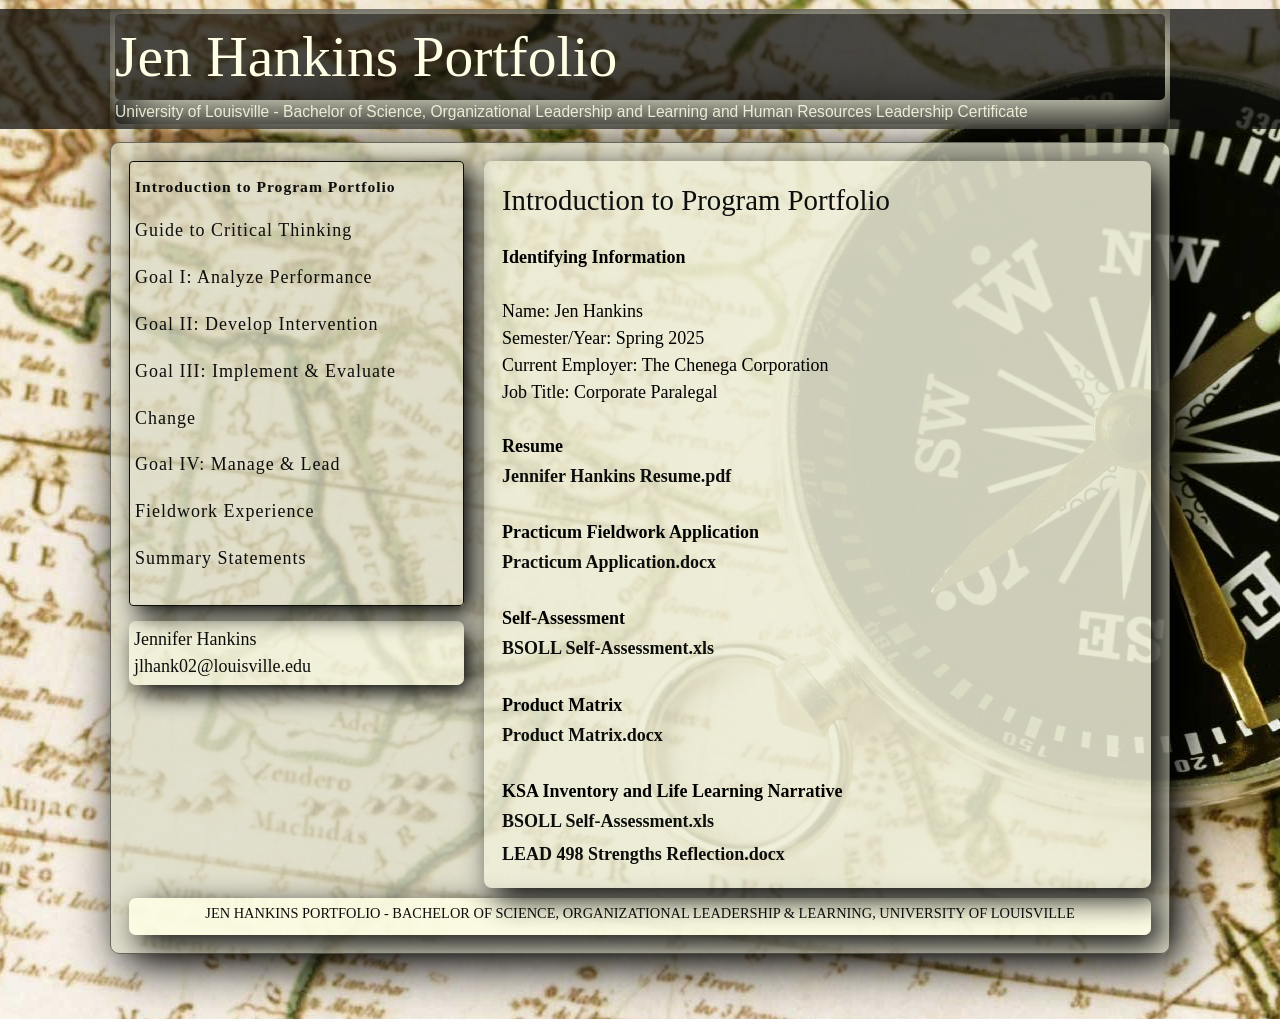
==== index.html @ f67855e6 "Move portfolio homepage to root" ====
﻿
<!DOCTYPE html>


<!--[if lt IE 7]><html lang="en"  class="iewin ie6 ielt9 norgba png"><![endif]-->
<!--[if IE 7]><html lang="en"  class="iewin ie7 ielt9 norgba png"><![endif]-->
<!--[if IE 8]><html lang="en"  class="iewin ie8 ielt9 norgba png"><![endif]-->
<!--[if IE 9]><html lang="en"  class="iewin ie9 png"><![endif]-->
<!--[if (gt IE 9)|!(IE)]><!--><html lang="en" class=""><!--<![endif]-->
<head>
    <meta charset="utf-8">
    <meta property="og:title" content="Jen Hankins Portfolio">
<meta property="og:image" content="https://files.foliotek.com/images/screenshots/GPDtfsG2c-w?t=638809185467853006">
<meta property="og:type" content="website">
<meta property="og:url" content="https://presentation.foliotek.com/portfolio/ExportView/c87e8b1d-bb16-480a-9642-0ada69ec833d?page=e181378a-3ef1-4da7-a0c4-e9688845da04">
<meta property="og:description" content="A Foliotek Portfolio">
<meta name="description" content="A Foliotek Portfolio">

    <title>Jen Hankins Portfolio</title>

    <link href="../fltkresources/-1326222438.css" rel="stylesheet" type="text/css">
    

    <script type="text/javascript">
    document.domain = 'foliotek.com';
    </script>

    <link href="../fltkresources/1492409928.css" rel="stylesheet" type="text/css">


<link id="grid" href="../fltkresources/-1443992161.css" rel="stylesheet" media="screen" type="text/css"><link id="custom" href="../fltkresources/1015469081.css" rel="stylesheet" media="screen" type="text/css">




    <link href="../fltkresources/1116782234.css" rel="stylesheet" type="text/css">



    <script>
    var fltk = {
        models: {}
    };
</script>
</head>
<body class="v2 view">
        <div id="outer-wrapper" class="container">
    <div id="top-wrapper">
        <div class="container">
            <div id="header-container">
                <h1 id="portfolioTitle" class="contentBlock">Jen Hankins Portfolio</h1>
                <div id="portfolioDescription" class="contentBlock"><div>University of Louisville - Bachelor of Science, Organizational Leadership and Learning and Human Resources Leadership Certificate</div></div>
            </div>
        </div>
    </div>
    <div id="middle-wrapper">
        <div class="container">
            <div id="content-wrapper">
                <div id="content-inner">
                    <div id="side-col" class="span-5">
                        <div class="content-container" id="menu-container">
                            
                            <ul id="menu"><li pageid="e181378a-3ef1-4da7-a0c4-e9688845da04" class="current">
  <a href="Introduction to Program Portfolio.html" pageid="e181378a-3ef1-4da7-a0c4-e9688845da04" data-slug="introduction-to-program-portfolio">Introduction to Program Portfolio</a>
</li><li pageid="65fc0ead-17ca-40a3-9191-16f4cc87f41c" class="">
  <a href="Guide to Critical Thinking.html" pageid="65fc0ead-17ca-40a3-9191-16f4cc87f41c" data-slug="guide-to-critical-thinking">Guide to Critical Thinking</a>
</li><li pageid="91ce5c4d-9a0b-4d85-8b79-c44f118c5cdc" class="">
  <a href="Goal I: Analyze Performance.html" pageid="91ce5c4d-9a0b-4d85-8b79-c44f118c5cdc" data-slug="goal-i-analyze-performance">Goal I: Analyze Performance</a>
</li><li pageid="2c5a2b47-0f80-4917-8820-c50f4b77f37e" class="">
  <a href="Goal II: Develop Intervention.html" pageid="2c5a2b47-0f80-4917-8820-c50f4b77f37e" data-slug="goal-ii-develop-intervention">Goal II: Develop Intervention</a>
</li><li pageid="eb23eafe-1638-4a03-92fb-2dab72aa9413" class="">
  <a href="Goal III: Implement & Evaluate Change.html" pageid="eb23eafe-1638-4a03-92fb-2dab72aa9413" data-slug="goal-iii-implement-evaluate-change">Goal III: Implement & Evaluate Change</a>
</li><li pageid="596a5a19-7ede-4246-993d-ca3e93bbe47d" class="">
  <a href="Goal IV: Manage & Lead.html" pageid="596a5a19-7ede-4246-993d-ca3e93bbe47d" data-slug="goal-iv-manage-lead">Goal IV: Manage & Lead</a>
</li><li pageid="d71b069f-cc6d-4d31-842d-d08d4aa5b4be" class="">
  <a href="Fieldwork Experience.html" pageid="d71b069f-cc6d-4d31-842d-d08d4aa5b4be" data-slug="fieldwork-experience">Fieldwork Experience</a>
</li><li pageid="48b22aef-c59a-49c3-b771-b42ff2d04e5e" class="">
  <a href="Summary Statements.html" pageid="48b22aef-c59a-49c3-b771-b42ff2d04e5e" data-slug="summary-statements">Summary Statements</a>
</li></ul>
                        </div>     
                        <div class="content-container" id="profile-container">
                            
                            <div class="content"><div id="profileContent" class="contentBlock"><div>Jennifer Hankins</div><div>jlhank02@louisville.edu</div></div></div>
                        </div>
                    </div>

                    <div id="main-col" class="span-15 last">
                        <div class="content-container" id="page-container">
                            <h2 id="page-title" class="block block title">Introduction to Program Portfolio</h2>
                            <div class="contentBlock" id="pageContent"><div><font size="4" color="#000000" face="inherit"><b>Identifying Information</b></font></div><div><font size="4" color="#000000" face="inherit"><br></font></div><div><font size="4" color="#000000" face="inherit">Name: Jen Hankins</font></div><div><font size="4" color="#000000" face="inherit">Semester/Year: Spring 2025</font></div><div><font size="4" color="#000000" face="inherit">Current Employer: The Chenega Corporation</font></div><div><font size="4" color="#000000" face="inherit">Job Title: Corporate Paralegal</font></div><div><font color="#000000" size="4" face="inherit"><br></font></div><div><font size="4" color="#000000" face="inherit"><b>Resume</b></font></div><div><font color="#000000" size="4" face="inherit"><a href="../fltkresources/774066333.pdf">Jennifer Hankins Resume.pdf</a><br></font></div><div><b style="font-style: inherit;"><font color="#000000" size="4" face="inherit"><br></font></b></div><div><b style="font-style: inherit;"><font size="4" color="#000000" face="inherit">Practicum Fieldwork Application</font></b></div><div><font color="#000000" size="4" face="inherit"><a href="../fltkresources/324482863.docx">Practicum Application.docx</a><br></font></div><div><font color="#000000" size="4" face="inherit"><br></font></div><div><font size="4" color="#000000" face="inherit"><b>Self-Assessment</b></font></div><div><font color="#000000" size="4" face="inherit"><a href="../fltkresources/819889343.xls">BSOLL Self-Assessment.xls</a><br></font></div><div><font color="#000000" size="4" face="inherit"><br></font></div><div><b style="font-style: inherit;"><font color="#000000" size="4" face="inherit">Product Matrix</font></b></div><div><font color="#000000" size="4" face="inherit"><a href="../fltkresources/1071521066.docx">Product Matrix.docx</a><br></font></div><div><b style="font-family: inherit; color: rgb(0, 0, 0); font-size: large; font-style: inherit;"><br></b></div><div><b style="font-family: inherit; color: rgb(0, 0, 0); font-size: large; font-style: inherit;">KSA Inventory and Life Learning Narrative</b></div><div><font color="#000000" size="4" face="inherit"><a href="../fltkresources/-1577835088.xls">BSOLL Self-Assessment.xls</a><br></font></div><div><a href="../fltkresources/-1331256882.docx"><font face="Times New Roman, Times" size="4">LEAD 498 Strengths Reflection.docx</font></a><br></div></div>
                        </div>
                    </div>
                </div>
                <div id="footer-container" class="content-container">
                    <div id="footerContent" class="contentBlock">JEN HANKINS PORTFOLIO - BACHELOR OF SCIENCE, ORGANIZATIONAL LEADERSHIP &amp; LEARNING, UNIVERSITY OF LOUISVILLE</div>
                    <div id="footer"></div>
                </div>
            </div>
        </div>
    </div>
    <div id="bottom-wrapper">
        <div class="container">
            <div id="bottom-container">
            </div>
        </div>
    </div>
</div>



    <div id="project-overlay" style="display: none;">
    
</div>


    <div id="outdated">
    <h6>Your browser is out-of-date!</h6>
    <p>You need to update your browser to view Foliotek correctly. <a id="btnUpdateBrowser" href="http://outdatedbrowser.com/en">Update my browser now </a></p>
    <p class="last"><a href="#" id="btnCloseUpdateBrowser" title="Close">&times;</a></p>
</div>
<script src="../fltkresources/-27610575.js"></script>

<script>
        function addLoadEvent(func) {
            var oldonload = window.onload;
            if (typeof window.onload != 'function') {
                window.onload = func;
            } else {
                window.onload = function () {
                    if (oldonload) {
                        oldonload();
                    }
                    func();
                }
            }
        }

    addLoadEvent(function () {
            outdatedBrowser({
                bgColor: '#f25648',
                color: '#ffffff',
                lowerThan: 'object-fit',
                languagePath: ''
            })
        });
</script>

    <script type="text/javascript">
        SERVER = {"docRoot":"/","appRootUrl":"https://presentation.foliotek.com/","presentationUserTerms":{"IDPage":{"Singular":"ID Page","Plural":"ID Pages","Indefinite":"ID Page(s)"},"Project":{"Singular":"Project","Plural":"Projects","Indefinite":"Project(s)"},"Eportfolio":{"Singular":"ePortfolio","Plural":"ePortfolios","Indefinite":"ePortfolio(s)"},"Community":{"Singular":"Community","Plural":"Communities","Indefinite":"Community"},"Dashboard":{"Singular":"Dashboard","Plural":"Dashboards","Indefinite":"Dashboard(s)"},"File":{"Singular":"File","Plural":"Files","Indefinite":"Files"},"FullIDPage":{"Singular":"Identity Page","Plural":"Identity Pages","Indefinite":"Identity Page(s)"},"Material":{"Singular":"Material","Plural":"Materials","Indefinite":"Material(s)"}},"portfolioID":"c87e8b1d-bb16-480a-9642-0ada69ec833d","pageID":"e181378a-3ef1-4da7-a0c4-e9688845da04","track":false,"isExport":true,"rc":true,"isScreenshot":false,"gizmoInstances":[],"isDev":false};
        Object.freeze(SERVER);
    </script>
    <script src="../fltkresources/1229329416.js"></script>
    <script src="../fltkresources/-213078323.js"></script>

    
</body>
</html>
---- fltkresources/-1326222438.css ----
/*!--------------------------------------------------------------------
STYLES "Outdated Browser"
Version:    1.1.2 - 2015
author:     Burocratik
website:    http://www.burocratik.com
* @preserve
-----------------------------------------------------------------------*/#outdated{display:none;position:fixed;top:0;left:0;width:100%;height:170px;text-align:center;text-transform:uppercase;z-index:1500;background-color:#f25648;color:#fff}* html #outdated{position:absolute}#outdated h6{font-size:25px;line-height:25px;margin:30px 0 10px}#outdated p{font-size:12px;line-height:12px;margin:0}#outdated #btnUpdateBrowser{display:block;position:relative;padding:10px 20px;margin:30px auto 0;width:230px;color:#fff;text-decoration:none;border:2px solid #fff;cursor:pointer}#outdated #btnUpdateBrowser:hover{color:#f25648;background-color:#fff}#outdated .last{position:absolute;top:10px;right:25px;width:20px;height:20px}#outdated #btnCloseUpdateBrowser{display:block;position:relative;width:100%;height:100%;text-decoration:none;color:#fff;font-size:36px;line-height:36px}#outdated{z-index:100000}
---- fltkresources/1492409928.css ----
*{-webkit-box-sizing:border-box;-moz-box-sizing:border-box;box-sizing:border-box}html{margin:0;padding:0;border:0;font-size:100.01%;height:100%}a,abbr,acronym,address,article,aside,blockquote,body,caption,code,dd,del,dfn,div,dl,dt,em,fieldset,figure,footer,form,h1,h2,h3,h4,h5,h6,header,hgroup,iframe,img,label,legend,li,nav,object,ol,p,pre,q,section,span,table,tbody,td,tfoot,th,thead,tr,ul{margin:0;padding:0;border:0;font-weight:inherit;font-style:inherit;font-size:100%;font-family:inherit;vertical-align:baseline}article,aside,figure,footer,header,hgroup,nav,section{display:block}body{line-height:1.5;font-size:75%;color:#444;background:#fff;font-family:Helvetica,Trebuchet MS,Arial,sans-serif;position:relative;min-height:99.9%;border-top:1px solid transparent}table{border-collapse:separate;border-spacing:0;margin-bottom:1.4em;width:100%}caption,td,th{text-align:left;font-weight:400;float:none!important;padding:4px 10px 4px 5px}table,td,th{vertical-align:middle}blockquote:after,blockquote:before,q:after,q:before{content:""}blockquote,q{quotes:"" ""}a img{border:none}:focus{outline:0}h1,h2,h3,h4,h5,h6{font-weight:400}h1{font-size:3em;margin-bottom:.5em}h2{font-size:2em;margin-bottom:.75em}h3{font-size:1.5em;margin-bottom:1em}h4{font-size:1.2em;margin-bottom:1.25em}h5{margin-bottom:1.5em}h5,h6{font-size:1em;font-weight:700}h1 img,h2 img,h3 img,h4 img,h5 img,h6 img{margin:0}p{margin:0 0 1.5em}.left{float:left!important}p .left{margin:1.5em 1.5em 1.5em 0;padding:0}.right{float:right!important}p .right{margin:1.5em 0 1.5em 1.5em;padding:0}a:focus,a:hover{color:#09f}a{color:#06c;text-decoration:underline}blockquote{margin:1.5em}blockquote.tr_bq{color:#666;font-style:italic}dfn,strong{font-weight:700}dfn,em{font-style:italic}sub,sup{line-height:0}abbr,acronym{border-bottom:1px dotted #666}address{margin:0 0 1.5em;font-style:italic}del{color:#666}pre{margin:1.5em 0;white-space:pre}code,pre,tt{font:1em andale mono,lucida console,monospace;line-height:1.5}li ol,li ul{margin:0}ol,ul{margin:0 1.5em 1.5em .1em;list-style-position:outside;padding-left:1.5em}ul{list-style-type:disc}ol{list-style-type:decimal}dl{margin:0 0 1.5em}dl dt{font-weight:700}dd{margin-left:1.5em}th{font-weight:700}thead th{background:#c3d9ff}tfoot{font-style:italic}caption{background:#eee}font[face=inherit]{font-family:inherit}.small{font-size:.8em;margin-bottom:1.875em;line-height:1.875em}.large{font-size:1.2em;line-height:2.5em;margin-bottom:1.25em}.hide{display:none!important}.block{display:block!important}.quiet{color:#666}.loud{color:#000}.highlighted{background:#ff0}.added{background:#060;color:#fff}.removed{background:#900;color:#fff}.first{margin-left:0;padding-left:0}.last{margin-right:0;padding-right:0}.top{margin-top:0;padding-top:0}.bottom{margin-bottom:0;padding-bottom:0}label{font-weight:700}fieldset{padding:0 1.4em 1.4em;margin:0 0 1.5em}legend{font-weight:700;font-size:1.2em;margin-top:-.2em;margin-bottom:1em}#IE8#HACK,fieldset{padding-top:1.4em}#IE8#HACK,legend{margin-top:0;margin-bottom:0}input.text,input.title,input[type=password],input[type=text],textarea{background-color:#fff;border:1px solid #bbb}input.text:focus,input.title:focus,input[type=password]:focus,input[type=text]:focus,textarea:focus{border-color:#666}select{background-color:#fff;border-width:1px;border-style:solid}input.text,input.title,input[type=password],input[type=text],select,textarea{margin:.5em 0}input.text,input.title{width:300px;padding:5px}input.title{font-size:1.5em}textarea{width:390px;height:250px;padding:5px}form.inline{line-height:3}form.inline p{margin-bottom:0}.alert,.error,.info,.notice,.success{padding:.8em;margin-bottom:1em;border:2px solid #ddd}.alert,.error{background:#fbe3e4;color:#8a1f11;border-color:#fbc2c4}.alert a,.error a{color:#8a1f11}.notice{background:#fff6bf;color:#514721;border-color:#ffd324}.success{background:#e6efc2;color:#264409;border-color:#c6d880}.info{background:#d5edf8;color:#205791;border-color:#92cae4}.notice a{color:#514721}.success a{color:#264409}.info a{color:#205791}.prepend-top,div.prepend-top{margin-top:1.5em}.append-bottom,.box,div.append-bottom{margin-bottom:1.5em}.box{padding:1.5em;background:#e5ecf9}hr{background:#ddd;color:#ddd;clear:both;float:none;width:100%;height:2px;border:none;margin:0 auto 1.45em}hr.space{background:#fff;color:#fff;visibility:hidden}#container:after,#content-inner:after,#content-wrapper:after,#header-container:after,.content-container:after{content:"\0020";display:block;height:0;clear:both;visibility:hidden;overflow:hidden}#container,#content-inner,#content-wrapper,#header-container,.content-container{display:block}.clear{clear:both}#content-wrapper,#header-container{padding:5px}.container{margin:0 auto}@supports (-webkit-overflow-scrolling:touch){#templateContainer{cursor:pointer}}#templateContainer{height:100%;min-height:100%;padding:0;margin:0}#outer-wrapper{position:relative;padding-bottom:50px}#pageContent,#profileContent,#profileContent span{-ms-word-wrap:break-word;word-wrap:break-word}#portfolioDescription p,#portfolioTitle p{margin:0;line-height:inherit}#portfolioTitle{margin-bottom:7px;word-wrap:break-word}.content-container{padding:5px;margin:5px 0}.content-container.horizontal{clear:both}#footer-container{text-align:center;clear:both}#footerContent{margin-bottom:5px}#profileContent blockquote{margin-left:0}#menu-container{position:relative}#menu-container.inline ul{margin:0;padding-left:0}#menu-container.inline ul.nested-pages{left:0;bottom:5px}#menu-container.inline li{float:left;margin-right:1em}#menu-container li.current a{font-weight:700}#menu{*zoom:1;padding-left:0;margin-left:0}#menu,#menu:before{display:table}#menu #menu:before{content:""}#menu #menu:after{clear:both}#menu ul.nested-pages{display:none;margin:0 0 0 10px;padding:0 0 0 10px;border-left:3px solid}#menu li{list-style:none;list-style-position:outside}#menu li.expanded ul.nested-pages{display:block;overflow:hidden}#menu li.current ul.nested-pages li a{font-weight:400}.withjs #menu-container.inline #menu ul.nested-pages{position:absolute;z-index:3}.withjs #menu-container ul.nested-pages.anim-expand{-webkit-animation-name:growFadeIn;-webkit-animation-duration:1s;-webkit-animation-fill-mode:both;-moz-animation-name:growFadeIn;-moz-animation-duration:1s;-moz-animation-fill-mode:both;-o-animation-name:growFadeIn;-o-animation-duration:1s;-o-animation-fill-mode:both;animation-name:growFadeIn;animation-duration:1s;animation-fill-mode:both}body #built-by-foliotek{position:absolute;bottom:0;left:0;width:100%;background:rgba(0,0,0,.6);color:#efefef;text-align:center;padding:5px 0;font-size:12px}body #built-by-foliotek:hover{background:rgba(0,0,0,.7)}body #built-by-foliotek a{text-decoration:none;color:#efefef}body #built-by-foliotek a:hover{text-decoration:underline}body #built-by-foliotek em{color:#ffba00;font-style:normal}body #built-by-foliotek .footer-detail{font-size:11px}body #built-by-foliotek strong{font-weight:400;color:#aaa}.norgba body #built-by-foliotek{background:transparent;filter:progid:DXImageTransform.Microsoft.gradient(startColorstr="#99000000",endColorstr="#99000000")}.norgba body #built-by-foliotek:hover{background:transparent;-ms-filter:"progid:DXImageTransform.Microsoft.gradient(startColorstr='#cc000000', endColorstr='#cc000000')";filter:progid:DXImageTransform.Microsoft.gradient(startColorstr="#cc000000",endColorstr="#cc000000")}.norgba .jQueryTextShadow{color:#888}.small-share{margin-bottom:-4px;background:url(/static/built/css/assets/sharing-sprite.png) no-repeat 0 0;width:21px;height:18px;display:inline-block;opacity:1;text-indent:-9999px;overflow:hidden}.small-share.facebook{background-position:0 -265px}.small-share.linkedin{background-position:0 -300px}.small-share.twitter{background-position:0 -336px}.small-share.googleplus{background-position:0 -372px}.small-share.plusone{background-position:0 -407px}#___plusone_0{height:11px!important}.auto-submitted-msg{background:#ffba00;height:22px;display:flex;justify-content:center;align-items:center;text-transform:uppercase;color:#fff}#feedback-message,.tyb-message{font-size:11px;font-family:Tahoma,sans-serif;background-color:#ffecba;color:#333;letter-spacing:.2em;z-index:1000;border-bottom:2px solid #ffd053;-moz-box-shadow:0 0 5px rgba(0,0,0,.5);-webkit-box-shadow:0 0 5px rgba(0,0,0,.5);box-shadow:0 0 5px rgba(0,0,0,.5);text-align:center;position:fixed;top:0;left:0;right:0}#feedback-message .inner,.tyb-message .inner{position:relative;width:640px;margin:0 auto}.tyb-message{padding:2px 0;text-transform:lowercase}.tyb-message a{position:absolute;right:-110px;background:#ffdf88;background-image:-moz-linear-gradient(#ffecba,#ffba00);background-image:-ms-linear-gradient(#ffecba,#ffba00);background-image:-webkit-linear-gradient(#ffecba,#ffba00);background-image:linear-gradient(#ffecba,#ffba00);border:2px solid #999;border-top:none;color:#666;top:0;height:30px;letter-spacing:.1em;text-decoration:none;line-height:30px;padding:0 14px;-moz-border-radius:0 0 5px 5px;-webkit-border-radius:0 0 5px 5px;border-radius:0 0 5px 5px;-moz-box-shadow:0 0 10px #333;-webkit-box-shadow:0 0 10px #333;box-shadow:0 0 10px #333;text-transform:uppercase}.tyb-message a:hover{text-decoration:underline;color:#000}#feedback-message{font-size:13px;height:30px;line-height:30px}.fixie{display:none}body #templateContainer .fixff,body #templateContainer .fixff p{height:0;line-height:0;-moz-user-select:none;-webkit-user-select:none;-o-user-select:none;-ms-user-select:none;user-select:none;margin:0;padding:0}body.add-file{cursor:not-allowed}body.add-file .dropzone{cursor:default}#old-title{display:none}.contentBlock.disabled,.contentBlock.disabled .pp-gizmo-editcontent{cursor:not-allowed}body.can-position{cursor:move}@-webkit-keyframes growFadeIn{0%{opacity:0;max-height:0}to{opacity:1;max-height:1600px}}@-moz-keyframes growFadeIn{0%{opacity:0;max-height:0}to{opacity:1;max-height:1600px}}@-o-keyframes growFadeIn{0%{opacity:0;max-height:0}to{opacity:1;max-height:1600px}}@-ms-keyframes growFadeIn{0%{opacity:0;max-height:0}to{opacity:1;max-height:1600px}}@keyframes growFadeIn{0%{opacity:0;max-height:0}to{opacity:1;max-height:1600px}}#menu-container.hover-menu li.has-children{position:relative}#menu-container.hover-menu li.has-children ul.nested-pages{text-align:left;overflow:hidden;display:block;position:absolute;left:10px;top:100%;bottom:auto;background-color:rgba(0,0,0,.5);border:0;padding:0;margin:0;opacity:0;width:200px;visibility:hidden;-moz-box-shadow:0 5px 15px rgba(0,0,0,.1);-webkit-box-shadow:0 5px 15px rgba(0,0,0,.1);box-shadow:0 5px 15px rgba(0,0,0,.1);-webkit-transform:scaleY(0);-o-transform:scaleY(0);-ms-transform:scaleY(0);transform:scaleY(0);-webkit-transform-origin:0 0;transform-origin:0 0;-o-transition:-o-transform .2s linear;-webkit-transition:-webkit-transform .2s linear;-moz-transition:-moz-transform .2s linear;-ms-transition:-ms-transform .2s linear;transition:transform .2s linear}#menu-container.hover-menu li.has-children ul.nested-pages li{float:none;margin:0 0 1px}#menu-container.hover-menu li.has-children ul.nested-pages li:last-child{margin-bottom:0}#menu-container.hover-menu li.has-children ul.nested-pages li a{color:#fff;line-height:1;display:block;padding:12px 12px 12px 8px;background-color:rgba(0,0,0,.7);border-left:4px solid transparent}#menu-container.hover-menu li.has-children ul.nested-pages li a:hover{background-color:rgba(0,0,0,.9);border-left-color:#fff}#menu-container.hover-menu li.has-children:hover ul.nested-pages{overflow:visible;opacity:1;visibility:visible;-webkit-transform:scaleY(1);-o-transform:scaleY(1);-ms-transform:scaleY(1);transform:scaleY(1)}#menu-container.hover-menu li.has-children:hover ul.nested-pages:before{content:""}#menu-container.hover-menu.right-menu li.has-children ul.nested-pages{text-align:right;left:auto;right:10px}body.v2 .container{-moz-box-sizing:content-box;-webkit-box-sizing:content-box;box-sizing:content-box}body.v3{border:none;min-height:100%;height:100%}body.v3 #menu-container a{-webkit-transition:all .2s linear;-moz-transition:all .2s linear;-ms-transition:all .2s linear;transition:all .2s linear}body.v3 #outer-wrapper{min-height:100%}body.v3 #outer-wrapper #footer-container.sticky{position:absolute;bottom:0;left:0;right:0}body.v3 #outer-wrapper #top-wrapper{overflow:visible;*zoom:1}body.v3 #outer-wrapper #top-wrapper:after,body.v3 #outer-wrapper #top-wrapper:before{display:table;content:"";line-height:0}body.v3 #outer-wrapper #top-wrapper:after{clear:both}body.v3 #outer-wrapper #top-wrapper.center{text-align:center}body.v3 #outer-wrapper #menu-container.inline #menu{display:block}body.v3 #outer-wrapper #menu-container.inline #menu>li{float:none;display:inline-block;margin:0;padding:0 10px}body.v3 #outer-wrapper #menu-container.inline.center-menu{text-align:center}body.v3 #top-wrapper.split{*zoom:1}body.v3 #top-wrapper.split:after,body.v3 #top-wrapper.split:before{display:table;content:"";line-height:0}body.v3 #top-wrapper.split:after{clear:both}body.v3 #top-wrapper.split #portfolioTitle{float:left;max-width:50%}body.v3 #top-wrapper.split #menu-container{float:right;max-width:50%}body.v3 #menu-container.fixed-menu{position:fixed;top:0;left:0;width:100%;text-align:center;z-index:20}body.v3.preview #menu-container.fixed-menu{top:17px}svg:not(:root){overflow:hidden}#header-container,#top-wrapper{position:relative;overflow:hidden}#header-container #menu-container,#header-container .container,#header-container h1,#top-wrapper #menu-container,#top-wrapper .container,#top-wrapper h1{position:relative;z-index:1}#header-container svg.bg,#top-wrapper svg.bg{position:absolute;top:0;left:0;width:100%;height:100%;z-index:0;background-repeat:no-repeat}.feedback{margin:0}.feedback ul{margin:0;padding:5px}.feedback ul li{list-style:none;clear:both;margin-bottom:7px;overflow:hidden;text-align:left}.feedback ul li label{vertical-align:top;display:block;font-weight:400}.feedback input,.feedback textarea{width:100%;padding:.5em;-moz-box-sizing:border-box;-webkit-box-sizing:border-box;-ms-box-sizing:border-box;box-sizing:border-box}#profileContent .feedback input[type=submit],.feedback .input[type=submit]{float:right;margin-left:0;padding:14px 12px;width:auto}#profileContent .feedback input[type=submit]{padding:12px 10px}#profileContent .feedback input,#profileContent .feedback textarea{width:97%}#profileContent .feedback label{width:100%;margin-bottom:3px}#profileContent .feedback fieldset{padding:0;margin:0}#profileContent .feedback .buttons input{margin:0}.gizmo-slideshow{cursor:default}.slideshow-gizmo-container{overflow:hidden}.gizmo-align-left .slideshow-gizmo-container{float:left}.gizmo-align-right .slideshow-gizmo-container{float:right}.splat{position:relative}.splat-box{float:left}.splat-box svg{display:block}.iewin .pp-gizmo-editcontent .image-grid li,.iewin .pp-gizmo-editcontent .splat-box{line-height:0}.image-grid{margin:0;padding:0;display:flex;flex-wrap:wrap}.image-grid.grid-1 .fill{margin-top:50%;*height:50%}.image-grid.grid-1 li{width:100%}.image-grid.grid-2 li{width:50%}.image-grid.grid-3 li{width:33.33333333%}.image-grid.grid-4 li{width:25%}.image-grid.grid-5 li{width:20%}.image-grid.grid-6 li{width:16.6666666%}.image-grid li{list-style:none;position:relative;width:20%}.pp-gizmo-editcontent .image-grid li{-webkit-transition:all .1s ease-in-out;-moz-transition:all ease-in-out .1s;-ms-transition:all ease-in-out .1s;transition:all .1s ease-in-out}.image-grid .fill{margin-top:75%;*height:75%}.image-grid span.img{background:rgba(0,0,0,.1);display:flex;align-items:center;justify-content:center;height:100%}.iewin .image-grid span.img{background:transparent;-ms-filter:progid:DXImageTransform.Microsoft.gradient(startColorstr=#11000000,endColorstr=#11000000);filter:progid:DXImageTransform.Microsoft.gradient(startColorstr=#11000000,endColorstr=#11000000)}.image-grid li svg{margin:auto;width:auto;height:auto;max-width:100%;max-height:100%;min-width:20px;min-height:20px}.image-grid li svg.crop-mode{width:100%!important;height:100%!important}body .slider .slide-image svg{vertical-align:middle;max-width:100%;max-height:100%;width:auto;height:auto}.transition-clear,.transition-clear *{-webkit-transition-duration:0s!important;transition-duration:0s!important}.iewin .slider .slide-image.current{opacity:0}.slider{position:relative}.slider.loading>*{display:none}.slider a.nextSlide:hover,.slider a.prevSlide:hover{text-decoration:none}.slider .slide-images{position:relative;padding:0;overflow:hidden}.slider .slide-image{opacity:0;filter:alpha(opacity=0);height:100%;position:absolute;padding:0;margin:0;z-index:0;text-align:center;-webkit-transform-origin:50% 50%;transform-origin:50% 50%;line-height:1.5}.slider .slide-image,.slider .slide-image .caption,.slider .slide-image svg{-webkit-transition-duration:1.5s;transition-duration:1.5s}.slider .slide-image .caption{opacity:.8;filter:alpha(opacity=80);z-index:3;position:absolute;line-height:normal;right:0;top:4px;padding:5px 10px;font-size:14px}.slider .slide-image a{text-decoration:none}.slider .slide-image svg{z-index:2;width:100%;border:none}.slider .slide-image.current{opacity:1;z-index:10}.slider .slide-image.current svg{z-index:12}.slider .slide-image.current .caption{z-index:13}.slider .options{padding:3px 10px;text-align:center}.slider .options a{cursor:pointer;text-decoration:none;font-weight:400;font-size:11px;font-family:Open Sans,sans-serif;margin:0 2px;text-transform:uppercase}.slider .options a:hover{text-decoration:none;line-height:16px}.slider .options .prevSlide{float:left}.slider .options .nextSlide{float:right}.slider .slide-pager a{-webkit-transition-duration:.5s;transition-duration:.5s;-moz-border-radius:50%;-webkit-border-radius:50%;border-radius:50%;width:16px;height:16px;display:inline-block;line-height:16px}.slider .loader{display:none}.slider .loader .spinner{display:inline-block;width:20px;height:16px}.slider.loading .loader{display:block;text-align:center;margin:10px;padding:10px;font-size:1.8em}.slider.transition-rotatezoomout .slide-image{-webkit-transform:scale(0) rotate(40deg);-o-transform:scale(0) rotate(40deg);-ms-transform:scale(0) rotate(40deg);transform:scale(0) rotate(40deg)}.slider.transition-rotatezoomout .slide-image.current{-webkit-transform:scale(1) rotate(0deg);-o-transform:scale(1) rotate(0deg);-ms-transform:scale(1) rotate(0deg);transform:scale(1) rotate(0deg)}.slider.transition-rotatezoomin .slide-image{-webkit-transform:scale(2) rotate(30deg);-o-transform:scale(2) rotate(30deg);-ms-transform:scale(2) rotate(30deg);transform:scale(2) rotate(30deg)}.slider.transition-rotatezoomin.current{-webkit-transform:scale(1) rotate(0deg);-o-transform:scale(1) rotate(0deg);-ms-transform:scale(1) rotate(0deg);transform:scale(1) rotate(0deg)}.slider.transition-left .slide-image{opacity:1;filter:alpha(opacity=100);left:-100%}.slider.transition-left .slide-image.current{left:0}.slider.transition-left .slide-image.current~.slide-image{left:100%}.slider.transition-top .slide-image{opacity:1;filter:alpha(opacity=100);top:-100%}.slider.transition-top .slide-image.current{top:0}.slider.transition-top .slide-image.current~.slide-image{top:100%}.slider.transition-oblique .slide-image{-webkit-transform:matrix(1,1,0,1,-100%,0);-o-transform:matrix(1,1,0,1,-100%,0);-ms-transform:matrix(1,1,0,1,-100%,0);transform:matrix(1,1,0,1,-100%,0)}.slider.transition-oblique .slide-image.current{-webkit-transform:matrix(1,0,0,1,0,0);-o-transform:matrix(1,0,0,1,0,0);-ms-transform:matrix(1,0,0,1,0,0);transform:matrix(1,0,0,1,0,0)}.slider.transition-oblique .slide-image.current~.slide-image{-webkit-transform:matrix(1,1,0,1,100%,0);-o-transform:matrix(1,1,0,1,100%,0);-ms-transform:matrix(1,1,0,1,100%,0);transform:matrix(1,1,0,1,100%,0)}.slider.transition-topfade .slide-image{top:-50%}.slider.transition-topfade .slide-image.current{top:0}.slider.transition-simple1 .slide-image .caption{right:100%}.slider.transition-simple1 .slide-image.current .caption{right:0}.slider.transition-zoomin .slide-image{-webkit-transform:scale(2);-o-transform:scale(2);-ms-transform:scale(2);transform:scale(2)}.slider.transition-zoomin .slide-image.current{-webkit-transform:scale(1);-o-transform:scale(1);-ms-transform:scale(1);transform:scale(1)}.slider.transition-zoomout .slide-image{-webkit-transform:scale(0);-o-transform:scale(0);-ms-transform:scale(0);transform:scale(0)}.slider.transition-zoomout .slide-image.current{-webkit-transform:scale(1);-o-transform:scale(1);-ms-transform:scale(1);transform:scale(1)}.slider.transition-flip .slide-image{-webkit-transform:scaleX(-1);-o-transform:scaleX(-1);-ms-transform:scaleX(-1);transform:scaleX(-1)}.slider.transition-flip .slide-image.current{-webkit-transform:scale(1);-o-transform:scale(1);-ms-transform:scale(1);transform:scale(1)}.slider.transition-cardflip .slide-image{-webkit-transform:scale(-1,.2);-o-transform:scale(-1,.2);-ms-transform:scale(-1,.2);transform:scale(-1,.2)}.slider.transition-cardflip .slide-image.current{-webkit-transform:scale(1);-o-transform:scale(1);-ms-transform:scale(1);transform:scale(1)}.slider.transition-skewflip .slide-image{-webkit-transform:skew(90deg,90deg);-o-transform:skew(90deg,90deg);-ms-transform:skew(90deg,90deg);transform:skew(90deg,90deg)}.slider.transition-skewflip .slide-image.current{-webkit-transform:skew(0deg,0deg);-o-transform:skew(0deg,0deg);-ms-transform:skew(0deg,0deg);transform:skew(0deg,0deg)}.slider.theme-dark{background:#000;color:#fff}.slider.theme-dark a{color:#fff}.slider.theme-dark .caption{background:rgba(0,0,0,.5)}.slider.theme-dark .options a{color:#888}.slider.theme-dark .options a:hover{color:#fff}.slider.theme-dark .slide-image{background:#000}.slider.theme-dark .slide-pager a.current{background-color:#888;color:#000}.slider.theme-dark .loader .spinner{background:url([data-uri]) no-repeat}.slider.theme-light{background:#fff;color:#000}.slider.theme-light a{color:#555}.slider.theme-light .caption{background:hsla(0,0%,100%,.7);color:#555}.slider.theme-light .options a{color:#aaa}.slider.theme-light .options a:hover{color:#888}.slider.theme-light .slide-image{background:#fff}.slider.theme-light .slide-pager a.current{background-color:#aaa;color:#fff}.slider.theme-light .loader .spinner{background:url([data-uri]) no-repeat}.slider.theme-embed{background:#000;color:#fff}.slider.theme-embed a{color:#fff}.slider.theme-embed .caption{background:rgba(0,0,0,.5)}.slider.theme-embed .options{padding:0}.slider.theme-embed .options *{z-index:20}.slider.theme-embed .options a{color:#91becc}.slider.theme-embed .options a:hover{color:#d3e5eb}.slider.theme-embed .options .slide-pager{padding:3px 10px;position:absolute;text-align:center;bottom:0;left:8%;width:80%;overflow:hidden}.slider.theme-embed .options .slide-pager a{padding:0 4px;background:#000}.slider.theme-embed .options a.nextSlide,.slider.theme-embed .options a.prevSlide{position:absolute;bottom:0;background:#000;margin:0;padding:5px 10px}.slider.theme-embed .options a.prevSlide{left:0}.slider.theme-embed .options a.nextSlide{right:0}.slider.theme-embed .slide-image{background:#000}.slider.theme-embed .slide-pager a.current{background-color:#91becc;color:#000}.slider.theme-embed .loader .spinner{background:url([data-uri]) no-repeat}.slider.theme-bottom{background:#000;color:#fff}.slider.theme-bottom a{color:#fff}.slider.theme-bottom .caption{background:rgba(0,0,0,.5)}.slider.theme-bottom .options{position:absolute;bottom:0;left:25%;width:50%;background:#000;z-index:20;overflow:hidden}.slider.theme-bottom .options a{color:#91becc}.slider.theme-bottom .options a:hover{color:#d3e5eb}.slider.theme-bottom .slide-image{background:#000}.slider.theme-bottom .slide-pager a.current{background-color:#91becc;color:#000}.slider.theme-bottom .loader .spinner{background:url([data-uri]) no-repeat}.slider.no-control{background:#000;color:#fff}.slider.no-control .caption{background:rgba(0,0,0,.5)}.slider.no-control .options{display:none}.slider.no-control .loader .spinner{background:url([data-uri]) no-repeat}.slidercontainer.nonumbers .slider .slide-pager{display:none}.doc-viewer-outer{position:relative;overflow:hidden;display:flex;flex-direction:column}.doc-viewer-outer iframe{width:100%;height:100%;background:#fff;flex:1}.editor .doc-viewer-outer iframe{pointer-events:none}.doc-viewer-outer audio{width:100%;flex:1 60px}.editor .doc-viewer-outer audio{pointer-events:none}.doc-viewer-outer .pp-gizmo-editcontent{cursor:move;height:100%;display:flex;flex-direction:column}.doc-viewer-outer .doc-viewer-overlay{background:hsla(0,0%,100%,.9);position:absolute;top:0;bottom:0;left:0;right:0;opacity:0;transition:opacity .2s linear;display:flex;justify-content:center;align-items:center;color:#111}.doc-viewer-outer:hover .doc-viewer-overlay{opacity:1}.doc-viewer-description-wrapper{background:rgba(0,0,0,.8);color:#ccc;width:100%;font-family:Open Sans,sans-serif;font-size:11px;text-align:left}.doc-viewer-description-wrapper span.doc-viewer-filename{color:#fff}.doc-viewer-description-wrapper p.doc-viewer-description{padding:5px;margin:0}.doc-viewer-description-wrapper p.doc-viewer-description:empty{display:none}.doc-viewer-outer .doc-contain{overflow:hidden;width:380px;margin:0 auto;position:relative}.doc-viewer-outer .doc-contain .doc-overlay{position:absolute;opacity:0;top:0;left:0;right:0;bottom:0}.files-loading img,.googledrive-no-auth,.googledrive-no-auth a{display:none}.googledrive-no-auth img{display:inline-block;margin-top:-5px}iframe.drive-viewer{width:400px}.gizmo-placeholder{background-color:#f1f1f1;border:2px solid #e1e1e1;text-align:left!important;text-decoration:none!important;margin:0 auto}.gizmo-placeholder h4,.twitter-placeholder span{padding:6px 6px 0;margin:0;color:#333;font-family:Open Sans,sans-serif}.gizmo-placeholder h4{font-size:14px;font-weight:400}.gizmo-placeholder span{font-size:10px}.twitter-placeholder{background-color:#f1f1f1;border:2px solid #e1e1e1;text-align:left!important;text-decoration:none!important;margin:0 auto;cursor:pointer;-moz-user-select:none;-webkit-user-select:none;-o-user-select:none;-ms-user-select:none;user-select:none}.twitter-placeholder h4,.twitter-placeholder span{padding:6px 6px 0;margin:0;color:#333;font-family:verdana,tahoma}.twitter-placeholder h4{font-size:14px;font-weight:400}.twitter-placeholder span{font-size:10px}a.twitter-timeline{display:none}.video-gizmo-placeholder{border:1px solid #e1e1e1;text-align:left;overflow:hidden;background-color:#fff;-moz-box-sizing:border-box;-webkit-box-sizing:border-box;box-sizing:border-box;padding:10px;font-family:Verdana!important;color:#333!important;margin:auto;cursor:pointer}.video-gizmo-placeholder h4{margin-bottom:0!important}.video-gizmo-placeholder>div{float:left;padding-left:10px}.video-gizmo-container{position:relative;display:block;clear:both}.video-gizmo-container .fltk-vid-title{font-size:32px;text-transform:uppercase}.video-gizmo-container video{background:#000}.video-gizmo-caption{text-align:center;margin:auto auto 0}.video-gizmo-wrapper img{max-width:100%;max-height:100%}.video-sprite{background:url(/static/built/css/assets/icon-sprite.png) no-repeat 0 0;width:56px;height:54px;display:block;float:left}.video-sprite.youtube{background-position:0 0}.video-sprite.vimeo{background-position:0 -64px}.video-sprite.teachertube{background-position:0 -128px}.video-sprite.google{background-position:0 -192px}.video-sprite.blip{background-position:0 -256px}.video-sprite.dcccd{background-position:0 -320px}.project-gizmo-container{height:200px;position:relative;font-family:Open Sans,sans-serif;cursor:default;margin:5px 0;overflow:hidden}.project-gizmo-container .pg-brief,.project-gizmo-container .pg-image{float:left;height:100%}.project-gizmo-container .pg-image{width:33%;background-size:cover;position:relative}.project-gizmo-container .pg-brief{width:67%;position:relative;background-size:cover}.project-gizmo-container .pg-brief-inner{position:absolute;top:0;left:0;right:0;bottom:0;background-color:rgba(0,0,0,.6);padding:0 10px 10px;text-align:left;color:#fff;font-size:13px}.project-gizmo-container .pg-brief-inner h3{font-family:Open Sans Condensed,Lucida Sans,Lucida Sans Unicode,Lucida Grande;font-size:32px;text-transform:uppercase;margin:0;font-weight:700}#pageContent .project-gizmo-container h3{color:#fff}.project-gizmo-container .pg-brief-inner .pg-description{height:113px;overflow:hidden}.project-gizmo-container .pg-brief-inner .pg-read-more{display:none;float:right;padding-right:20px}.pg-close,.pg-config{-webkit-transition:all .2s linear;-moz-transition:all .2s linear;-ms-transition:all .2s linear;transition:all .2s linear}.gizmo-open .pg-config{display:none}.project-gizmo-container.v1 .pg-config{background:hsla(0,0%,100%,.7);width:50%;height:50%;z-index:1;position:absolute;top:20%;left:25%;border-radius:50%;cursor:pointer;border:6px solid hsla(0,0%,78.4%,.5);opacity:0;color:#555}.project-gizmo-container.v1 .pg-config p{margin-top:20px;line-height:32px}.project-gizmo-container.v1 .pg-config span{display:block;font-size:16px;white-space:nowrap}.project-gizmo-container.v1 .pg-config .fal{font-size:24px}.project-gizmo-container.v1 .pg-config:hover{color:#000;border:6px solid #fff;background-color:hsla(0,0%,100%,.8)}.project-gizmo-container.v1:hover .pg-config{opacity:1;box-shadow:0 0 0 1000px rgba(0,0,0,.5)}body.template-editor .project-gizmo-container.v1:hover .pg-config{opacity:0;box-shadow:none}.gizmo-helper .pg-config{display:none}.project-gizmo-container .pg-close{height:100px;width:100px;position:absolute;top:-60px;right:-60px;background:hsla(0,0%,100%,.2);border-radius:50%;border:2px solid hsla(0,0%,100%,.5);cursor:pointer;z-index:1;color:hsla(0,0%,100%,.5);font-size:16px}.project-gizmo-container .pg-close:hover{background:hsla(0,0%,78.4%,.5);color:#fff;border-color:#fff}.pg-close .fa-times{float:left;margin-top:64px;margin-left:18px}body.view .project-gizmo-container{cursor:pointer}.project-gizmo-container.v2{width:300px;height:167px;color:#fff;display:inline-block}.project-gizmo-container.v2 .overlay{position:absolute;top:0;left:0;right:0;bottom:0;z-index:1}.project-gizmo-container.v2 .pg-config{cursor:pointer}.project-gizmo-container.v2 .pg-header{background-color:rgba(85,85,85,.8);height:65px;position:relative;text-align:center}.project-gizmo-container.v2 .pg-header .pg-header-inner{position:relative;width:100%}.project-gizmo-container.v2 .pg-header .pg-header-inner h3{text-transform:uppercase;font-size:24px!important;font-weight:300;overflow:hidden;text-overflow:ellipsis;white-space:nowrap;display:inline-block;line-height:59px;margin:0}.project-gizmo-container.v2 .pg-divider{height:2px;background-color:rgba(51,51,51,.3);position:relative;z-index:1}.project-gizmo-container.v2 .pg-divider .pg-divider-image{border-radius:50%;height:105px;width:105px;z-index:2;border:3px solid hsla(0,0%,100%,.3);-webkit-transform:translate(-52px,-15px);-o-transform:translate(-52px,-15px);-ms-transform:translate(-52px,-15px);transform:translate(-52px,-15px);background-size:150%;background-position:50%;position:relative;left:50%}.project-gizmo-container.v2 .pg-divider .pg-divider-image .gizmo-icon{position:relative;opacity:0;font-size:56px;display:inline-block;width:100%;height:100%;line-height:111px;vertical-align:middle;text-align:center;z-index:3}.project-gizmo-container.v2 .pg-divider .pg-divider-image .overlay{border-radius:50%}.project-gizmo-container.v2 .pg-footer{height:100px;font-size:11px;font-weight:400;text-align:left;position:relative;overflow:hidden}.project-gizmo-container.v2 .pg-footer .pg-description{left:100%;position:absolute;-webkit-transition:all .2s linear;-moz-transition:all .2s linear;-ms-transition:all .2s linear;transition:all .2s linear;width:96%;height:100%;z-index:20;padding:2px 0}.project-gizmo-container.v2 .pg-footer:after{content:" ";position:absolute;left:0;right:0;top:0;bottom:0;background-color:rgba(0,0,0,.3);z-index:0}.project-gizmo-container.v2:not(.edit) h3{position:absolute;-webkit-transition:all .2s linear;-moz-transition:all .2s linear;-ms-transition:all .2s linear;transition:all .2s linear;opacity:0}.project-gizmo-container.v2:not(.edit):hover .pg-footer .pg-description{left:2%;right:2%}.project-gizmo-container.v2:not(.edit):hover .overlay{display:none}.project-gizmo-container.v2:not(.edit):hover .pg-divider-image{left:-40%;opacity:0}.project-gizmo-container.v2.edit .pg-description{display:none}.project-gizmo-container.v2.edit h3{width:100%;max-width:250px}.project-gizmo-container.v2.edit:hover .overlay{background-color:rgba(0,0,0,.85)}.project-gizmo-container.v2.edit:hover .pg-divider-image{border:3px solid #fff}.project-gizmo-container.v2.edit:hover .pg-divider-image .gizmo-icon{opacity:1}.fltk-badge-modal-wrap{background:hsla(0,0%,100%,0);position:fixed;top:0;height:100%;width:100%;transition:background .5s;z-index:9999}.fltk-badge-modal-wrap.open{background:hsla(0,0%,100%,.8)}.fltk-badge-modal{position:fixed;top:0;right:0;left:0;width:900px;margin:100px auto 0;z-index:10;height:600px;max-width:100%;max-height:100%;overflow:hidden;background:#fff;opacity:0;transform:translateY(-100px);transition:all .5s;border:15px solid var(--hc-active,var(--th-active));z-index:9999}.fltk-badge-modal iframe{width:100%;height:100%;border:none}.fltk-badge-modal .close{position:absolute;top:-35px;right:-35px;border-radius:50%;border:2px solid #ccc;width:70px;height:70px;cursor:pointer;background:#363636;color:#ccc;transition:color .2s linear,background .2s linear,border .2s linear;z-index:2;font-size:14px}.fltk-badge-modal .close:before{position:absolute;bottom:0;left:0;top:22px;right:28px;width:12px;height:12px;margin:auto}.fltk-badge-modal-wrap.open .fltk-badge-modal{transform:none;opacity:1}.badge-list{grid-auto-rows:minmax(min-content,max-content)}.badge-wrap{color:var(--hc-dark,#252525);text-align:center;overflow:hidden;cursor:pointer;position:relative;display:flex;flex-direction:column;height:100%}.badge-wrap,.badge-wrap>button{background:var(--hc-light,#f1f1f1)}.badge-wrap>button{display:grid;width:100%;border:1px solid var(--hc-dark,none);flex:1}.badge-wrap img{width:120px;height:120px;margin:10px auto}.badge-wrap .badge-title{font-size:14px;text-align:center;padding:10px 5px;border-bottom:2px solid #fff}.badge-wrap:hover:not(.selected) .badge-title{color:#fff;background:var(--hc-dark,#6a7070)}.badge-wrap.selected .badge-title{color:#fff;background:var(--hc-active,var(--th-active))}.badge-wrap .badge-actions{display:grid;grid-auto-flow:column;padding:10px;grid-gap:10px;justify-content:center;border-top:2px solid #fff}.badge-wrap .badge-actions.earned{color:#fff;background:var(--hc-active,var(--th-active))}.badge-wrap .badge-actions.unearned{color:#fff;background:#c44341}.badge-list{display:grid;grid-template-columns:repeat(auto-fill,minmax(140px,1fr));align-items:flex-start;margin:0;grid-gap:15px}.badge-list .unauthorized h3{width:425px}.badge-list .unauthorized .badge-plat{display:inline-flex;align-items:center;cursor:pointer;font-size:18px;padding:0}.badge-list .unauthorized .badge-plat img{border-radius:50%;width:50px;height:50px;display:inline-flex;justify-content:center;align-items:center;border:2px solid var(--hc-dark,#6a7070);margin-right:10px}.badge-list .unauthorized .badge-plat span{width:130px}a.caption-btn,button.caption-btn{text-decoration:none;color:var(--hc-dark,#252525)}a.caption-btn:focus,a.caption-btn:hover,button.caption-btn:focus,button.caption-btn:hover{color:var(--hc-dark,#252525)}a.caption-btn:focus .fal,a.caption-btn:hover .fal,button.caption-btn:focus .fal,button.caption-btn:hover .fal{color:#fff;background:var(--hc-dark,var(--th-hover))}.caption-btn{cursor:pointer;font-size:18px;vertical-align:middle;font-family:Open Sans,sans-serif;display:inline-grid;justify-content:flex-start;grid-gap:15px;grid-auto-flow:column}.caption-btn,.caption-btn .fal{align-items:center;transition:all .2s linear}.caption-btn .fal{-moz-border-radius:50%;-webkit-border-radius:50%;border-radius:50%;border:3px solid var(--hc-light,#f1f1f1);color:#fff;background:var(--hc-dark,#6a7070);width:60px;height:60px;font-size:28px;display:inline-flex;justify-content:center}.caption-btn:focus .fal,.caption-btn:hover .fal{color:#fff;background:var(--hc-dark,var(--th-hover))}.caption-btn.small{grid-gap:10px}.caption-btn.small .fal{width:50px;height:50px;border-width:2px;font-size:24px}.caption-btn.smaller{grid-gap:5px}.caption-btn.smaller .fal{width:40px;height:40px;border-width:2px;font-size:20px}.caption-btn.vert{display:inline-grid;grid-auto-flow:row}.caption-btn.vert .label{-webkit-transition:color .2s linear;-moz-transition:color .2s linear;-ms-transition:color .2s linear;transition:color .2s linear}.caption-btn.vert .fal{margin:0;justify-self:center}.caption-btn:hover .fal{font-weight:900}.caption-btn.cb-large-caption{font-size:18px}.caption-btn.cb-large{padding-top:10px;margin:80px 0;font-weight:300;font-size:46px}.caption-btn.cb-large .fal{width:75px;height:75px;font-size:40px;margin-top:-10px}.caption-btn.cb-large .label,.caption-btn.cb-large.vert .label{font-size:18px}.caption-btn.cb-huge{font-weight:300;font-size:46px}.caption-btn.cb-huge .fal{width:100px;height:100px;font-size:45px;margin-top:-10px}.caption-btn.cb-huge.vert .label{margin-top:20px}.caption-btn.cb-huge .label{font-size:24px}.caption-btn.cancel{color:rgba(231,100,100,.8);opacity:.3}.caption-btn.cancel .fal{background:rgba(231,100,100,.8)}.caption-btn.cancel:hover{opacity:1;color:rgba(231,100,100,.8)}.caption-btn.cb-small{font-size:14px}.caption-btn.cb-extra-small,.caption-btn.extra-small{font-size:16px;grid-gap:5px}.caption-btn.cb-extra-small .fal,.caption-btn.extra-small .fal{width:35px;height:35px;font-size:18px;border-width:2px}.caption-btn.cb-no-bg{grid-gap:5px;font-size:12px;position:absolute;right:15px;bottom:0}.caption-btn.cb-no-bg .fal{background:none;border:none;font-size:20px;width:20px;height:50px}.caption-btn.flip .fal{margin-right:0}.caption-btn.cb-white{color:#000}.caption-btn.cb-white .fal{background:#fff;border-color:#000;color:#000}.caption-btn.cb-split{display:inline-flex}.caption-btn.cb-split .fal{font-size:25px;border:2px solid hsla(0,0%,100%,.5)}.caption-btn.cb-split span{display:flex;flex-direction:column;align-items:flex-start;padding-top:5px}.caption-btn.cb-split small{text-transform:lowercase}.caption-btn.cb-split strong{text-transform:uppercase;font-size:28px}.caption-btn.disabled,.caption-btn.disabled:hover{color:var(--hc-dark,#252525);background:var(--hc-light,#f1f1f1);cursor:default}.circle-btn{-moz-border-radius:50%;-webkit-border-radius:50%;border-radius:50%;border:3px solid var(--hc-light,#f1f1f1);width:60px;height:60px;font-size:28px;text-align:center;color:#fff;background:var(--hc-dark,#6a7070);display:inline-flex;justify-content:center;align-items:center;cursor:pointer;-webkit-transform-style:preserve-3d;-moz-transform-style:preserve-3d;transform-style:preserve-3d;position:relative;transition:all .2s linear;font-family:Font Awesome\ 5 Pro;font-weight:300}.circle-btn:focus:not(.disabled),.circle-btn:hover:not(.disabled){text-decoration:none;font-weight:900;color:#fff;background:var(--hc-dark,var(--th-hover))}.circle-btn.small{width:50px;height:50px;border-width:2px;font-size:24px}.circle-btn.extra-small,.circle-btn.smaller{width:40px;height:40px;font-size:18px}.circle-btn.smaller{border-width:2px}.circle-btn.large{width:75px;height:75px;font-size:36px;margin-left:1px}.circle-btn.larger{width:100px;height:100px;font-size:44px;margin-left:1px}.circle-btn.huge{width:150px;height:150px;font-size:90px}.circle-btn.huge p{font-size:18px}.circle-btn.huge .fal{font-size:44px;line-height:44px}.circle-btn.lite{background:hsla(0,0%,100%,.2);border-color:hsla(0,0%,100%,.7)}.circle-btn.lite:hover{background:hsla(0,0%,100%,.5)}.circle-btn.white{background:#fff;color:#000;border-color:hsla(0,0%,100%,.2);opacity:1;-webkit-transition:background .2s linear,border .2s linear,color .2s linear;-moz-transition:background .2s linear,border .2s linear,color .2s linear;-ms-transition:background .2s linear,border .2s linear,color .2s linear;transition:background .2s linear,border .2s linear,color .2s linear}.circle-btn.white:hover{background:#000;color:#fff;border-color:#fff}.circle-btn.cb-text{line-height:55px;font-size:12px}.circle-btn .cb-inner{display:inline-flex;justify-content:center;align-items:center;flex-direction:column}.circle-btn .cb-inner p{margin:10px 0;font-family:Open Sans,sans-serif;font-weight:400}.circle-btn.cb-no-border{border:none!important}.circle-btn.disabled,.circle-btn.disabled:active,.circle-btn.disabled:hover{color:#666;border-color:#666;cursor:default;pointer-events:none}.circle-btn.cb50{width:50px;height:50px;font-size:26px;border-width:3px}.circle-btn.cb30{width:30px;height:30px;font-size:16px;border-width:2px}a.circle-btn:hover{color:#fff}.cb-action-list .circle-btn{margin:0 3px;vertical-align:bottom}.cb-action-list .caption-btn{margin:0 15px}.circle-btn-toggle .circle-btn{color:#999;-webkit-transition:all .2s linear;-moz-transition:all .2s linear;-ms-transition:all .2s linear;transition:all .2s linear}.circle-btn-toggle .circle-btn:not(last-child){margin-right:2px}.circle-btn-toggle.active .fa-check{background:green;border-color:#fff;color:#fff}.circle-btn-toggle.inactive .fa-ban{background:#7b0000;border-color:#fff;color:#fff}.circle-btn-toggle.inline{display:inline-block}.dialog-close{position:absolute;top:-35px;right:-35px;-moz-border-radius:50%;-webkit-border-radius:50%;border-radius:50%;color:#fff;background:var(--hc-dark,#6a7070);border:2px solid var(--hc-light,#f1f1f1);width:70px;height:70px;cursor:pointer;transition:all .2s linear;z-index:2;font-size:14px;-moz-osx-font-smoothing:grayscale;-webkit-font-smoothing:antialiased;display:inline-block;font-style:normal;font-variant:normal;font-weight:400;line-height:1;display:inline-flex;justify-content:center;align-items:center;font-family:Font Awesome\ 5 Pro;font-weight:300}.dialog-close:before{position:absolute;bottom:0;left:0;top:25px;right:25px;width:12px;height:12px;margin:auto}.dialog-close:focus,.dialog-close:hover{font-weight:600;color:#fff;background:var(--hc-dark,var(--th-hover))}.dialog-close.dc-large{top:-60px;right:-60px;width:120px;height:120px;font-size:32px}.dialog-close.dc-large:before{top:25px;right:65px;position:absolute}.dialog-close.dc-huge{top:-90px;right:-90px;width:180px;height:180px;font-size:40px}.dialog-close.dc-huge:before{top:35px;right:95px;position:absolute}.full-modal{background:hsla(0,0%,100%,.4)}.full-modal .modal-head{color:var(--hc-dark,#252525);background:var(--hc-light,#f1f1f1)}.full-modal h2{margin:0;font-size:38px;padding:15px 20px}.full-modal.show{z-index:9999}.full-modal>div{position:absolute;top:0;bottom:0;right:0;left:0;width:90%;margin:auto;max-width:1150px;box-shadow:0 0 90px 5px rgba(0,0,0,.6);overflow:hidden;color:var(--hc-dark,#252525);background:#fff}.full-modal .modal-head+.nano{max-height:calc(100% - 85px)}.full-modal code{color:#c44341}.full-modal .modal-subtitle{padding:0 25px 15px}.full-modal .control-group .control-label{display:block}.full-modal .modal-nav{border-top:2px solid #fff;height:50px}.full-modal .modal-nav img{vertical-align:middle;margin-right:8px}.full-modal .modal-nav .input-append{margin:0;position:relative;height:100%;color:#444;width:50%}.full-modal .modal-nav .input-append span{position:absolute;top:13px;left:15px;font-size:20px;z-index:1;pointer-events:none}.full-modal .modal-nav .input-append input{height:100%;width:100%;background:#eee;padding-left:45px;border:none}.full-modal .modal-nav .input-append input:focus{background:#fbfbfb;border:none}.full-modal img.js-logo{position:absolute;top:0;right:0}.full-modal .js-gh{color:#222;text-decoration:none}.full-modal .deets,.full-modal .form{transition:transform .5s ease-out;position:absolute;top:0;left:0;right:0;bottom:0}.full-modal .form{transform:translateX(100%)}.full-modal .form input,.full-modal .form textarea{width:98%}.full-modal .form textarea{resize:none;height:500px}.full-modal .form .caption-btn{opacity:.8}.full-modal .form .caption-btn:hover{opacity:1}.full-modal.show-form .form{transform:none}.full-modal.show-form .deets{transform:translateX(-100%)}.full-modal a{color:var(--hc-dark,var(--th-notification))}.full-modal .chart-wrap{margin:auto;max-width:800px;max-height:calc(100vh - 200px);text-align:center}.full-modal .chart-wrap .chart-legend ul{margin-bottom:20px;display:inline-block}.full-modal .chart-wrap .chart-legend li:not(:last-child){margin-right:25px}.full-modal .chart-wrap .chart-legend .color{display:inline-block;width:30px;height:10px}.full-modal input[type=checkbox]+label:hover:before{border:2px solid #aaa}.full-modal input[type=checkbox]:checked+label:before{color:green;border:2px solid green}.full-modal input[type=number],.full-modal input[type=text]{margin-right:10px}.full-modal input[type=number]::-webkit-inner-spin-button,.full-modal input[type=number]::-webkit-outer-spin-button{-webkit-appearance:none;margin:0}.full-modal div:first-child.fullscreen{max-width:100%;width:100%}.full-modal div:first-child.fullscreen .nano .nano-slider{background:transparent}.full-modal.bump{top:46px}body.noscroll{overflow-y:hidden}.pp-gizmo{overflow:hidden;max-width:100%}.gizmo-active{position:relative;z-index:2}.clearfix{*zoom:1}.clearfix:after,.clearfix:before{content:"";display:table}.clearfix:after{clear:both}.gizmo-align-left{text-align:left;zoom:1;clear:both}.gizmo-align-left:after{content:".";display:block;clear:both;height:0;visibility:hidden}.gizmo-align-right{text-align:right;zoom:1;clear:both}.gizmo-align-right:after{content:".";display:block;clear:both;height:0;visibility:hidden}.gizmo-align-center{text-align:center;clear:both}.gizmo-align-floatleft .image-gizmo-container.snap img,.gizmo-align-floatleft .snap,.gizmo-align-left .snap{margin-top:0!important;margin-left:0!important}.gizmo-align-floatright .image-gizmo-container.snap img,.gizmo-align-floatright .snap,.gizmo-align-right .snap{margin-top:0!important;margin-right:0!important}.gizmo-align-center .snap{margin-top:0!important}.gizmo-align-center .slideshow-gizmo-container,.gizmo-align-center .video-gizmo-container,.gizmo-align-center .video-gizmo-container .video-gizmo-wrapper{margin-left:auto!important;margin-right:auto!important}.gizmo-align-right .video-gizmo-container,.gizmo-align-right .video-gizmo-container .video-gizmo-wrapper{float:right!important}.gizmo-align-left .video-gizmo-container{float:left!important}.justifyCenter{text-align:center}.justifyLeft{text-align:left}.justifyRight{text-align:right}.justifyFull{text-align:justify}.gizmo-align-floatright{float:right}.gizmo-align-floatleft{float:left}.gizmo-remove{display:none}.gizmo-align-left .image-gizmo-container{float:left}.gizmo-align-right .image-gizmo-container{float:right}.image-gizmo-container>a>div,.image-gizmo-container>div{display:inline-flex}.image-gizmo-caption{text-align:center;margin:auto auto 0}.iewin li,.iewin ul{list-style-position:inside}.full-overlay{position:absolute;top:0;bottom:0;left:0;right:0;background-color:rgba(0,0,0,.5);display:none;z-index:100}.badges-gizmo-container{min-height:270px;display:block;max-width:100%;padding:20px 10px}.badges-gizmo-container .badges-gizmo-badge{display:inline-block}.badges-gizmo-container .badge-gizmo-list{display:grid;grid-template-columns:repeat(3,33%);grid-gap:5px;justify-items:center}.badges-gizmo-container .badge-gizmo-list .cf-badge-item.badgr{padding:20px 8px 0;width:256px}.badges-gizmo-container .badge-gizmo-list .cf-badge-item{background:#fff;border:0;width:181px;margin:0}.badges-gizmo-container .badge-gizmo-list .cf-badge-item.badgr iframe{width:100%}.badges-gizmo-container .badge-gizmo-list .cf-badge-item>div{height:100%}.badges-gizmo-container .badge-gizmo-list .cf-badge-item .cf-fltk-badge{display:flex;flex-direction:column;align-items:center;justify-content:space-between}.badges-gizmo-container .badge-gizmo-list .cf-badge-item img{max-width:95%;margin:15px auto}.badges-gizmo-container .badge-gizmo-list .cf-fltk-badge{background:#2c2b2b;border:1px solid #666;height:100%}.badges-gizmo-container .badge-gizmo-list .cf-fltk-badge .cf-badge-name{background:hsla(0,0%,100%,.3);color:#fff;width:100%;padding:12px;font-size:14px;white-space:nowrap;overflow:hidden;text-overflow:ellipsis}.badges-gizmo-container .badge-gizmo-list .badge-gizmo-click-capture{position:absolute;width:100%;height:100%;left:0;top:0}.badges-gizmo-container .bg-if-wrap{background:#f0f0f0;margin:0 2px;width:180px;height:270px;color:#444;text-decoration:none}.badges-gizmo-container img{margin-top:20px;width:100%}.badges-gizmo-container .fltk-badge-name{margin-top:20px}.badges-gizmo-container [role=button]{height:100%;cursor:pointer}.full-modal{background:rgba(0,0,0,.4);position:fixed;top:0;left:0;right:0;bottom:0;opacity:0;z-index:-99999;pointer-events:none;transition:opacity .2s linear}.full-modal.show{opacity:1;pointer-events:all;z-index:99999}.full-modal>div:not(.trap-end){position:absolute;top:0;bottom:0;right:0;left:0;width:90%;margin:auto;max-width:1150px;box-shadow:0 0 0 15px hsla(0,0%,100%,.6);overflow:hidden;background:#fff;color:#222}.full-modal .modal-inner{color:#222;font-size:16px;padding:0;height:100%;overflow:hidden}.full-modal iframe{width:100%;height:100%;border:none}.embed-wrapper img{max-width:100%}#project-overlay{position:fixed;left:0;top:0;height:100%;width:100%;opacity:0;z-index:9999;overflow:hidden;background:rgba(0,0,0,.8);-webkit-transform-origin:0 0;transform-origin:0 0;-webkit-transition:transform .4s cubic-bezier(.45,.05,.55,.1),opacity .2s cubic-bezier(.45,.05,.55,.1);-moz-transition:transform .4s cubic-bezier(.45,.05,.55,.1),opacity .2s cubic-bezier(.45,.05,.55,.1);-ms-transition:transform .4s cubic-bezier(.45,.05,.55,.1),opacity .2s cubic-bezier(.45,.05,.55,.1);transition:transform .4s cubic-bezier(.45,.05,.55,.1),opacity .2s cubic-bezier(.45,.05,.55,.1)}#project-overlay.active{opacity:1}#project-overlay #project-iframe{width:1px;min-width:100%;height:100%;border:0}body.v3 #project-overlay{z-index:21}body.preview #project-overlay{margin-top:15px}

/*!
 * Font Awesome Pro 5.13.0 by @fontawesome - https://fontawesome.com
 * License - https://fontawesome.com/license (Commercial License)
 */@font-face{font-family:Font Awesome\ 5 Pro;font-style:normal;font-weight:900;font-display:block;src:url(/static/built/css/assets/fa-solid-900.eot);src:url(/static/built/css/assets/fa-solid-900.eot?#iefix) format("embedded-opentype"),url(/static/built/css/assets/fa-solid-900.woff2) format("woff2"),url(/static/built/css/assets/fa-solid-900.woff) format("woff"),url(/static/built/css/assets/fa-solid-900.ttf) format("truetype"),url(/static/built/css/assets/fa-solid-900.svg#fontawesome) format("svg")}.fa,.fas{font-weight:900}

/*!
 * Font Awesome Pro 5.13.0 by @fontawesome - https://fontawesome.com
 * License - https://fontawesome.com/license (Commercial License)
 */@font-face{font-family:Font Awesome\ 5 Pro;font-style:normal;font-weight:400;font-display:block;src:url(/static/built/css/assets/fa-regular-400.eot);src:url(/static/built/css/assets/fa-regular-400.eot?#iefix) format("embedded-opentype"),url(/static/built/css/assets/fa-regular-400.woff2) format("woff2"),url(/static/built/css/assets/fa-regular-400.woff) format("woff"),url(/static/built/css/assets/fa-regular-400.ttf) format("truetype"),url(/static/built/css/assets/fa-regular-400.svg#fontawesome) format("svg")}.fa,.far,.fas{font-family:Font Awesome\ 5 Pro}

/*!
 * Font Awesome Pro 5.13.0 by @fontawesome - https://fontawesome.com
 * License - https://fontawesome.com/license (Commercial License)
 */@font-face{font-family:Font Awesome\ 5 Brands;font-style:normal;font-weight:400;font-display:block;src:url(/static/built/css/assets/fa-brands-400.eot);src:url(/static/built/css/assets/fa-brands-400.eot?#iefix) format("embedded-opentype"),url(/static/built/css/assets/fa-brands-400.woff2) format("woff2"),url(/static/built/css/assets/fa-brands-400.woff) format("woff"),url(/static/built/css/assets/fa-brands-400.ttf) format("truetype"),url(/static/built/css/assets/fa-brands-400.svg#fontawesome) format("svg")}.fab,.far{font-weight:400}.fab{font-family:Font Awesome\ 5 Brands}

/*!
 * Font Awesome Pro 5.13.0 by @fontawesome - https://fontawesome.com
 * License - https://fontawesome.com/license (Commercial License)
 */@font-face{font-family:Font Awesome\ 5 Pro;font-style:normal;font-weight:300;font-display:block;src:url(/static/built/css/assets/fa-light-300.eot);src:url(/static/built/css/assets/fa-light-300.eot?#iefix) format("embedded-opentype"),url(/static/built/css/assets/fa-light-300.woff2) format("woff2"),url(/static/built/css/assets/fa-light-300.woff) format("woff"),url(/static/built/css/assets/fa-light-300.ttf) format("truetype"),url(/static/built/css/assets/fa-light-300.svg#fontawesome) format("svg")}.fal{font-family:Font Awesome\ 5 Pro;font-weight:300}

/*!
 * Font Awesome Pro 5.13.0 by @fontawesome - https://fontawesome.com
 * License - https://fontawesome.com/license (Commercial License)
 */.fa,.fab,.fad,.fal,.far,.fas{-moz-osx-font-smoothing:grayscale;-webkit-font-smoothing:antialiased;display:inline-block;font-style:normal;font-variant:normal;text-rendering:auto;line-height:1}.fa-lg{font-size:1.33333em;line-height:.75em;vertical-align:-.0667em}.fa-xs{font-size:.75em}.fa-sm{font-size:.875em}.fa-1x{font-size:1em}.fa-2x{font-size:2em}.fa-3x{font-size:3em}.fa-4x{font-size:4em}.fa-5x{font-size:5em}.fa-6x{font-size:6em}.fa-7x{font-size:7em}.fa-8x{font-size:8em}.fa-9x{font-size:9em}.fa-10x{font-size:10em}.fa-fw{text-align:center;width:1.25em}.fa-ul{list-style-type:none;margin-left:2.5em;padding-left:0}.fa-ul>li{position:relative}.fa-li{left:-2em;position:absolute;text-align:center;width:2em;line-height:inherit}.fa-border{border:.08em solid #eee;border-radius:.1em;padding:.2em .25em .15em}.fa-pull-left{float:left}.fa-pull-right{float:right}.fa.fa-pull-left,.fab.fa-pull-left,.fal.fa-pull-left,.far.fa-pull-left,.fas.fa-pull-left{margin-right:.3em}.fa.fa-pull-right,.fab.fa-pull-right,.fal.fa-pull-right,.far.fa-pull-right,.fas.fa-pull-right{margin-left:.3em}.fa-spin{-webkit-animation:fa-spin 2s linear infinite;animation:fa-spin 2s linear infinite}.fa-pulse{-webkit-animation:fa-spin 1s steps(8) infinite;animation:fa-spin 1s steps(8) infinite}@-webkit-keyframes fa-spin{0%{-webkit-transform:rotate(0deg);transform:rotate(0deg)}to{-webkit-transform:rotate(1turn);transform:rotate(1turn)}}@keyframes fa-spin{0%{-webkit-transform:rotate(0deg);transform:rotate(0deg)}to{-webkit-transform:rotate(1turn);transform:rotate(1turn)}}.fa-rotate-90{-ms-filter:"progid:DXImageTransform.Microsoft.BasicImage(rotation=1)";-webkit-transform:rotate(90deg);transform:rotate(90deg)}.fa-rotate-180{-ms-filter:"progid:DXImageTransform.Microsoft.BasicImage(rotation=2)";-webkit-transform:rotate(180deg);transform:rotate(180deg)}.fa-rotate-270{-ms-filter:"progid:DXImageTransform.Microsoft.BasicImage(rotation=3)";-webkit-transform:rotate(270deg);transform:rotate(270deg)}.fa-flip-horizontal{-ms-filter:"progid:DXImageTransform.Microsoft.BasicImage(rotation=0, mirror=1)";-webkit-transform:scaleX(-1);transform:scaleX(-1)}.fa-flip-vertical{-webkit-transform:scaleY(-1);transform:scaleY(-1)}.fa-flip-both,.fa-flip-horizontal.fa-flip-vertical,.fa-flip-vertical{-ms-filter:"progid:DXImageTransform.Microsoft.BasicImage(rotation=2, mirror=1)"}.fa-flip-both,.fa-flip-horizontal.fa-flip-vertical{-webkit-transform:scale(-1);transform:scale(-1)}:root .fa-flip-both,:root .fa-flip-horizontal,:root .fa-flip-vertical,:root .fa-rotate-90,:root .fa-rotate-180,:root .fa-rotate-270{-webkit-filter:none;filter:none}.fa-stack{display:inline-block;height:2em;line-height:2em;position:relative;vertical-align:middle;width:2.5em}.fa-stack-1x,.fa-stack-2x{left:0;position:absolute;text-align:center;width:100%}.fa-stack-1x{line-height:inherit}.fa-stack-2x{font-size:2em}.fa-inverse{color:#fff}.fa-500px:before{content:"\f26e"}.fa-abacus:before{content:"\f640"}.fa-accessible-icon:before{content:"\f368"}.fa-accusoft:before{content:"\f369"}.fa-acorn:before{content:"\f6ae"}.fa-acquisitions-incorporated:before{content:"\f6af"}.fa-ad:before{content:"\f641"}.fa-address-book:before{content:"\f2b9"}.fa-address-card:before{content:"\f2bb"}.fa-adjust:before{content:"\f042"}.fa-adn:before{content:"\f170"}.fa-adobe:before{content:"\f778"}.fa-adversal:before{content:"\f36a"}.fa-affiliatetheme:before{content:"\f36b"}.fa-air-conditioner:before{content:"\f8f4"}.fa-air-freshener:before{content:"\f5d0"}.fa-airbnb:before{content:"\f834"}.fa-alarm-clock:before{content:"\f34e"}.fa-alarm-exclamation:before{content:"\f843"}.fa-alarm-plus:before{content:"\f844"}.fa-alarm-snooze:before{content:"\f845"}.fa-album:before{content:"\f89f"}.fa-album-collection:before{content:"\f8a0"}.fa-algolia:before{content:"\f36c"}.fa-alicorn:before{content:"\f6b0"}.fa-alien:before{content:"\f8f5"}.fa-alien-monster:before{content:"\f8f6"}.fa-align-center:before{content:"\f037"}.fa-align-justify:before{content:"\f039"}.fa-align-left:before{content:"\f036"}.fa-align-right:before{content:"\f038"}.fa-align-slash:before{content:"\f846"}.fa-alipay:before{content:"\f642"}.fa-allergies:before{content:"\f461"}.fa-amazon:before{content:"\f270"}.fa-amazon-pay:before{content:"\f42c"}.fa-ambulance:before{content:"\f0f9"}.fa-american-sign-language-interpreting:before{content:"\f2a3"}.fa-amilia:before{content:"\f36d"}.fa-amp-guitar:before{content:"\f8a1"}.fa-analytics:before{content:"\f643"}.fa-anchor:before{content:"\f13d"}.fa-android:before{content:"\f17b"}.fa-angel:before{content:"\f779"}.fa-angellist:before{content:"\f209"}.fa-angle-double-down:before{content:"\f103"}.fa-angle-double-left:before{content:"\f100"}.fa-angle-double-right:before{content:"\f101"}.fa-angle-double-up:before{content:"\f102"}.fa-angle-down:before{content:"\f107"}.fa-angle-left:before{content:"\f104"}.fa-angle-right:before{content:"\f105"}.fa-angle-up:before{content:"\f106"}.fa-angry:before{content:"\f556"}.fa-angrycreative:before{content:"\f36e"}.fa-angular:before{content:"\f420"}.fa-ankh:before{content:"\f644"}.fa-app-store:before{content:"\f36f"}.fa-app-store-ios:before{content:"\f370"}.fa-apper:before{content:"\f371"}.fa-apple:before{content:"\f179"}.fa-apple-alt:before{content:"\f5d1"}.fa-apple-crate:before{content:"\f6b1"}.fa-apple-pay:before{content:"\f415"}.fa-archive:before{content:"\f187"}.fa-archway:before{content:"\f557"}.fa-arrow-alt-circle-down:before{content:"\f358"}.fa-arrow-alt-circle-left:before{content:"\f359"}.fa-arrow-alt-circle-right:before{content:"\f35a"}.fa-arrow-alt-circle-up:before{content:"\f35b"}.fa-arrow-alt-down:before{content:"\f354"}.fa-arrow-alt-from-bottom:before{content:"\f346"}.fa-arrow-alt-from-left:before{content:"\f347"}.fa-arrow-alt-from-right:before{content:"\f348"}.fa-arrow-alt-from-top:before{content:"\f349"}.fa-arrow-alt-left:before{content:"\f355"}.fa-arrow-alt-right:before{content:"\f356"}.fa-arrow-alt-square-down:before{content:"\f350"}.fa-arrow-alt-square-left:before{content:"\f351"}.fa-arrow-alt-square-right:before{content:"\f352"}.fa-arrow-alt-square-up:before{content:"\f353"}.fa-arrow-alt-to-bottom:before{content:"\f34a"}.fa-arrow-alt-to-left:before{content:"\f34b"}.fa-arrow-alt-to-right:before{content:"\f34c"}.fa-arrow-alt-to-top:before{content:"\f34d"}.fa-arrow-alt-up:before{content:"\f357"}.fa-arrow-circle-down:before{content:"\f0ab"}.fa-arrow-circle-left:before{content:"\f0a8"}.fa-arrow-circle-right:before{content:"\f0a9"}.fa-arrow-circle-up:before{content:"\f0aa"}.fa-arrow-down:before{content:"\f063"}.fa-arrow-from-bottom:before{content:"\f342"}.fa-arrow-from-left:before{content:"\f343"}.fa-arrow-from-right:before{content:"\f344"}.fa-arrow-from-top:before{content:"\f345"}.fa-arrow-left:before{content:"\f060"}.fa-arrow-right:before{content:"\f061"}.fa-arrow-square-down:before{content:"\f339"}.fa-arrow-square-left:before{content:"\f33a"}.fa-arrow-square-right:before{content:"\f33b"}.fa-arrow-square-up:before{content:"\f33c"}.fa-arrow-to-bottom:before{content:"\f33d"}.fa-arrow-to-left:before{content:"\f33e"}.fa-arrow-to-right:before{content:"\f340"}.fa-arrow-to-top:before{content:"\f341"}.fa-arrow-up:before{content:"\f062"}.fa-arrows:before{content:"\f047"}.fa-arrows-alt:before{content:"\f0b2"}.fa-arrows-alt-h:before{content:"\f337"}.fa-arrows-alt-v:before{content:"\f338"}.fa-arrows-h:before{content:"\f07e"}.fa-arrows-v:before{content:"\f07d"}.fa-artstation:before{content:"\f77a"}.fa-assistive-listening-systems:before{content:"\f2a2"}.fa-asterisk:before{content:"\f069"}.fa-asymmetrik:before{content:"\f372"}.fa-at:before{content:"\f1fa"}.fa-atlas:before{content:"\f558"}.fa-atlassian:before{content:"\f77b"}.fa-atom:before{content:"\f5d2"}.fa-atom-alt:before{content:"\f5d3"}.fa-audible:before{content:"\f373"}.fa-audio-description:before{content:"\f29e"}.fa-autoprefixer:before{content:"\f41c"}.fa-avianex:before{content:"\f374"}.fa-aviato:before{content:"\f421"}.fa-award:before{content:"\f559"}.fa-aws:before{content:"\f375"}.fa-axe:before{content:"\f6b2"}.fa-axe-battle:before{content:"\f6b3"}.fa-baby:before{content:"\f77c"}.fa-baby-carriage:before{content:"\f77d"}.fa-backpack:before{content:"\f5d4"}.fa-backspace:before{content:"\f55a"}.fa-backward:before{content:"\f04a"}.fa-bacon:before{content:"\f7e5"}.fa-bacteria:before{content:"\f959"}.fa-bacterium:before{content:"\f95a"}.fa-badge:before{content:"\f335"}.fa-badge-check:before{content:"\f336"}.fa-badge-dollar:before{content:"\f645"}.fa-badge-percent:before{content:"\f646"}.fa-badge-sheriff:before{content:"\f8a2"}.fa-badger-honey:before{content:"\f6b4"}.fa-bags-shopping:before{content:"\f847"}.fa-bahai:before{content:"\f666"}.fa-balance-scale:before{content:"\f24e"}.fa-balance-scale-left:before{content:"\f515"}.fa-balance-scale-right:before{content:"\f516"}.fa-ball-pile:before{content:"\f77e"}.fa-ballot:before{content:"\f732"}.fa-ballot-check:before{content:"\f733"}.fa-ban:before{content:"\f05e"}.fa-band-aid:before{content:"\f462"}.fa-bandcamp:before{content:"\f2d5"}.fa-banjo:before{content:"\f8a3"}.fa-barcode:before{content:"\f02a"}.fa-barcode-alt:before{content:"\f463"}.fa-barcode-read:before{content:"\f464"}.fa-barcode-scan:before{content:"\f465"}.fa-bars:before{content:"\f0c9"}.fa-baseball:before{content:"\f432"}.fa-baseball-ball:before{content:"\f433"}.fa-basketball-ball:before{content:"\f434"}.fa-basketball-hoop:before{content:"\f435"}.fa-bat:before{content:"\f6b5"}.fa-bath:before{content:"\f2cd"}.fa-battery-bolt:before{content:"\f376"}.fa-battery-empty:before{content:"\f244"}.fa-battery-full:before{content:"\f240"}.fa-battery-half:before{content:"\f242"}.fa-battery-quarter:before{content:"\f243"}.fa-battery-slash:before{content:"\f377"}.fa-battery-three-quarters:before{content:"\f241"}.fa-battle-net:before{content:"\f835"}.fa-bed:before{content:"\f236"}.fa-bed-alt:before{content:"\f8f7"}.fa-bed-bunk:before{content:"\f8f8"}.fa-bed-empty:before{content:"\f8f9"}.fa-beer:before{content:"\f0fc"}.fa-behance:before{content:"\f1b4"}.fa-behance-square:before{content:"\f1b5"}.fa-bell:before{content:"\f0f3"}.fa-bell-exclamation:before{content:"\f848"}.fa-bell-on:before{content:"\f8fa"}.fa-bell-plus:before{content:"\f849"}.fa-bell-school:before{content:"\f5d5"}.fa-bell-school-slash:before{content:"\f5d6"}.fa-bell-slash:before{content:"\f1f6"}.fa-bells:before{content:"\f77f"}.fa-betamax:before{content:"\f8a4"}.fa-bezier-curve:before{content:"\f55b"}.fa-bible:before{content:"\f647"}.fa-bicycle:before{content:"\f206"}.fa-biking:before{content:"\f84a"}.fa-biking-mountain:before{content:"\f84b"}.fa-bimobject:before{content:"\f378"}.fa-binoculars:before{content:"\f1e5"}.fa-biohazard:before{content:"\f780"}.fa-birthday-cake:before{content:"\f1fd"}.fa-bitbucket:before{content:"\f171"}.fa-bitcoin:before{content:"\f379"}.fa-bity:before{content:"\f37a"}.fa-black-tie:before{content:"\f27e"}.fa-blackberry:before{content:"\f37b"}.fa-blanket:before{content:"\f498"}.fa-blender:before{content:"\f517"}.fa-blender-phone:before{content:"\f6b6"}.fa-blind:before{content:"\f29d"}.fa-blinds:before{content:"\f8fb"}.fa-blinds-open:before{content:"\f8fc"}.fa-blinds-raised:before{content:"\f8fd"}.fa-blog:before{content:"\f781"}.fa-blogger:before{content:"\f37c"}.fa-blogger-b:before{content:"\f37d"}.fa-bluetooth:before{content:"\f293"}.fa-bluetooth-b:before{content:"\f294"}.fa-bold:before{content:"\f032"}.fa-bolt:before{content:"\f0e7"}.fa-bomb:before{content:"\f1e2"}.fa-bone:before{content:"\f5d7"}.fa-bone-break:before{content:"\f5d8"}.fa-bong:before{content:"\f55c"}.fa-book:before{content:"\f02d"}.fa-book-alt:before{content:"\f5d9"}.fa-book-dead:before{content:"\f6b7"}.fa-book-heart:before{content:"\f499"}.fa-book-medical:before{content:"\f7e6"}.fa-book-open:before{content:"\f518"}.fa-book-reader:before{content:"\f5da"}.fa-book-spells:before{content:"\f6b8"}.fa-book-user:before{content:"\f7e7"}.fa-bookmark:before{content:"\f02e"}.fa-books:before{content:"\f5db"}.fa-books-medical:before{content:"\f7e8"}.fa-boombox:before{content:"\f8a5"}.fa-boot:before{content:"\f782"}.fa-booth-curtain:before{content:"\f734"}.fa-bootstrap:before{content:"\f836"}.fa-border-all:before{content:"\f84c"}.fa-border-bottom:before{content:"\f84d"}.fa-border-center-h:before{content:"\f89c"}.fa-border-center-v:before{content:"\f89d"}.fa-border-inner:before{content:"\f84e"}.fa-border-left:before{content:"\f84f"}.fa-border-none:before{content:"\f850"}.fa-border-outer:before{content:"\f851"}.fa-border-right:before{content:"\f852"}.fa-border-style:before{content:"\f853"}.fa-border-style-alt:before{content:"\f854"}.fa-border-top:before{content:"\f855"}.fa-bow-arrow:before{content:"\f6b9"}.fa-bowling-ball:before{content:"\f436"}.fa-bowling-pins:before{content:"\f437"}.fa-box:before{content:"\f466"}.fa-box-alt:before{content:"\f49a"}.fa-box-ballot:before{content:"\f735"}.fa-box-check:before{content:"\f467"}.fa-box-fragile:before{content:"\f49b"}.fa-box-full:before{content:"\f49c"}.fa-box-heart:before{content:"\f49d"}.fa-box-open:before{content:"\f49e"}.fa-box-tissue:before{content:"\f95b"}.fa-box-up:before{content:"\f49f"}.fa-box-usd:before{content:"\f4a0"}.fa-boxes:before{content:"\f468"}.fa-boxes-alt:before{content:"\f4a1"}.fa-boxing-glove:before{content:"\f438"}.fa-brackets:before{content:"\f7e9"}.fa-brackets-curly:before{content:"\f7ea"}.fa-braille:before{content:"\f2a1"}.fa-brain:before{content:"\f5dc"}.fa-bread-loaf:before{content:"\f7eb"}.fa-bread-slice:before{content:"\f7ec"}.fa-briefcase:before{content:"\f0b1"}.fa-briefcase-medical:before{content:"\f469"}.fa-bring-forward:before{content:"\f856"}.fa-bring-front:before{content:"\f857"}.fa-broadcast-tower:before{content:"\f519"}.fa-broom:before{content:"\f51a"}.fa-browser:before{content:"\f37e"}.fa-brush:before{content:"\f55d"}.fa-btc:before{content:"\f15a"}.fa-buffer:before{content:"\f837"}.fa-bug:before{content:"\f188"}.fa-building:before{content:"\f1ad"}.fa-bullhorn:before{content:"\f0a1"}.fa-bullseye:before{content:"\f140"}.fa-bullseye-arrow:before{content:"\f648"}.fa-bullseye-pointer:before{content:"\f649"}.fa-burger-soda:before{content:"\f858"}.fa-burn:before{content:"\f46a"}.fa-buromobelexperte:before{content:"\f37f"}.fa-burrito:before{content:"\f7ed"}.fa-bus:before{content:"\f207"}.fa-bus-alt:before{content:"\f55e"}.fa-bus-school:before{content:"\f5dd"}.fa-business-time:before{content:"\f64a"}.fa-buy-n-large:before{content:"\f8a6"}.fa-buysellads:before{content:"\f20d"}.fa-cabinet-filing:before{content:"\f64b"}.fa-cactus:before{content:"\f8a7"}.fa-calculator:before{content:"\f1ec"}.fa-calculator-alt:before{content:"\f64c"}.fa-calendar:before{content:"\f133"}.fa-calendar-alt:before{content:"\f073"}.fa-calendar-check:before{content:"\f274"}.fa-calendar-day:before{content:"\f783"}.fa-calendar-edit:before{content:"\f333"}.fa-calendar-exclamation:before{content:"\f334"}.fa-calendar-minus:before{content:"\f272"}.fa-calendar-plus:before{content:"\f271"}.fa-calendar-star:before{content:"\f736"}.fa-calendar-times:before{content:"\f273"}.fa-calendar-week:before{content:"\f784"}.fa-camcorder:before{content:"\f8a8"}.fa-camera:before{content:"\f030"}.fa-camera-alt:before{content:"\f332"}.fa-camera-home:before{content:"\f8fe"}.fa-camera-movie:before{content:"\f8a9"}.fa-camera-polaroid:before{content:"\f8aa"}.fa-camera-retro:before{content:"\f083"}.fa-campfire:before{content:"\f6ba"}.fa-campground:before{content:"\f6bb"}.fa-canadian-maple-leaf:before{content:"\f785"}.fa-candle-holder:before{content:"\f6bc"}.fa-candy-cane:before{content:"\f786"}.fa-candy-corn:before{content:"\f6bd"}.fa-cannabis:before{content:"\f55f"}.fa-capsules:before{content:"\f46b"}.fa-car:before{content:"\f1b9"}.fa-car-alt:before{content:"\f5de"}.fa-car-battery:before{content:"\f5df"}.fa-car-building:before{content:"\f859"}.fa-car-bump:before{content:"\f5e0"}.fa-car-bus:before{content:"\f85a"}.fa-car-crash:before{content:"\f5e1"}.fa-car-garage:before{content:"\f5e2"}.fa-car-mechanic:before{content:"\f5e3"}.fa-car-side:before{content:"\f5e4"}.fa-car-tilt:before{content:"\f5e5"}.fa-car-wash:before{content:"\f5e6"}.fa-caravan:before{content:"\f8ff"}.fa-caravan-alt:before{content:"\f900"}.fa-caret-circle-down:before{content:"\f32d"}.fa-caret-circle-left:before{content:"\f32e"}.fa-caret-circle-right:before{content:"\f330"}.fa-caret-circle-up:before{content:"\f331"}.fa-caret-down:before{content:"\f0d7"}.fa-caret-left:before{content:"\f0d9"}.fa-caret-right:before{content:"\f0da"}.fa-caret-square-down:before{content:"\f150"}.fa-caret-square-left:before{content:"\f191"}.fa-caret-square-right:before{content:"\f152"}.fa-caret-square-up:before{content:"\f151"}.fa-caret-up:before{content:"\f0d8"}.fa-carrot:before{content:"\f787"}.fa-cars:before{content:"\f85b"}.fa-cart-arrow-down:before{content:"\f218"}.fa-cart-plus:before{content:"\f217"}.fa-cash-register:before{content:"\f788"}.fa-cassette-tape:before{content:"\f8ab"}.fa-cat:before{content:"\f6be"}.fa-cat-space:before{content:"\f901"}.fa-cauldron:before{content:"\f6bf"}.fa-cc-amazon-pay:before{content:"\f42d"}.fa-cc-amex:before{content:"\f1f3"}.fa-cc-apple-pay:before{content:"\f416"}.fa-cc-diners-club:before{content:"\f24c"}.fa-cc-discover:before{content:"\f1f2"}.fa-cc-jcb:before{content:"\f24b"}.fa-cc-mastercard:before{content:"\f1f1"}.fa-cc-paypal:before{content:"\f1f4"}.fa-cc-stripe:before{content:"\f1f5"}.fa-cc-visa:before{content:"\f1f0"}.fa-cctv:before{content:"\f8ac"}.fa-centercode:before{content:"\f380"}.fa-centos:before{content:"\f789"}.fa-certificate:before{content:"\f0a3"}.fa-chair:before{content:"\f6c0"}.fa-chair-office:before{content:"\f6c1"}.fa-chalkboard:before{content:"\f51b"}.fa-chalkboard-teacher:before{content:"\f51c"}.fa-charging-station:before{content:"\f5e7"}.fa-chart-area:before{content:"\f1fe"}.fa-chart-bar:before{content:"\f080"}.fa-chart-line:before{content:"\f201"}.fa-chart-line-down:before{content:"\f64d"}.fa-chart-network:before{content:"\f78a"}.fa-chart-pie:before{content:"\f200"}.fa-chart-pie-alt:before{content:"\f64e"}.fa-chart-scatter:before{content:"\f7ee"}.fa-check:before{content:"\f00c"}.fa-check-circle:before{content:"\f058"}.fa-check-double:before{content:"\f560"}.fa-check-square:before{content:"\f14a"}.fa-cheese:before{content:"\f7ef"}.fa-cheese-swiss:before{content:"\f7f0"}.fa-cheeseburger:before{content:"\f7f1"}.fa-chess:before{content:"\f439"}.fa-chess-bishop:before{content:"\f43a"}.fa-chess-bishop-alt:before{content:"\f43b"}.fa-chess-board:before{content:"\f43c"}.fa-chess-clock:before{content:"\f43d"}.fa-chess-clock-alt:before{content:"\f43e"}.fa-chess-king:before{content:"\f43f"}.fa-chess-king-alt:before{content:"\f440"}.fa-chess-knight:before{content:"\f441"}.fa-chess-knight-alt:before{content:"\f442"}.fa-chess-pawn:before{content:"\f443"}.fa-chess-pawn-alt:before{content:"\f444"}.fa-chess-queen:before{content:"\f445"}.fa-chess-queen-alt:before{content:"\f446"}.fa-chess-rook:before{content:"\f447"}.fa-chess-rook-alt:before{content:"\f448"}.fa-chevron-circle-down:before{content:"\f13a"}.fa-chevron-circle-left:before{content:"\f137"}.fa-chevron-circle-right:before{content:"\f138"}.fa-chevron-circle-up:before{content:"\f139"}.fa-chevron-double-down:before{content:"\f322"}.fa-chevron-double-left:before{content:"\f323"}.fa-chevron-double-right:before{content:"\f324"}.fa-chevron-double-up:before{content:"\f325"}.fa-chevron-down:before{content:"\f078"}.fa-chevron-left:before{content:"\f053"}.fa-chevron-right:before{content:"\f054"}.fa-chevron-square-down:before{content:"\f329"}.fa-chevron-square-left:before{content:"\f32a"}.fa-chevron-square-right:before{content:"\f32b"}.fa-chevron-square-up:before{content:"\f32c"}.fa-chevron-up:before{content:"\f077"}.fa-child:before{content:"\f1ae"}.fa-chimney:before{content:"\f78b"}.fa-chrome:before{content:"\f268"}.fa-chromecast:before{content:"\f838"}.fa-church:before{content:"\f51d"}.fa-circle:before{content:"\f111"}.fa-circle-notch:before{content:"\f1ce"}.fa-city:before{content:"\f64f"}.fa-clarinet:before{content:"\f8ad"}.fa-claw-marks:before{content:"\f6c2"}.fa-clinic-medical:before{content:"\f7f2"}.fa-clipboard:before{content:"\f328"}.fa-clipboard-check:before{content:"\f46c"}.fa-clipboard-list:before{content:"\f46d"}.fa-clipboard-list-check:before{content:"\f737"}.fa-clipboard-prescription:before{content:"\f5e8"}.fa-clipboard-user:before{content:"\f7f3"}.fa-clock:before{content:"\f017"}.fa-clone:before{content:"\f24d"}.fa-closed-captioning:before{content:"\f20a"}.fa-cloud:before{content:"\f0c2"}.fa-cloud-download:before{content:"\f0ed"}.fa-cloud-download-alt:before{content:"\f381"}.fa-cloud-drizzle:before{content:"\f738"}.fa-cloud-hail:before{content:"\f739"}.fa-cloud-hail-mixed:before{content:"\f73a"}.fa-cloud-meatball:before{content:"\f73b"}.fa-cloud-moon:before{content:"\f6c3"}.fa-cloud-moon-rain:before{content:"\f73c"}.fa-cloud-music:before{content:"\f8ae"}.fa-cloud-rain:before{content:"\f73d"}.fa-cloud-rainbow:before{content:"\f73e"}.fa-cloud-showers:before{content:"\f73f"}.fa-cloud-showers-heavy:before{content:"\f740"}.fa-cloud-sleet:before{content:"\f741"}.fa-cloud-snow:before{content:"\f742"}.fa-cloud-sun:before{content:"\f6c4"}.fa-cloud-sun-rain:before{content:"\f743"}.fa-cloud-upload:before{content:"\f0ee"}.fa-cloud-upload-alt:before{content:"\f382"}.fa-clouds:before{content:"\f744"}.fa-clouds-moon:before{content:"\f745"}.fa-clouds-sun:before{content:"\f746"}.fa-cloudscale:before{content:"\f383"}.fa-cloudsmith:before{content:"\f384"}.fa-cloudversify:before{content:"\f385"}.fa-club:before{content:"\f327"}.fa-cocktail:before{content:"\f561"}.fa-code:before{content:"\f121"}.fa-code-branch:before{content:"\f126"}.fa-code-commit:before{content:"\f386"}.fa-code-merge:before{content:"\f387"}.fa-codepen:before{content:"\f1cb"}.fa-codiepie:before{content:"\f284"}.fa-coffee:before{content:"\f0f4"}.fa-coffee-pot:before{content:"\f902"}.fa-coffee-togo:before{content:"\f6c5"}.fa-coffin:before{content:"\f6c6"}.fa-coffin-cross:before{content:"\f951"}.fa-cog:before{content:"\f013"}.fa-cogs:before{content:"\f085"}.fa-coin:before{content:"\f85c"}.fa-coins:before{content:"\f51e"}.fa-columns:before{content:"\f0db"}.fa-comet:before{content:"\f903"}.fa-comment:before{content:"\f075"}.fa-comment-alt:before{content:"\f27a"}.fa-comment-alt-check:before{content:"\f4a2"}.fa-comment-alt-dollar:before{content:"\f650"}.fa-comment-alt-dots:before{content:"\f4a3"}.fa-comment-alt-edit:before{content:"\f4a4"}.fa-comment-alt-exclamation:before{content:"\f4a5"}.fa-comment-alt-lines:before{content:"\f4a6"}.fa-comment-alt-medical:before{content:"\f7f4"}.fa-comment-alt-minus:before{content:"\f4a7"}.fa-comment-alt-music:before{content:"\f8af"}.fa-comment-alt-plus:before{content:"\f4a8"}.fa-comment-alt-slash:before{content:"\f4a9"}.fa-comment-alt-smile:before{content:"\f4aa"}.fa-comment-alt-times:before{content:"\f4ab"}.fa-comment-check:before{content:"\f4ac"}.fa-comment-dollar:before{content:"\f651"}.fa-comment-dots:before{content:"\f4ad"}.fa-comment-edit:before{content:"\f4ae"}.fa-comment-exclamation:before{content:"\f4af"}.fa-comment-lines:before{content:"\f4b0"}.fa-comment-medical:before{content:"\f7f5"}.fa-comment-minus:before{content:"\f4b1"}.fa-comment-music:before{content:"\f8b0"}.fa-comment-plus:before{content:"\f4b2"}.fa-comment-slash:before{content:"\f4b3"}.fa-comment-smile:before{content:"\f4b4"}.fa-comment-times:before{content:"\f4b5"}.fa-comments:before{content:"\f086"}.fa-comments-alt:before{content:"\f4b6"}.fa-comments-alt-dollar:before{content:"\f652"}.fa-comments-dollar:before{content:"\f653"}.fa-compact-disc:before{content:"\f51f"}.fa-compass:before{content:"\f14e"}.fa-compass-slash:before{content:"\f5e9"}.fa-compress:before{content:"\f066"}.fa-compress-alt:before{content:"\f422"}.fa-compress-arrows-alt:before{content:"\f78c"}.fa-compress-wide:before{content:"\f326"}.fa-computer-classic:before{content:"\f8b1"}.fa-computer-speaker:before{content:"\f8b2"}.fa-concierge-bell:before{content:"\f562"}.fa-confluence:before{content:"\f78d"}.fa-connectdevelop:before{content:"\f20e"}.fa-construction:before{content:"\f85d"}.fa-container-storage:before{content:"\f4b7"}.fa-contao:before{content:"\f26d"}.fa-conveyor-belt:before{content:"\f46e"}.fa-conveyor-belt-alt:before{content:"\f46f"}.fa-cookie:before{content:"\f563"}.fa-cookie-bite:before{content:"\f564"}.fa-copy:before{content:"\f0c5"}.fa-copyright:before{content:"\f1f9"}.fa-corn:before{content:"\f6c7"}.fa-cotton-bureau:before{content:"\f89e"}.fa-couch:before{content:"\f4b8"}.fa-cow:before{content:"\f6c8"}.fa-cowbell:before{content:"\f8b3"}.fa-cowbell-more:before{content:"\f8b4"}.fa-cpanel:before{content:"\f388"}.fa-creative-commons:before{content:"\f25e"}.fa-creative-commons-by:before{content:"\f4e7"}.fa-creative-commons-nc:before{content:"\f4e8"}.fa-creative-commons-nc-eu:before{content:"\f4e9"}.fa-creative-commons-nc-jp:before{content:"\f4ea"}.fa-creative-commons-nd:before{content:"\f4eb"}.fa-creative-commons-pd:before{content:"\f4ec"}.fa-creative-commons-pd-alt:before{content:"\f4ed"}.fa-creative-commons-remix:before{content:"\f4ee"}.fa-creative-commons-sa:before{content:"\f4ef"}.fa-creative-commons-sampling:before{content:"\f4f0"}.fa-creative-commons-sampling-plus:before{content:"\f4f1"}.fa-creative-commons-share:before{content:"\f4f2"}.fa-creative-commons-zero:before{content:"\f4f3"}.fa-credit-card:before{content:"\f09d"}.fa-credit-card-blank:before{content:"\f389"}.fa-credit-card-front:before{content:"\f38a"}.fa-cricket:before{content:"\f449"}.fa-critical-role:before{content:"\f6c9"}.fa-croissant:before{content:"\f7f6"}.fa-crop:before{content:"\f125"}.fa-crop-alt:before{content:"\f565"}.fa-cross:before{content:"\f654"}.fa-crosshairs:before{content:"\f05b"}.fa-crow:before{content:"\f520"}.fa-crown:before{content:"\f521"}.fa-crutch:before{content:"\f7f7"}.fa-crutches:before{content:"\f7f8"}.fa-css3:before{content:"\f13c"}.fa-css3-alt:before{content:"\f38b"}.fa-cube:before{content:"\f1b2"}.fa-cubes:before{content:"\f1b3"}.fa-curling:before{content:"\f44a"}.fa-cut:before{content:"\f0c4"}.fa-cuttlefish:before{content:"\f38c"}.fa-d-and-d:before{content:"\f38d"}.fa-d-and-d-beyond:before{content:"\f6ca"}.fa-dagger:before{content:"\f6cb"}.fa-dailymotion:before{content:"\f952"}.fa-dashcube:before{content:"\f210"}.fa-database:before{content:"\f1c0"}.fa-deaf:before{content:"\f2a4"}.fa-debug:before{content:"\f7f9"}.fa-deer:before{content:"\f78e"}.fa-deer-rudolph:before{content:"\f78f"}.fa-delicious:before{content:"\f1a5"}.fa-democrat:before{content:"\f747"}.fa-deploydog:before{content:"\f38e"}.fa-deskpro:before{content:"\f38f"}.fa-desktop:before{content:"\f108"}.fa-desktop-alt:before{content:"\f390"}.fa-dev:before{content:"\f6cc"}.fa-deviantart:before{content:"\f1bd"}.fa-dewpoint:before{content:"\f748"}.fa-dharmachakra:before{content:"\f655"}.fa-dhl:before{content:"\f790"}.fa-diagnoses:before{content:"\f470"}.fa-diamond:before{content:"\f219"}.fa-diaspora:before{content:"\f791"}.fa-dice:before{content:"\f522"}.fa-dice-d10:before{content:"\f6cd"}.fa-dice-d12:before{content:"\f6ce"}.fa-dice-d20:before{content:"\f6cf"}.fa-dice-d4:before{content:"\f6d0"}.fa-dice-d6:before{content:"\f6d1"}.fa-dice-d8:before{content:"\f6d2"}.fa-dice-five:before{content:"\f523"}.fa-dice-four:before{content:"\f524"}.fa-dice-one:before{content:"\f525"}.fa-dice-six:before{content:"\f526"}.fa-dice-three:before{content:"\f527"}.fa-dice-two:before{content:"\f528"}.fa-digg:before{content:"\f1a6"}.fa-digging:before{content:"\f85e"}.fa-digital-ocean:before{content:"\f391"}.fa-digital-tachograph:before{content:"\f566"}.fa-diploma:before{content:"\f5ea"}.fa-directions:before{content:"\f5eb"}.fa-disc-drive:before{content:"\f8b5"}.fa-discord:before{content:"\f392"}.fa-discourse:before{content:"\f393"}.fa-disease:before{content:"\f7fa"}.fa-divide:before{content:"\f529"}.fa-dizzy:before{content:"\f567"}.fa-dna:before{content:"\f471"}.fa-do-not-enter:before{content:"\f5ec"}.fa-dochub:before{content:"\f394"}.fa-docker:before{content:"\f395"}.fa-dog:before{content:"\f6d3"}.fa-dog-leashed:before{content:"\f6d4"}.fa-dollar-sign:before{content:"\f155"}.fa-dolly:before{content:"\f472"}.fa-dolly-empty:before{content:"\f473"}.fa-dolly-flatbed:before{content:"\f474"}.fa-dolly-flatbed-alt:before{content:"\f475"}.fa-dolly-flatbed-empty:before{content:"\f476"}.fa-donate:before{content:"\f4b9"}.fa-door-closed:before{content:"\f52a"}.fa-door-open:before{content:"\f52b"}.fa-dot-circle:before{content:"\f192"}.fa-dove:before{content:"\f4ba"}.fa-download:before{content:"\f019"}.fa-draft2digital:before{content:"\f396"}.fa-drafting-compass:before{content:"\f568"}.fa-dragon:before{content:"\f6d5"}.fa-draw-circle:before{content:"\f5ed"}.fa-draw-polygon:before{content:"\f5ee"}.fa-draw-square:before{content:"\f5ef"}.fa-dreidel:before{content:"\f792"}.fa-dribbble:before{content:"\f17d"}.fa-dribbble-square:before{content:"\f397"}.fa-drone:before{content:"\f85f"}.fa-drone-alt:before{content:"\f860"}.fa-dropbox:before{content:"\f16b"}.fa-drum:before{content:"\f569"}.fa-drum-steelpan:before{content:"\f56a"}.fa-drumstick:before{content:"\f6d6"}.fa-drumstick-bite:before{content:"\f6d7"}.fa-drupal:before{content:"\f1a9"}.fa-dryer:before{content:"\f861"}.fa-dryer-alt:before{content:"\f862"}.fa-duck:before{content:"\f6d8"}.fa-dumbbell:before{content:"\f44b"}.fa-dumpster:before{content:"\f793"}.fa-dumpster-fire:before{content:"\f794"}.fa-dungeon:before{content:"\f6d9"}.fa-dyalog:before{content:"\f399"}.fa-ear:before{content:"\f5f0"}.fa-ear-muffs:before{content:"\f795"}.fa-earlybirds:before{content:"\f39a"}.fa-ebay:before{content:"\f4f4"}.fa-eclipse:before{content:"\f749"}.fa-eclipse-alt:before{content:"\f74a"}.fa-edge:before{content:"\f282"}.fa-edit:before{content:"\f044"}.fa-egg:before{content:"\f7fb"}.fa-egg-fried:before{content:"\f7fc"}.fa-eject:before{content:"\f052"}.fa-elementor:before{content:"\f430"}.fa-elephant:before{content:"\f6da"}.fa-ellipsis-h:before{content:"\f141"}.fa-ellipsis-h-alt:before{content:"\f39b"}.fa-ellipsis-v:before{content:"\f142"}.fa-ellipsis-v-alt:before{content:"\f39c"}.fa-ello:before{content:"\f5f1"}.fa-ember:before{content:"\f423"}.fa-empire:before{content:"\f1d1"}.fa-empty-set:before{content:"\f656"}.fa-engine-warning:before{content:"\f5f2"}.fa-envelope:before{content:"\f0e0"}.fa-envelope-open:before{content:"\f2b6"}.fa-envelope-open-dollar:before{content:"\f657"}.fa-envelope-open-text:before{content:"\f658"}.fa-envelope-square:before{content:"\f199"}.fa-envira:before{content:"\f299"}.fa-equals:before{content:"\f52c"}.fa-eraser:before{content:"\f12d"}.fa-erlang:before{content:"\f39d"}.fa-ethereum:before{content:"\f42e"}.fa-ethernet:before{content:"\f796"}.fa-etsy:before{content:"\f2d7"}.fa-euro-sign:before{content:"\f153"}.fa-evernote:before{content:"\f839"}.fa-exchange:before{content:"\f0ec"}.fa-exchange-alt:before{content:"\f362"}.fa-exclamation:before{content:"\f12a"}.fa-exclamation-circle:before{content:"\f06a"}.fa-exclamation-square:before{content:"\f321"}.fa-exclamation-triangle:before{content:"\f071"}.fa-expand:before{content:"\f065"}.fa-expand-alt:before{content:"\f424"}.fa-expand-arrows:before{content:"\f31d"}.fa-expand-arrows-alt:before{content:"\f31e"}.fa-expand-wide:before{content:"\f320"}.fa-expeditedssl:before{content:"\f23e"}.fa-external-link:before{content:"\f08e"}.fa-external-link-alt:before{content:"\f35d"}.fa-external-link-square:before{content:"\f14c"}.fa-external-link-square-alt:before{content:"\f360"}.fa-eye:before{content:"\f06e"}.fa-eye-dropper:before{content:"\f1fb"}.fa-eye-evil:before{content:"\f6db"}.fa-eye-slash:before{content:"\f070"}.fa-facebook:before{content:"\f09a"}.fa-facebook-f:before{content:"\f39e"}.fa-facebook-messenger:before{content:"\f39f"}.fa-facebook-square:before{content:"\f082"}.fa-fan:before{content:"\f863"}.fa-fan-table:before{content:"\f904"}.fa-fantasy-flight-games:before{content:"\f6dc"}.fa-farm:before{content:"\f864"}.fa-fast-backward:before{content:"\f049"}.fa-fast-forward:before{content:"\f050"}.fa-faucet:before{content:"\f905"}.fa-faucet-drip:before{content:"\f906"}.fa-fax:before{content:"\f1ac"}.fa-feather:before{content:"\f52d"}.fa-feather-alt:before{content:"\f56b"}.fa-fedex:before{content:"\f797"}.fa-fedora:before{content:"\f798"}.fa-female:before{content:"\f182"}.fa-field-hockey:before{content:"\f44c"}.fa-fighter-jet:before{content:"\f0fb"}.fa-figma:before{content:"\f799"}.fa-file:before{content:"\f15b"}.fa-file-alt:before{content:"\f15c"}.fa-file-archive:before{content:"\f1c6"}.fa-file-audio:before{content:"\f1c7"}.fa-file-certificate:before{content:"\f5f3"}.fa-file-chart-line:before{content:"\f659"}.fa-file-chart-pie:before{content:"\f65a"}.fa-file-check:before{content:"\f316"}.fa-file-code:before{content:"\f1c9"}.fa-file-contract:before{content:"\f56c"}.fa-file-csv:before{content:"\f6dd"}.fa-file-download:before{content:"\f56d"}.fa-file-edit:before{content:"\f31c"}.fa-file-excel:before{content:"\f1c3"}.fa-file-exclamation:before{content:"\f31a"}.fa-file-export:before{content:"\f56e"}.fa-file-image:before{content:"\f1c5"}.fa-file-import:before{content:"\f56f"}.fa-file-invoice:before{content:"\f570"}.fa-file-invoice-dollar:before{content:"\f571"}.fa-file-medical:before{content:"\f477"}.fa-file-medical-alt:before{content:"\f478"}.fa-file-minus:before{content:"\f318"}.fa-file-music:before{content:"\f8b6"}.fa-file-pdf:before{content:"\f1c1"}.fa-file-plus:before{content:"\f319"}.fa-file-powerpoint:before{content:"\f1c4"}.fa-file-prescription:before{content:"\f572"}.fa-file-search:before{content:"\f865"}.fa-file-signature:before{content:"\f573"}.fa-file-spreadsheet:before{content:"\f65b"}.fa-file-times:before{content:"\f317"}.fa-file-upload:before{content:"\f574"}.fa-file-user:before{content:"\f65c"}.fa-file-video:before{content:"\f1c8"}.fa-file-word:before{content:"\f1c2"}.fa-files-medical:before{content:"\f7fd"}.fa-fill:before{content:"\f575"}.fa-fill-drip:before{content:"\f576"}.fa-film:before{content:"\f008"}.fa-film-alt:before{content:"\f3a0"}.fa-film-canister:before{content:"\f8b7"}.fa-filter:before{content:"\f0b0"}.fa-fingerprint:before{content:"\f577"}.fa-fire:before{content:"\f06d"}.fa-fire-alt:before{content:"\f7e4"}.fa-fire-extinguisher:before{content:"\f134"}.fa-fire-smoke:before{content:"\f74b"}.fa-firefox:before{content:"\f269"}.fa-firefox-browser:before{content:"\f907"}.fa-fireplace:before{content:"\f79a"}.fa-first-aid:before{content:"\f479"}.fa-first-order:before{content:"\f2b0"}.fa-first-order-alt:before{content:"\f50a"}.fa-firstdraft:before{content:"\f3a1"}.fa-fish:before{content:"\f578"}.fa-fish-cooked:before{content:"\f7fe"}.fa-fist-raised:before{content:"\f6de"}.fa-flag:before{content:"\f024"}.fa-flag-alt:before{content:"\f74c"}.fa-flag-checkered:before{content:"\f11e"}.fa-flag-usa:before{content:"\f74d"}.fa-flame:before{content:"\f6df"}.fa-flashlight:before{content:"\f8b8"}.fa-flask:before{content:"\f0c3"}.fa-flask-poison:before{content:"\f6e0"}.fa-flask-potion:before{content:"\f6e1"}.fa-flickr:before{content:"\f16e"}.fa-flipboard:before{content:"\f44d"}.fa-flower:before{content:"\f7ff"}.fa-flower-daffodil:before{content:"\f800"}.fa-flower-tulip:before{content:"\f801"}.fa-flushed:before{content:"\f579"}.fa-flute:before{content:"\f8b9"}.fa-flux-capacitor:before{content:"\f8ba"}.fa-fly:before{content:"\f417"}.fa-fog:before{content:"\f74e"}.fa-folder:before{content:"\f07b"}.fa-folder-download:before{content:"\f953"}.fa-folder-minus:before{content:"\f65d"}.fa-folder-open:before{content:"\f07c"}.fa-folder-plus:before{content:"\f65e"}.fa-folder-times:before{content:"\f65f"}.fa-folder-tree:before{content:"\f802"}.fa-folder-upload:before{content:"\f954"}.fa-folders:before{content:"\f660"}.fa-font:before{content:"\f031"}.fa-font-awesome:before{content:"\f2b4"}.fa-font-awesome-alt:before{content:"\f35c"}.fa-font-awesome-flag:before{content:"\f425"}.fa-font-awesome-logo-full:before{content:"\f4e6"}.fa-font-case:before{content:"\f866"}.fa-fonticons:before{content:"\f280"}.fa-fonticons-fi:before{content:"\f3a2"}.fa-football-ball:before{content:"\f44e"}.fa-football-helmet:before{content:"\f44f"}.fa-forklift:before{content:"\f47a"}.fa-fort-awesome:before{content:"\f286"}.fa-fort-awesome-alt:before{content:"\f3a3"}.fa-forumbee:before{content:"\f211"}.fa-forward:before{content:"\f04e"}.fa-foursquare:before{content:"\f180"}.fa-fragile:before{content:"\f4bb"}.fa-free-code-camp:before{content:"\f2c5"}.fa-freebsd:before{content:"\f3a4"}.fa-french-fries:before{content:"\f803"}.fa-frog:before{content:"\f52e"}.fa-frosty-head:before{content:"\f79b"}.fa-frown:before{content:"\f119"}.fa-frown-open:before{content:"\f57a"}.fa-fulcrum:before{content:"\f50b"}.fa-function:before{content:"\f661"}.fa-funnel-dollar:before{content:"\f662"}.fa-futbol:before{content:"\f1e3"}.fa-galactic-republic:before{content:"\f50c"}.fa-galactic-senate:before{content:"\f50d"}.fa-galaxy:before{content:"\f908"}.fa-game-board:before{content:"\f867"}.fa-game-board-alt:before{content:"\f868"}.fa-game-console-handheld:before{content:"\f8bb"}.fa-gamepad:before{content:"\f11b"}.fa-gamepad-alt:before{content:"\f8bc"}.fa-garage:before{content:"\f909"}.fa-garage-car:before{content:"\f90a"}.fa-garage-open:before{content:"\f90b"}.fa-gas-pump:before{content:"\f52f"}.fa-gas-pump-slash:before{content:"\f5f4"}.fa-gavel:before{content:"\f0e3"}.fa-gem:before{content:"\f3a5"}.fa-genderless:before{content:"\f22d"}.fa-get-pocket:before{content:"\f265"}.fa-gg:before{content:"\f260"}.fa-gg-circle:before{content:"\f261"}.fa-ghost:before{content:"\f6e2"}.fa-gift:before{content:"\f06b"}.fa-gift-card:before{content:"\f663"}.fa-gifts:before{content:"\f79c"}.fa-gingerbread-man:before{content:"\f79d"}.fa-git:before{content:"\f1d3"}.fa-git-alt:before{content:"\f841"}.fa-git-square:before{content:"\f1d2"}.fa-github:before{content:"\f09b"}.fa-github-alt:before{content:"\f113"}.fa-github-square:before{content:"\f092"}.fa-gitkraken:before{content:"\f3a6"}.fa-gitlab:before{content:"\f296"}.fa-gitter:before{content:"\f426"}.fa-glass:before{content:"\f804"}.fa-glass-champagne:before{content:"\f79e"}.fa-glass-cheers:before{content:"\f79f"}.fa-glass-citrus:before{content:"\f869"}.fa-glass-martini:before{content:"\f000"}.fa-glass-martini-alt:before{content:"\f57b"}.fa-glass-whiskey:before{content:"\f7a0"}.fa-glass-whiskey-rocks:before{content:"\f7a1"}.fa-glasses:before{content:"\f530"}.fa-glasses-alt:before{content:"\f5f5"}.fa-glide:before{content:"\f2a5"}.fa-glide-g:before{content:"\f2a6"}.fa-globe:before{content:"\f0ac"}.fa-globe-africa:before{content:"\f57c"}.fa-globe-americas:before{content:"\f57d"}.fa-globe-asia:before{content:"\f57e"}.fa-globe-europe:before{content:"\f7a2"}.fa-globe-snow:before{content:"\f7a3"}.fa-globe-stand:before{content:"\f5f6"}.fa-gofore:before{content:"\f3a7"}.fa-golf-ball:before{content:"\f450"}.fa-golf-club:before{content:"\f451"}.fa-goodreads:before{content:"\f3a8"}.fa-goodreads-g:before{content:"\f3a9"}.fa-google:before{content:"\f1a0"}.fa-google-drive:before{content:"\f3aa"}.fa-google-play:before{content:"\f3ab"}.fa-google-plus:before{content:"\f2b3"}.fa-google-plus-g:before{content:"\f0d5"}.fa-google-plus-square:before{content:"\f0d4"}.fa-google-wallet:before{content:"\f1ee"}.fa-gopuram:before{content:"\f664"}.fa-graduation-cap:before{content:"\f19d"}.fa-gramophone:before{content:"\f8bd"}.fa-gratipay:before{content:"\f184"}.fa-grav:before{content:"\f2d6"}.fa-greater-than:before{content:"\f531"}.fa-greater-than-equal:before{content:"\f532"}.fa-grimace:before{content:"\f57f"}.fa-grin:before{content:"\f580"}.fa-grin-alt:before{content:"\f581"}.fa-grin-beam:before{content:"\f582"}.fa-grin-beam-sweat:before{content:"\f583"}.fa-grin-hearts:before{content:"\f584"}.fa-grin-squint:before{content:"\f585"}.fa-grin-squint-tears:before{content:"\f586"}.fa-grin-stars:before{content:"\f587"}.fa-grin-tears:before{content:"\f588"}.fa-grin-tongue:before{content:"\f589"}.fa-grin-tongue-squint:before{content:"\f58a"}.fa-grin-tongue-wink:before{content:"\f58b"}.fa-grin-wink:before{content:"\f58c"}.fa-grip-horizontal:before{content:"\f58d"}.fa-grip-lines:before{content:"\f7a4"}.fa-grip-lines-vertical:before{content:"\f7a5"}.fa-grip-vertical:before{content:"\f58e"}.fa-gripfire:before{content:"\f3ac"}.fa-grunt:before{content:"\f3ad"}.fa-guitar:before{content:"\f7a6"}.fa-guitar-electric:before{content:"\f8be"}.fa-guitars:before{content:"\f8bf"}.fa-gulp:before{content:"\f3ae"}.fa-h-square:before{content:"\f0fd"}.fa-h1:before{content:"\f313"}.fa-h2:before{content:"\f314"}.fa-h3:before{content:"\f315"}.fa-h4:before{content:"\f86a"}.fa-hacker-news:before{content:"\f1d4"}.fa-hacker-news-square:before{content:"\f3af"}.fa-hackerrank:before{content:"\f5f7"}.fa-hamburger:before{content:"\f805"}.fa-hammer:before{content:"\f6e3"}.fa-hammer-war:before{content:"\f6e4"}.fa-hamsa:before{content:"\f665"}.fa-hand-heart:before{content:"\f4bc"}.fa-hand-holding:before{content:"\f4bd"}.fa-hand-holding-box:before{content:"\f47b"}.fa-hand-holding-heart:before{content:"\f4be"}.fa-hand-holding-magic:before{content:"\f6e5"}.fa-hand-holding-medical:before{content:"\f95c"}.fa-hand-holding-seedling:before{content:"\f4bf"}.fa-hand-holding-usd:before{content:"\f4c0"}.fa-hand-holding-water:before{content:"\f4c1"}.fa-hand-lizard:before{content:"\f258"}.fa-hand-middle-finger:before{content:"\f806"}.fa-hand-paper:before{content:"\f256"}.fa-hand-peace:before{content:"\f25b"}.fa-hand-point-down:before{content:"\f0a7"}.fa-hand-point-left:before{content:"\f0a5"}.fa-hand-point-right:before{content:"\f0a4"}.fa-hand-point-up:before{content:"\f0a6"}.fa-hand-pointer:before{content:"\f25a"}.fa-hand-receiving:before{content:"\f47c"}.fa-hand-rock:before{content:"\f255"}.fa-hand-scissors:before{content:"\f257"}.fa-hand-sparkles:before{content:"\f95d"}.fa-hand-spock:before{content:"\f259"}.fa-hands:before{content:"\f4c2"}.fa-hands-heart:before{content:"\f4c3"}.fa-hands-helping:before{content:"\f4c4"}.fa-hands-usd:before{content:"\f4c5"}.fa-hands-wash:before{content:"\f95e"}.fa-handshake:before{content:"\f2b5"}.fa-handshake-alt:before{content:"\f4c6"}.fa-handshake-alt-slash:before{content:"\f95f"}.fa-handshake-slash:before{content:"\f960"}.fa-hanukiah:before{content:"\f6e6"}.fa-hard-hat:before{content:"\f807"}.fa-hashtag:before{content:"\f292"}.fa-hat-chef:before{content:"\f86b"}.fa-hat-cowboy:before{content:"\f8c0"}.fa-hat-cowboy-side:before{content:"\f8c1"}.fa-hat-santa:before{content:"\f7a7"}.fa-hat-winter:before{content:"\f7a8"}.fa-hat-witch:before{content:"\f6e7"}.fa-hat-wizard:before{content:"\f6e8"}.fa-hdd:before{content:"\f0a0"}.fa-head-side:before{content:"\f6e9"}.fa-head-side-brain:before{content:"\f808"}.fa-head-side-cough:before{content:"\f961"}.fa-head-side-cough-slash:before{content:"\f962"}.fa-head-side-headphones:before{content:"\f8c2"}.fa-head-side-mask:before{content:"\f963"}.fa-head-side-medical:before{content:"\f809"}.fa-head-side-virus:before{content:"\f964"}.fa-head-vr:before{content:"\f6ea"}.fa-heading:before{content:"\f1dc"}.fa-headphones:before{content:"\f025"}.fa-headphones-alt:before{content:"\f58f"}.fa-headset:before{content:"\f590"}.fa-heart:before{content:"\f004"}.fa-heart-broken:before{content:"\f7a9"}.fa-heart-circle:before{content:"\f4c7"}.fa-heart-rate:before{content:"\f5f8"}.fa-heart-square:before{content:"\f4c8"}.fa-heartbeat:before{content:"\f21e"}.fa-heat:before{content:"\f90c"}.fa-helicopter:before{content:"\f533"}.fa-helmet-battle:before{content:"\f6eb"}.fa-hexagon:before{content:"\f312"}.fa-highlighter:before{content:"\f591"}.fa-hiking:before{content:"\f6ec"}.fa-hippo:before{content:"\f6ed"}.fa-hips:before{content:"\f452"}.fa-hire-a-helper:before{content:"\f3b0"}.fa-history:before{content:"\f1da"}.fa-hockey-mask:before{content:"\f6ee"}.fa-hockey-puck:before{content:"\f453"}.fa-hockey-sticks:before{content:"\f454"}.fa-holly-berry:before{content:"\f7aa"}.fa-home:before{content:"\f015"}.fa-home-alt:before{content:"\f80a"}.fa-home-heart:before{content:"\f4c9"}.fa-home-lg:before{content:"\f80b"}.fa-home-lg-alt:before{content:"\f80c"}.fa-hood-cloak:before{content:"\f6ef"}.fa-hooli:before{content:"\f427"}.fa-horizontal-rule:before{content:"\f86c"}.fa-hornbill:before{content:"\f592"}.fa-horse:before{content:"\f6f0"}.fa-horse-head:before{content:"\f7ab"}.fa-horse-saddle:before{content:"\f8c3"}.fa-hospital:before{content:"\f0f8"}.fa-hospital-alt:before{content:"\f47d"}.fa-hospital-symbol:before{content:"\f47e"}.fa-hospital-user:before{content:"\f80d"}.fa-hospitals:before{content:"\f80e"}.fa-hot-tub:before{content:"\f593"}.fa-hotdog:before{content:"\f80f"}.fa-hotel:before{content:"\f594"}.fa-hotjar:before{content:"\f3b1"}.fa-hourglass:before{content:"\f254"}.fa-hourglass-end:before{content:"\f253"}.fa-hourglass-half:before{content:"\f252"}.fa-hourglass-start:before{content:"\f251"}.fa-house:before{content:"\f90d"}.fa-house-damage:before{content:"\f6f1"}.fa-house-day:before{content:"\f90e"}.fa-house-flood:before{content:"\f74f"}.fa-house-leave:before{content:"\f90f"}.fa-house-night:before{content:"\f910"}.fa-house-return:before{content:"\f911"}.fa-house-signal:before{content:"\f912"}.fa-house-user:before{content:"\f965"}.fa-houzz:before{content:"\f27c"}.fa-hryvnia:before{content:"\f6f2"}.fa-html5:before{content:"\f13b"}.fa-hubspot:before{content:"\f3b2"}.fa-humidity:before{content:"\f750"}.fa-hurricane:before{content:"\f751"}.fa-i-cursor:before{content:"\f246"}.fa-ice-cream:before{content:"\f810"}.fa-ice-skate:before{content:"\f7ac"}.fa-icicles:before{content:"\f7ad"}.fa-icons:before{content:"\f86d"}.fa-icons-alt:before{content:"\f86e"}.fa-id-badge:before{content:"\f2c1"}.fa-id-card:before{content:"\f2c2"}.fa-id-card-alt:before{content:"\f47f"}.fa-ideal:before{content:"\f913"}.fa-igloo:before{content:"\f7ae"}.fa-image:before{content:"\f03e"}.fa-image-polaroid:before{content:"\f8c4"}.fa-images:before{content:"\f302"}.fa-imdb:before{content:"\f2d8"}.fa-inbox:before{content:"\f01c"}.fa-inbox-in:before{content:"\f310"}.fa-inbox-out:before{content:"\f311"}.fa-indent:before{content:"\f03c"}.fa-industry:before{content:"\f275"}.fa-industry-alt:before{content:"\f3b3"}.fa-infinity:before{content:"\f534"}.fa-info:before{content:"\f129"}.fa-info-circle:before{content:"\f05a"}.fa-info-square:before{content:"\f30f"}.fa-inhaler:before{content:"\f5f9"}.fa-instagram:before{content:"\f16d"}.fa-instagram-square:before{content:"\f955"}.fa-integral:before{content:"\f667"}.fa-intercom:before{content:"\f7af"}.fa-internet-explorer:before{content:"\f26b"}.fa-intersection:before{content:"\f668"}.fa-inventory:before{content:"\f480"}.fa-invision:before{content:"\f7b0"}.fa-ioxhost:before{content:"\f208"}.fa-island-tropical:before{content:"\f811"}.fa-italic:before{content:"\f033"}.fa-itch-io:before{content:"\f83a"}.fa-itunes:before{content:"\f3b4"}.fa-itunes-note:before{content:"\f3b5"}.fa-jack-o-lantern:before{content:"\f30e"}.fa-java:before{content:"\f4e4"}.fa-jedi:before{content:"\f669"}.fa-jedi-order:before{content:"\f50e"}.fa-jenkins:before{content:"\f3b6"}.fa-jira:before{content:"\f7b1"}.fa-joget:before{content:"\f3b7"}.fa-joint:before{content:"\f595"}.fa-joomla:before{content:"\f1aa"}.fa-journal-whills:before{content:"\f66a"}.fa-joystick:before{content:"\f8c5"}.fa-js:before{content:"\f3b8"}.fa-js-square:before{content:"\f3b9"}.fa-jsfiddle:before{content:"\f1cc"}.fa-jug:before{content:"\f8c6"}.fa-kaaba:before{content:"\f66b"}.fa-kaggle:before{content:"\f5fa"}.fa-kazoo:before{content:"\f8c7"}.fa-kerning:before{content:"\f86f"}.fa-key:before{content:"\f084"}.fa-key-skeleton:before{content:"\f6f3"}.fa-keybase:before{content:"\f4f5"}.fa-keyboard:before{content:"\f11c"}.fa-keycdn:before{content:"\f3ba"}.fa-keynote:before{content:"\f66c"}.fa-khanda:before{content:"\f66d"}.fa-kickstarter:before{content:"\f3bb"}.fa-kickstarter-k:before{content:"\f3bc"}.fa-kidneys:before{content:"\f5fb"}.fa-kiss:before{content:"\f596"}.fa-kiss-beam:before{content:"\f597"}.fa-kiss-wink-heart:before{content:"\f598"}.fa-kite:before{content:"\f6f4"}.fa-kiwi-bird:before{content:"\f535"}.fa-knife-kitchen:before{content:"\f6f5"}.fa-korvue:before{content:"\f42f"}.fa-lambda:before{content:"\f66e"}.fa-lamp:before{content:"\f4ca"}.fa-lamp-desk:before{content:"\f914"}.fa-lamp-floor:before{content:"\f915"}.fa-landmark:before{content:"\f66f"}.fa-landmark-alt:before{content:"\f752"}.fa-language:before{content:"\f1ab"}.fa-laptop:before{content:"\f109"}.fa-laptop-code:before{content:"\f5fc"}.fa-laptop-house:before{content:"\f966"}.fa-laptop-medical:before{content:"\f812"}.fa-laravel:before{content:"\f3bd"}.fa-lasso:before{content:"\f8c8"}.fa-lastfm:before{content:"\f202"}.fa-lastfm-square:before{content:"\f203"}.fa-laugh:before{content:"\f599"}.fa-laugh-beam:before{content:"\f59a"}.fa-laugh-squint:before{content:"\f59b"}.fa-laugh-wink:before{content:"\f59c"}.fa-layer-group:before{content:"\f5fd"}.fa-layer-minus:before{content:"\f5fe"}.fa-layer-plus:before{content:"\f5ff"}.fa-leaf:before{content:"\f06c"}.fa-leaf-heart:before{content:"\f4cb"}.fa-leaf-maple:before{content:"\f6f6"}.fa-leaf-oak:before{content:"\f6f7"}.fa-leanpub:before{content:"\f212"}.fa-lemon:before{content:"\f094"}.fa-less:before{content:"\f41d"}.fa-less-than:before{content:"\f536"}.fa-less-than-equal:before{content:"\f537"}.fa-level-down:before{content:"\f149"}.fa-level-down-alt:before{content:"\f3be"}.fa-level-up:before{content:"\f148"}.fa-level-up-alt:before{content:"\f3bf"}.fa-life-ring:before{content:"\f1cd"}.fa-light-ceiling:before{content:"\f916"}.fa-light-switch:before{content:"\f917"}.fa-light-switch-off:before{content:"\f918"}.fa-light-switch-on:before{content:"\f919"}.fa-lightbulb:before{content:"\f0eb"}.fa-lightbulb-dollar:before{content:"\f670"}.fa-lightbulb-exclamation:before{content:"\f671"}.fa-lightbulb-on:before{content:"\f672"}.fa-lightbulb-slash:before{content:"\f673"}.fa-lights-holiday:before{content:"\f7b2"}.fa-line:before{content:"\f3c0"}.fa-line-columns:before{content:"\f870"}.fa-line-height:before{content:"\f871"}.fa-link:before{content:"\f0c1"}.fa-linkedin:before{content:"\f08c"}.fa-linkedin-in:before{content:"\f0e1"}.fa-linode:before{content:"\f2b8"}.fa-linux:before{content:"\f17c"}.fa-lips:before{content:"\f600"}.fa-lira-sign:before{content:"\f195"}.fa-list:before{content:"\f03a"}.fa-list-alt:before{content:"\f022"}.fa-list-music:before{content:"\f8c9"}.fa-list-ol:before{content:"\f0cb"}.fa-list-ul:before{content:"\f0ca"}.fa-location:before{content:"\f601"}.fa-location-arrow:before{content:"\f124"}.fa-location-circle:before{content:"\f602"}.fa-location-slash:before{content:"\f603"}.fa-lock:before{content:"\f023"}.fa-lock-alt:before{content:"\f30d"}.fa-lock-open:before{content:"\f3c1"}.fa-lock-open-alt:before{content:"\f3c2"}.fa-long-arrow-alt-down:before{content:"\f309"}.fa-long-arrow-alt-left:before{content:"\f30a"}.fa-long-arrow-alt-right:before{content:"\f30b"}.fa-long-arrow-alt-up:before{content:"\f30c"}.fa-long-arrow-down:before{content:"\f175"}.fa-long-arrow-left:before{content:"\f177"}.fa-long-arrow-right:before{content:"\f178"}.fa-long-arrow-up:before{content:"\f176"}.fa-loveseat:before{content:"\f4cc"}.fa-low-vision:before{content:"\f2a8"}.fa-luchador:before{content:"\f455"}.fa-luggage-cart:before{content:"\f59d"}.fa-lungs:before{content:"\f604"}.fa-lungs-virus:before{content:"\f967"}.fa-lyft:before{content:"\f3c3"}.fa-mace:before{content:"\f6f8"}.fa-magento:before{content:"\f3c4"}.fa-magic:before{content:"\f0d0"}.fa-magnet:before{content:"\f076"}.fa-mail-bulk:before{content:"\f674"}.fa-mailbox:before{content:"\f813"}.fa-mailchimp:before{content:"\f59e"}.fa-male:before{content:"\f183"}.fa-mandalorian:before{content:"\f50f"}.fa-mandolin:before{content:"\f6f9"}.fa-map:before{content:"\f279"}.fa-map-marked:before{content:"\f59f"}.fa-map-marked-alt:before{content:"\f5a0"}.fa-map-marker:before{content:"\f041"}.fa-map-marker-alt:before{content:"\f3c5"}.fa-map-marker-alt-slash:before{content:"\f605"}.fa-map-marker-check:before{content:"\f606"}.fa-map-marker-edit:before{content:"\f607"}.fa-map-marker-exclamation:before{content:"\f608"}.fa-map-marker-minus:before{content:"\f609"}.fa-map-marker-plus:before{content:"\f60a"}.fa-map-marker-question:before{content:"\f60b"}.fa-map-marker-slash:before{content:"\f60c"}.fa-map-marker-smile:before{content:"\f60d"}.fa-map-marker-times:before{content:"\f60e"}.fa-map-pin:before{content:"\f276"}.fa-map-signs:before{content:"\f277"}.fa-markdown:before{content:"\f60f"}.fa-marker:before{content:"\f5a1"}.fa-mars:before{content:"\f222"}.fa-mars-double:before{content:"\f227"}.fa-mars-stroke:before{content:"\f229"}.fa-mars-stroke-h:before{content:"\f22b"}.fa-mars-stroke-v:before{content:"\f22a"}.fa-mask:before{content:"\f6fa"}.fa-mastodon:before{content:"\f4f6"}.fa-maxcdn:before{content:"\f136"}.fa-mdb:before{content:"\f8ca"}.fa-meat:before{content:"\f814"}.fa-medal:before{content:"\f5a2"}.fa-medapps:before{content:"\f3c6"}.fa-medium:before{content:"\f23a"}.fa-medium-m:before{content:"\f3c7"}.fa-medkit:before{content:"\f0fa"}.fa-medrt:before{content:"\f3c8"}.fa-meetup:before{content:"\f2e0"}.fa-megaphone:before{content:"\f675"}.fa-megaport:before{content:"\f5a3"}.fa-meh:before{content:"\f11a"}.fa-meh-blank:before{content:"\f5a4"}.fa-meh-rolling-eyes:before{content:"\f5a5"}.fa-memory:before{content:"\f538"}.fa-mendeley:before{content:"\f7b3"}.fa-menorah:before{content:"\f676"}.fa-mercury:before{content:"\f223"}.fa-meteor:before{content:"\f753"}.fa-microblog:before{content:"\f91a"}.fa-microchip:before{content:"\f2db"}.fa-microphone:before{content:"\f130"}.fa-microphone-alt:before{content:"\f3c9"}.fa-microphone-alt-slash:before{content:"\f539"}.fa-microphone-slash:before{content:"\f131"}.fa-microphone-stand:before{content:"\f8cb"}.fa-microscope:before{content:"\f610"}.fa-microsoft:before{content:"\f3ca"}.fa-microwave:before{content:"\f91b"}.fa-mind-share:before{content:"\f677"}.fa-minus:before{content:"\f068"}.fa-minus-circle:before{content:"\f056"}.fa-minus-hexagon:before{content:"\f307"}.fa-minus-octagon:before{content:"\f308"}.fa-minus-square:before{content:"\f146"}.fa-mistletoe:before{content:"\f7b4"}.fa-mitten:before{content:"\f7b5"}.fa-mix:before{content:"\f3cb"}.fa-mixcloud:before{content:"\f289"}.fa-mixer:before{content:"\f956"}.fa-mizuni:before{content:"\f3cc"}.fa-mobile:before{content:"\f10b"}.fa-mobile-alt:before{content:"\f3cd"}.fa-mobile-android:before{content:"\f3ce"}.fa-mobile-android-alt:before{content:"\f3cf"}.fa-modx:before{content:"\f285"}.fa-monero:before{content:"\f3d0"}.fa-money-bill:before{content:"\f0d6"}.fa-money-bill-alt:before{content:"\f3d1"}.fa-money-bill-wave:before{content:"\f53a"}.fa-money-bill-wave-alt:before{content:"\f53b"}.fa-money-check:before{content:"\f53c"}.fa-money-check-alt:before{content:"\f53d"}.fa-money-check-edit:before{content:"\f872"}.fa-money-check-edit-alt:before{content:"\f873"}.fa-monitor-heart-rate:before{content:"\f611"}.fa-monkey:before{content:"\f6fb"}.fa-monument:before{content:"\f5a6"}.fa-moon:before{content:"\f186"}.fa-moon-cloud:before{content:"\f754"}.fa-moon-stars:before{content:"\f755"}.fa-mortar-pestle:before{content:"\f5a7"}.fa-mosque:before{content:"\f678"}.fa-motorcycle:before{content:"\f21c"}.fa-mountain:before{content:"\f6fc"}.fa-mountains:before{content:"\f6fd"}.fa-mouse:before{content:"\f8cc"}.fa-mouse-alt:before{content:"\f8cd"}.fa-mouse-pointer:before{content:"\f245"}.fa-mp3-player:before{content:"\f8ce"}.fa-mug:before{content:"\f874"}.fa-mug-hot:before{content:"\f7b6"}.fa-mug-marshmallows:before{content:"\f7b7"}.fa-mug-tea:before{content:"\f875"}.fa-music:before{content:"\f001"}.fa-music-alt:before{content:"\f8cf"}.fa-music-alt-slash:before{content:"\f8d0"}.fa-music-slash:before{content:"\f8d1"}.fa-napster:before{content:"\f3d2"}.fa-narwhal:before{content:"\f6fe"}.fa-neos:before{content:"\f612"}.fa-network-wired:before{content:"\f6ff"}.fa-neuter:before{content:"\f22c"}.fa-newspaper:before{content:"\f1ea"}.fa-nimblr:before{content:"\f5a8"}.fa-node:before{content:"\f419"}.fa-node-js:before{content:"\f3d3"}.fa-not-equal:before{content:"\f53e"}.fa-notes-medical:before{content:"\f481"}.fa-npm:before{content:"\f3d4"}.fa-ns8:before{content:"\f3d5"}.fa-nutritionix:before{content:"\f3d6"}.fa-object-group:before{content:"\f247"}.fa-object-ungroup:before{content:"\f248"}.fa-octagon:before{content:"\f306"}.fa-odnoklassniki:before{content:"\f263"}.fa-odnoklassniki-square:before{content:"\f264"}.fa-oil-can:before{content:"\f613"}.fa-oil-temp:before{content:"\f614"}.fa-old-republic:before{content:"\f510"}.fa-om:before{content:"\f679"}.fa-omega:before{content:"\f67a"}.fa-opencart:before{content:"\f23d"}.fa-openid:before{content:"\f19b"}.fa-opera:before{content:"\f26a"}.fa-optin-monster:before{content:"\f23c"}.fa-orcid:before{content:"\f8d2"}.fa-ornament:before{content:"\f7b8"}.fa-osi:before{content:"\f41a"}.fa-otter:before{content:"\f700"}.fa-outdent:before{content:"\f03b"}.fa-outlet:before{content:"\f91c"}.fa-oven:before{content:"\f91d"}.fa-overline:before{content:"\f876"}.fa-page-break:before{content:"\f877"}.fa-page4:before{content:"\f3d7"}.fa-pagelines:before{content:"\f18c"}.fa-pager:before{content:"\f815"}.fa-paint-brush:before{content:"\f1fc"}.fa-paint-brush-alt:before{content:"\f5a9"}.fa-paint-roller:before{content:"\f5aa"}.fa-palette:before{content:"\f53f"}.fa-palfed:before{content:"\f3d8"}.fa-pallet:before{content:"\f482"}.fa-pallet-alt:before{content:"\f483"}.fa-paper-plane:before{content:"\f1d8"}.fa-paperclip:before{content:"\f0c6"}.fa-parachute-box:before{content:"\f4cd"}.fa-paragraph:before{content:"\f1dd"}.fa-paragraph-rtl:before{content:"\f878"}.fa-parking:before{content:"\f540"}.fa-parking-circle:before{content:"\f615"}.fa-parking-circle-slash:before{content:"\f616"}.fa-parking-slash:before{content:"\f617"}.fa-passport:before{content:"\f5ab"}.fa-pastafarianism:before{content:"\f67b"}.fa-paste:before{content:"\f0ea"}.fa-patreon:before{content:"\f3d9"}.fa-pause:before{content:"\f04c"}.fa-pause-circle:before{content:"\f28b"}.fa-paw:before{content:"\f1b0"}.fa-paw-alt:before{content:"\f701"}.fa-paw-claws:before{content:"\f702"}.fa-paypal:before{content:"\f1ed"}.fa-peace:before{content:"\f67c"}.fa-pegasus:before{content:"\f703"}.fa-pen:before{content:"\f304"}.fa-pen-alt:before{content:"\f305"}.fa-pen-fancy:before{content:"\f5ac"}.fa-pen-nib:before{content:"\f5ad"}.fa-pen-square:before{content:"\f14b"}.fa-pencil:before{content:"\f040"}.fa-pencil-alt:before{content:"\f303"}.fa-pencil-paintbrush:before{content:"\f618"}.fa-pencil-ruler:before{content:"\f5ae"}.fa-pennant:before{content:"\f456"}.fa-penny-arcade:before{content:"\f704"}.fa-people-arrows:before{content:"\f968"}.fa-people-carry:before{content:"\f4ce"}.fa-pepper-hot:before{content:"\f816"}.fa-percent:before{content:"\f295"}.fa-percentage:before{content:"\f541"}.fa-periscope:before{content:"\f3da"}.fa-person-booth:before{content:"\f756"}.fa-person-carry:before{content:"\f4cf"}.fa-person-dolly:before{content:"\f4d0"}.fa-person-dolly-empty:before{content:"\f4d1"}.fa-person-sign:before{content:"\f757"}.fa-phabricator:before{content:"\f3db"}.fa-phoenix-framework:before{content:"\f3dc"}.fa-phoenix-squadron:before{content:"\f511"}.fa-phone:before{content:"\f095"}.fa-phone-alt:before{content:"\f879"}.fa-phone-laptop:before{content:"\f87a"}.fa-phone-office:before{content:"\f67d"}.fa-phone-plus:before{content:"\f4d2"}.fa-phone-rotary:before{content:"\f8d3"}.fa-phone-slash:before{content:"\f3dd"}.fa-phone-square:before{content:"\f098"}.fa-phone-square-alt:before{content:"\f87b"}.fa-phone-volume:before{content:"\f2a0"}.fa-photo-video:before{content:"\f87c"}.fa-php:before{content:"\f457"}.fa-pi:before{content:"\f67e"}.fa-piano:before{content:"\f8d4"}.fa-piano-keyboard:before{content:"\f8d5"}.fa-pie:before{content:"\f705"}.fa-pied-piper:before{content:"\f2ae"}.fa-pied-piper-alt:before{content:"\f1a8"}.fa-pied-piper-hat:before{content:"\f4e5"}.fa-pied-piper-pp:before{content:"\f1a7"}.fa-pied-piper-square:before{content:"\f91e"}.fa-pig:before{content:"\f706"}.fa-piggy-bank:before{content:"\f4d3"}.fa-pills:before{content:"\f484"}.fa-pinterest:before{content:"\f0d2"}.fa-pinterest-p:before{content:"\f231"}.fa-pinterest-square:before{content:"\f0d3"}.fa-pizza:before{content:"\f817"}.fa-pizza-slice:before{content:"\f818"}.fa-place-of-worship:before{content:"\f67f"}.fa-plane:before{content:"\f072"}.fa-plane-alt:before{content:"\f3de"}.fa-plane-arrival:before{content:"\f5af"}.fa-plane-departure:before{content:"\f5b0"}.fa-plane-slash:before{content:"\f969"}.fa-planet-moon:before{content:"\f91f"}.fa-planet-ringed:before{content:"\f920"}.fa-play:before{content:"\f04b"}.fa-play-circle:before{content:"\f144"}.fa-playstation:before{content:"\f3df"}.fa-plug:before{content:"\f1e6"}.fa-plus:before{content:"\f067"}.fa-plus-circle:before{content:"\f055"}.fa-plus-hexagon:before{content:"\f300"}.fa-plus-octagon:before{content:"\f301"}.fa-plus-square:before{content:"\f0fe"}.fa-podcast:before{content:"\f2ce"}.fa-podium:before{content:"\f680"}.fa-podium-star:before{content:"\f758"}.fa-police-box:before{content:"\f921"}.fa-poll:before{content:"\f681"}.fa-poll-h:before{content:"\f682"}.fa-poll-people:before{content:"\f759"}.fa-poo:before{content:"\f2fe"}.fa-poo-storm:before{content:"\f75a"}.fa-poop:before{content:"\f619"}.fa-popcorn:before{content:"\f819"}.fa-portal-enter:before{content:"\f922"}.fa-portal-exit:before{content:"\f923"}.fa-portrait:before{content:"\f3e0"}.fa-pound-sign:before{content:"\f154"}.fa-power-off:before{content:"\f011"}.fa-pray:before{content:"\f683"}.fa-praying-hands:before{content:"\f684"}.fa-prescription:before{content:"\f5b1"}.fa-prescription-bottle:before{content:"\f485"}.fa-prescription-bottle-alt:before{content:"\f486"}.fa-presentation:before{content:"\f685"}.fa-print:before{content:"\f02f"}.fa-print-search:before{content:"\f81a"}.fa-print-slash:before{content:"\f686"}.fa-procedures:before{content:"\f487"}.fa-product-hunt:before{content:"\f288"}.fa-project-diagram:before{content:"\f542"}.fa-projector:before{content:"\f8d6"}.fa-pump-medical:before{content:"\f96a"}.fa-pump-soap:before{content:"\f96b"}.fa-pumpkin:before{content:"\f707"}.fa-pushed:before{content:"\f3e1"}.fa-puzzle-piece:before{content:"\f12e"}.fa-python:before{content:"\f3e2"}.fa-qq:before{content:"\f1d6"}.fa-qrcode:before{content:"\f029"}.fa-question:before{content:"\f128"}.fa-question-circle:before{content:"\f059"}.fa-question-square:before{content:"\f2fd"}.fa-quidditch:before{content:"\f458"}.fa-quinscape:before{content:"\f459"}.fa-quora:before{content:"\f2c4"}.fa-quote-left:before{content:"\f10d"}.fa-quote-right:before{content:"\f10e"}.fa-quran:before{content:"\f687"}.fa-r-project:before{content:"\f4f7"}.fa-rabbit:before{content:"\f708"}.fa-rabbit-fast:before{content:"\f709"}.fa-racquet:before{content:"\f45a"}.fa-radar:before{content:"\f924"}.fa-radiation:before{content:"\f7b9"}.fa-radiation-alt:before{content:"\f7ba"}.fa-radio:before{content:"\f8d7"}.fa-radio-alt:before{content:"\f8d8"}.fa-rainbow:before{content:"\f75b"}.fa-raindrops:before{content:"\f75c"}.fa-ram:before{content:"\f70a"}.fa-ramp-loading:before{content:"\f4d4"}.fa-random:before{content:"\f074"}.fa-raspberry-pi:before{content:"\f7bb"}.fa-ravelry:before{content:"\f2d9"}.fa-raygun:before{content:"\f925"}.fa-react:before{content:"\f41b"}.fa-reacteurope:before{content:"\f75d"}.fa-readme:before{content:"\f4d5"}.fa-rebel:before{content:"\f1d0"}.fa-receipt:before{content:"\f543"}.fa-record-vinyl:before{content:"\f8d9"}.fa-rectangle-landscape:before{content:"\f2fa"}.fa-rectangle-portrait:before{content:"\f2fb"}.fa-rectangle-wide:before{content:"\f2fc"}.fa-recycle:before{content:"\f1b8"}.fa-red-river:before{content:"\f3e3"}.fa-reddit:before{content:"\f1a1"}.fa-reddit-alien:before{content:"\f281"}.fa-reddit-square:before{content:"\f1a2"}.fa-redhat:before{content:"\f7bc"}.fa-redo:before{content:"\f01e"}.fa-redo-alt:before{content:"\f2f9"}.fa-refrigerator:before{content:"\f926"}.fa-registered:before{content:"\f25d"}.fa-remove-format:before{content:"\f87d"}.fa-renren:before{content:"\f18b"}.fa-repeat:before{content:"\f363"}.fa-repeat-1:before{content:"\f365"}.fa-repeat-1-alt:before{content:"\f366"}.fa-repeat-alt:before{content:"\f364"}.fa-reply:before{content:"\f3e5"}.fa-reply-all:before{content:"\f122"}.fa-replyd:before{content:"\f3e6"}.fa-republican:before{content:"\f75e"}.fa-researchgate:before{content:"\f4f8"}.fa-resolving:before{content:"\f3e7"}.fa-restroom:before{content:"\f7bd"}.fa-retweet:before{content:"\f079"}.fa-retweet-alt:before{content:"\f361"}.fa-rev:before{content:"\f5b2"}.fa-ribbon:before{content:"\f4d6"}.fa-ring:before{content:"\f70b"}.fa-rings-wedding:before{content:"\f81b"}.fa-road:before{content:"\f018"}.fa-robot:before{content:"\f544"}.fa-rocket:before{content:"\f135"}.fa-rocket-launch:before{content:"\f927"}.fa-rocketchat:before{content:"\f3e8"}.fa-rockrms:before{content:"\f3e9"}.fa-route:before{content:"\f4d7"}.fa-route-highway:before{content:"\f61a"}.fa-route-interstate:before{content:"\f61b"}.fa-router:before{content:"\f8da"}.fa-rss:before{content:"\f09e"}.fa-rss-square:before{content:"\f143"}.fa-ruble-sign:before{content:"\f158"}.fa-ruler:before{content:"\f545"}.fa-ruler-combined:before{content:"\f546"}.fa-ruler-horizontal:before{content:"\f547"}.fa-ruler-triangle:before{content:"\f61c"}.fa-ruler-vertical:before{content:"\f548"}.fa-running:before{content:"\f70c"}.fa-rupee-sign:before{content:"\f156"}.fa-rv:before{content:"\f7be"}.fa-sack:before{content:"\f81c"}.fa-sack-dollar:before{content:"\f81d"}.fa-sad-cry:before{content:"\f5b3"}.fa-sad-tear:before{content:"\f5b4"}.fa-safari:before{content:"\f267"}.fa-salad:before{content:"\f81e"}.fa-salesforce:before{content:"\f83b"}.fa-sandwich:before{content:"\f81f"}.fa-sass:before{content:"\f41e"}.fa-satellite:before{content:"\f7bf"}.fa-satellite-dish:before{content:"\f7c0"}.fa-sausage:before{content:"\f820"}.fa-save:before{content:"\f0c7"}.fa-sax-hot:before{content:"\f8db"}.fa-saxophone:before{content:"\f8dc"}.fa-scalpel:before{content:"\f61d"}.fa-scalpel-path:before{content:"\f61e"}.fa-scanner:before{content:"\f488"}.fa-scanner-image:before{content:"\f8f3"}.fa-scanner-keyboard:before{content:"\f489"}.fa-scanner-touchscreen:before{content:"\f48a"}.fa-scarecrow:before{content:"\f70d"}.fa-scarf:before{content:"\f7c1"}.fa-schlix:before{content:"\f3ea"}.fa-school:before{content:"\f549"}.fa-screwdriver:before{content:"\f54a"}.fa-scribd:before{content:"\f28a"}.fa-scroll:before{content:"\f70e"}.fa-scroll-old:before{content:"\f70f"}.fa-scrubber:before{content:"\f2f8"}.fa-scythe:before{content:"\f710"}.fa-sd-card:before{content:"\f7c2"}.fa-search:before{content:"\f002"}.fa-search-dollar:before{content:"\f688"}.fa-search-location:before{content:"\f689"}.fa-search-minus:before{content:"\f010"}.fa-search-plus:before{content:"\f00e"}.fa-searchengin:before{content:"\f3eb"}.fa-seedling:before{content:"\f4d8"}.fa-sellcast:before{content:"\f2da"}.fa-sellsy:before{content:"\f213"}.fa-send-back:before{content:"\f87e"}.fa-send-backward:before{content:"\f87f"}.fa-sensor:before{content:"\f928"}.fa-sensor-alert:before{content:"\f929"}.fa-sensor-fire:before{content:"\f92a"}.fa-sensor-on:before{content:"\f92b"}.fa-sensor-smoke:before{content:"\f92c"}.fa-server:before{content:"\f233"}.fa-servicestack:before{content:"\f3ec"}.fa-shapes:before{content:"\f61f"}.fa-share:before{content:"\f064"}.fa-share-all:before{content:"\f367"}.fa-share-alt:before{content:"\f1e0"}.fa-share-alt-square:before{content:"\f1e1"}.fa-share-square:before{content:"\f14d"}.fa-sheep:before{content:"\f711"}.fa-shekel-sign:before{content:"\f20b"}.fa-shield:before{content:"\f132"}.fa-shield-alt:before{content:"\f3ed"}.fa-shield-check:before{content:"\f2f7"}.fa-shield-cross:before{content:"\f712"}.fa-shield-virus:before{content:"\f96c"}.fa-ship:before{content:"\f21a"}.fa-shipping-fast:before{content:"\f48b"}.fa-shipping-timed:before{content:"\f48c"}.fa-shirtsinbulk:before{content:"\f214"}.fa-shish-kebab:before{content:"\f821"}.fa-shoe-prints:before{content:"\f54b"}.fa-shopify:before{content:"\f957"}.fa-shopping-bag:before{content:"\f290"}.fa-shopping-basket:before{content:"\f291"}.fa-shopping-cart:before{content:"\f07a"}.fa-shopware:before{content:"\f5b5"}.fa-shovel:before{content:"\f713"}.fa-shovel-snow:before{content:"\f7c3"}.fa-shower:before{content:"\f2cc"}.fa-shredder:before{content:"\f68a"}.fa-shuttle-van:before{content:"\f5b6"}.fa-shuttlecock:before{content:"\f45b"}.fa-sickle:before{content:"\f822"}.fa-sigma:before{content:"\f68b"}.fa-sign:before{content:"\f4d9"}.fa-sign-in:before{content:"\f090"}.fa-sign-in-alt:before{content:"\f2f6"}.fa-sign-language:before{content:"\f2a7"}.fa-sign-out:before{content:"\f08b"}.fa-sign-out-alt:before{content:"\f2f5"}.fa-signal:before{content:"\f012"}.fa-signal-1:before{content:"\f68c"}.fa-signal-2:before{content:"\f68d"}.fa-signal-3:before{content:"\f68e"}.fa-signal-4:before{content:"\f68f"}.fa-signal-alt:before{content:"\f690"}.fa-signal-alt-1:before{content:"\f691"}.fa-signal-alt-2:before{content:"\f692"}.fa-signal-alt-3:before{content:"\f693"}.fa-signal-alt-slash:before{content:"\f694"}.fa-signal-slash:before{content:"\f695"}.fa-signal-stream:before{content:"\f8dd"}.fa-signature:before{content:"\f5b7"}.fa-sim-card:before{content:"\f7c4"}.fa-simplybuilt:before{content:"\f215"}.fa-sink:before{content:"\f96d"}.fa-siren:before{content:"\f92d"}.fa-siren-on:before{content:"\f92e"}.fa-sistrix:before{content:"\f3ee"}.fa-sitemap:before{content:"\f0e8"}.fa-sith:before{content:"\f512"}.fa-skating:before{content:"\f7c5"}.fa-skeleton:before{content:"\f620"}.fa-sketch:before{content:"\f7c6"}.fa-ski-jump:before{content:"\f7c7"}.fa-ski-lift:before{content:"\f7c8"}.fa-skiing:before{content:"\f7c9"}.fa-skiing-nordic:before{content:"\f7ca"}.fa-skull:before{content:"\f54c"}.fa-skull-cow:before{content:"\f8de"}.fa-skull-crossbones:before{content:"\f714"}.fa-skyatlas:before{content:"\f216"}.fa-skype:before{content:"\f17e"}.fa-slack:before{content:"\f198"}.fa-slack-hash:before{content:"\f3ef"}.fa-slash:before{content:"\f715"}.fa-sledding:before{content:"\f7cb"}.fa-sleigh:before{content:"\f7cc"}.fa-sliders-h:before{content:"\f1de"}.fa-sliders-h-square:before{content:"\f3f0"}.fa-sliders-v:before{content:"\f3f1"}.fa-sliders-v-square:before{content:"\f3f2"}.fa-slideshare:before{content:"\f1e7"}.fa-smile:before{content:"\f118"}.fa-smile-beam:before{content:"\f5b8"}.fa-smile-plus:before{content:"\f5b9"}.fa-smile-wink:before{content:"\f4da"}.fa-smog:before{content:"\f75f"}.fa-smoke:before{content:"\f760"}.fa-smoking:before{content:"\f48d"}.fa-smoking-ban:before{content:"\f54d"}.fa-sms:before{content:"\f7cd"}.fa-snake:before{content:"\f716"}.fa-snapchat:before{content:"\f2ab"}.fa-snapchat-ghost:before{content:"\f2ac"}.fa-snapchat-square:before{content:"\f2ad"}.fa-snooze:before{content:"\f880"}.fa-snow-blowing:before{content:"\f761"}.fa-snowboarding:before{content:"\f7ce"}.fa-snowflake:before{content:"\f2dc"}.fa-snowflakes:before{content:"\f7cf"}.fa-snowman:before{content:"\f7d0"}.fa-snowmobile:before{content:"\f7d1"}.fa-snowplow:before{content:"\f7d2"}.fa-soap:before{content:"\f96e"}.fa-socks:before{content:"\f696"}.fa-solar-panel:before{content:"\f5ba"}.fa-solar-system:before{content:"\f92f"}.fa-sort:before{content:"\f0dc"}.fa-sort-alpha-down:before{content:"\f15d"}.fa-sort-alpha-down-alt:before{content:"\f881"}.fa-sort-alpha-up:before{content:"\f15e"}.fa-sort-alpha-up-alt:before{content:"\f882"}.fa-sort-alt:before{content:"\f883"}.fa-sort-amount-down:before{content:"\f160"}.fa-sort-amount-down-alt:before{content:"\f884"}.fa-sort-amount-up:before{content:"\f161"}.fa-sort-amount-up-alt:before{content:"\f885"}.fa-sort-circle:before{content:"\f930"}.fa-sort-circle-down:before{content:"\f931"}.fa-sort-circle-up:before{content:"\f932"}.fa-sort-down:before{content:"\f0dd"}.fa-sort-numeric-down:before{content:"\f162"}.fa-sort-numeric-down-alt:before{content:"\f886"}.fa-sort-numeric-up:before{content:"\f163"}.fa-sort-numeric-up-alt:before{content:"\f887"}.fa-sort-shapes-down:before{content:"\f888"}.fa-sort-shapes-down-alt:before{content:"\f889"}.fa-sort-shapes-up:before{content:"\f88a"}.fa-sort-shapes-up-alt:before{content:"\f88b"}.fa-sort-size-down:before{content:"\f88c"}.fa-sort-size-down-alt:before{content:"\f88d"}.fa-sort-size-up:before{content:"\f88e"}.fa-sort-size-up-alt:before{content:"\f88f"}.fa-sort-up:before{content:"\f0de"}.fa-soundcloud:before{content:"\f1be"}.fa-soup:before{content:"\f823"}.fa-sourcetree:before{content:"\f7d3"}.fa-spa:before{content:"\f5bb"}.fa-space-shuttle:before{content:"\f197"}.fa-space-station-moon:before{content:"\f933"}.fa-space-station-moon-alt:before{content:"\f934"}.fa-spade:before{content:"\f2f4"}.fa-sparkles:before{content:"\f890"}.fa-speakap:before{content:"\f3f3"}.fa-speaker:before{content:"\f8df"}.fa-speaker-deck:before{content:"\f83c"}.fa-speakers:before{content:"\f8e0"}.fa-spell-check:before{content:"\f891"}.fa-spider:before{content:"\f717"}.fa-spider-black-widow:before{content:"\f718"}.fa-spider-web:before{content:"\f719"}.fa-spinner:before{content:"\f110"}.fa-spinner-third:before{content:"\f3f4"}.fa-splotch:before{content:"\f5bc"}.fa-spotify:before{content:"\f1bc"}.fa-spray-can:before{content:"\f5bd"}.fa-sprinkler:before{content:"\f935"}.fa-square:before{content:"\f0c8"}.fa-square-full:before{content:"\f45c"}.fa-square-root:before{content:"\f697"}.fa-square-root-alt:before{content:"\f698"}.fa-squarespace:before{content:"\f5be"}.fa-squirrel:before{content:"\f71a"}.fa-stack-exchange:before{content:"\f18d"}.fa-stack-overflow:before{content:"\f16c"}.fa-stackpath:before{content:"\f842"}.fa-staff:before{content:"\f71b"}.fa-stamp:before{content:"\f5bf"}.fa-star:before{content:"\f005"}.fa-star-and-crescent:before{content:"\f699"}.fa-star-christmas:before{content:"\f7d4"}.fa-star-exclamation:before{content:"\f2f3"}.fa-star-half:before{content:"\f089"}.fa-star-half-alt:before{content:"\f5c0"}.fa-star-of-david:before{content:"\f69a"}.fa-star-of-life:before{content:"\f621"}.fa-star-shooting:before{content:"\f936"}.fa-starfighter:before{content:"\f937"}.fa-starfighter-alt:before{content:"\f938"}.fa-stars:before{content:"\f762"}.fa-starship:before{content:"\f939"}.fa-starship-freighter:before{content:"\f93a"}.fa-staylinked:before{content:"\f3f5"}.fa-steak:before{content:"\f824"}.fa-steam:before{content:"\f1b6"}.fa-steam-square:before{content:"\f1b7"}.fa-steam-symbol:before{content:"\f3f6"}.fa-steering-wheel:before{content:"\f622"}.fa-step-backward:before{content:"\f048"}.fa-step-forward:before{content:"\f051"}.fa-stethoscope:before{content:"\f0f1"}.fa-sticker-mule:before{content:"\f3f7"}.fa-sticky-note:before{content:"\f249"}.fa-stocking:before{content:"\f7d5"}.fa-stomach:before{content:"\f623"}.fa-stop:before{content:"\f04d"}.fa-stop-circle:before{content:"\f28d"}.fa-stopwatch:before{content:"\f2f2"}.fa-stopwatch-20:before{content:"\f96f"}.fa-store:before{content:"\f54e"}.fa-store-alt:before{content:"\f54f"}.fa-store-alt-slash:before{content:"\f970"}.fa-store-slash:before{content:"\f971"}.fa-strava:before{content:"\f428"}.fa-stream:before{content:"\f550"}.fa-street-view:before{content:"\f21d"}.fa-stretcher:before{content:"\f825"}.fa-strikethrough:before{content:"\f0cc"}.fa-stripe:before{content:"\f429"}.fa-stripe-s:before{content:"\f42a"}.fa-stroopwafel:before{content:"\f551"}.fa-studiovinari:before{content:"\f3f8"}.fa-stumbleupon:before{content:"\f1a4"}.fa-stumbleupon-circle:before{content:"\f1a3"}.fa-subscript:before{content:"\f12c"}.fa-subway:before{content:"\f239"}.fa-suitcase:before{content:"\f0f2"}.fa-suitcase-rolling:before{content:"\f5c1"}.fa-sun:before{content:"\f185"}.fa-sun-cloud:before{content:"\f763"}.fa-sun-dust:before{content:"\f764"}.fa-sun-haze:before{content:"\f765"}.fa-sunglasses:before{content:"\f892"}.fa-sunrise:before{content:"\f766"}.fa-sunset:before{content:"\f767"}.fa-superpowers:before{content:"\f2dd"}.fa-superscript:before{content:"\f12b"}.fa-supple:before{content:"\f3f9"}.fa-surprise:before{content:"\f5c2"}.fa-suse:before{content:"\f7d6"}.fa-swatchbook:before{content:"\f5c3"}.fa-swift:before{content:"\f8e1"}.fa-swimmer:before{content:"\f5c4"}.fa-swimming-pool:before{content:"\f5c5"}.fa-sword:before{content:"\f71c"}.fa-sword-laser:before{content:"\f93b"}.fa-sword-laser-alt:before{content:"\f93c"}.fa-swords:before{content:"\f71d"}.fa-swords-laser:before{content:"\f93d"}.fa-symfony:before{content:"\f83d"}.fa-synagogue:before{content:"\f69b"}.fa-sync:before{content:"\f021"}.fa-sync-alt:before{content:"\f2f1"}.fa-syringe:before{content:"\f48e"}.fa-table:before{content:"\f0ce"}.fa-table-tennis:before{content:"\f45d"}.fa-tablet:before{content:"\f10a"}.fa-tablet-alt:before{content:"\f3fa"}.fa-tablet-android:before{content:"\f3fb"}.fa-tablet-android-alt:before{content:"\f3fc"}.fa-tablet-rugged:before{content:"\f48f"}.fa-tablets:before{content:"\f490"}.fa-tachometer:before{content:"\f0e4"}.fa-tachometer-alt:before{content:"\f3fd"}.fa-tachometer-alt-average:before{content:"\f624"}.fa-tachometer-alt-fast:before{content:"\f625"}.fa-tachometer-alt-fastest:before{content:"\f626"}.fa-tachometer-alt-slow:before{content:"\f627"}.fa-tachometer-alt-slowest:before{content:"\f628"}.fa-tachometer-average:before{content:"\f629"}.fa-tachometer-fast:before{content:"\f62a"}.fa-tachometer-fastest:before{content:"\f62b"}.fa-tachometer-slow:before{content:"\f62c"}.fa-tachometer-slowest:before{content:"\f62d"}.fa-taco:before{content:"\f826"}.fa-tag:before{content:"\f02b"}.fa-tags:before{content:"\f02c"}.fa-tally:before{content:"\f69c"}.fa-tanakh:before{content:"\f827"}.fa-tape:before{content:"\f4db"}.fa-tasks:before{content:"\f0ae"}.fa-tasks-alt:before{content:"\f828"}.fa-taxi:before{content:"\f1ba"}.fa-teamspeak:before{content:"\f4f9"}.fa-teeth:before{content:"\f62e"}.fa-teeth-open:before{content:"\f62f"}.fa-telegram:before{content:"\f2c6"}.fa-telegram-plane:before{content:"\f3fe"}.fa-telescope:before{content:"\f93e"}.fa-temperature-down:before{content:"\f93f"}.fa-temperature-frigid:before{content:"\f768"}.fa-temperature-high:before{content:"\f769"}.fa-temperature-hot:before{content:"\f76a"}.fa-temperature-low:before{content:"\f76b"}.fa-temperature-up:before{content:"\f940"}.fa-tencent-weibo:before{content:"\f1d5"}.fa-tenge:before{content:"\f7d7"}.fa-tennis-ball:before{content:"\f45e"}.fa-terminal:before{content:"\f120"}.fa-text:before{content:"\f893"}.fa-text-height:before{content:"\f034"}.fa-text-size:before{content:"\f894"}.fa-text-width:before{content:"\f035"}.fa-th:before{content:"\f00a"}.fa-th-large:before{content:"\f009"}.fa-th-list:before{content:"\f00b"}.fa-the-red-yeti:before{content:"\f69d"}.fa-theater-masks:before{content:"\f630"}.fa-themeco:before{content:"\f5c6"}.fa-themeisle:before{content:"\f2b2"}.fa-thermometer:before{content:"\f491"}.fa-thermometer-empty:before{content:"\f2cb"}.fa-thermometer-full:before{content:"\f2c7"}.fa-thermometer-half:before{content:"\f2c9"}.fa-thermometer-quarter:before{content:"\f2ca"}.fa-thermometer-three-quarters:before{content:"\f2c8"}.fa-theta:before{content:"\f69e"}.fa-think-peaks:before{content:"\f731"}.fa-thumbs-down:before{content:"\f165"}.fa-thumbs-up:before{content:"\f164"}.fa-thumbtack:before{content:"\f08d"}.fa-thunderstorm:before{content:"\f76c"}.fa-thunderstorm-moon:before{content:"\f76d"}.fa-thunderstorm-sun:before{content:"\f76e"}.fa-ticket:before{content:"\f145"}.fa-ticket-alt:before{content:"\f3ff"}.fa-tilde:before{content:"\f69f"}.fa-times:before{content:"\f00d"}.fa-times-circle:before{content:"\f057"}.fa-times-hexagon:before{content:"\f2ee"}.fa-times-octagon:before{content:"\f2f0"}.fa-times-square:before{content:"\f2d3"}.fa-tint:before{content:"\f043"}.fa-tint-slash:before{content:"\f5c7"}.fa-tire:before{content:"\f631"}.fa-tire-flat:before{content:"\f632"}.fa-tire-pressure-warning:before{content:"\f633"}.fa-tire-rugged:before{content:"\f634"}.fa-tired:before{content:"\f5c8"}.fa-toggle-off:before{content:"\f204"}.fa-toggle-on:before{content:"\f205"}.fa-toilet:before{content:"\f7d8"}.fa-toilet-paper:before{content:"\f71e"}.fa-toilet-paper-alt:before{content:"\f71f"}.fa-toilet-paper-slash:before{content:"\f972"}.fa-tombstone:before{content:"\f720"}.fa-tombstone-alt:before{content:"\f721"}.fa-toolbox:before{content:"\f552"}.fa-tools:before{content:"\f7d9"}.fa-tooth:before{content:"\f5c9"}.fa-toothbrush:before{content:"\f635"}.fa-torah:before{content:"\f6a0"}.fa-torii-gate:before{content:"\f6a1"}.fa-tornado:before{content:"\f76f"}.fa-tractor:before{content:"\f722"}.fa-trade-federation:before{content:"\f513"}.fa-trademark:before{content:"\f25c"}.fa-traffic-cone:before{content:"\f636"}.fa-traffic-light:before{content:"\f637"}.fa-traffic-light-go:before{content:"\f638"}.fa-traffic-light-slow:before{content:"\f639"}.fa-traffic-light-stop:before{content:"\f63a"}.fa-trailer:before{content:"\f941"}.fa-train:before{content:"\f238"}.fa-tram:before{content:"\f7da"}.fa-transgender:before{content:"\f224"}.fa-transgender-alt:before{content:"\f225"}.fa-transporter:before{content:"\f942"}.fa-transporter-1:before{content:"\f943"}.fa-transporter-2:before{content:"\f944"}.fa-transporter-3:before{content:"\f945"}.fa-transporter-empty:before{content:"\f946"}.fa-trash:before{content:"\f1f8"}.fa-trash-alt:before{content:"\f2ed"}.fa-trash-restore:before{content:"\f829"}.fa-trash-restore-alt:before{content:"\f82a"}.fa-trash-undo:before{content:"\f895"}.fa-trash-undo-alt:before{content:"\f896"}.fa-treasure-chest:before{content:"\f723"}.fa-tree:before{content:"\f1bb"}.fa-tree-alt:before{content:"\f400"}.fa-tree-christmas:before{content:"\f7db"}.fa-tree-decorated:before{content:"\f7dc"}.fa-tree-large:before{content:"\f7dd"}.fa-tree-palm:before{content:"\f82b"}.fa-trees:before{content:"\f724"}.fa-trello:before{content:"\f181"}.fa-triangle:before{content:"\f2ec"}.fa-triangle-music:before{content:"\f8e2"}.fa-tripadvisor:before{content:"\f262"}.fa-trophy:before{content:"\f091"}.fa-trophy-alt:before{content:"\f2eb"}.fa-truck:before{content:"\f0d1"}.fa-truck-container:before{content:"\f4dc"}.fa-truck-couch:before{content:"\f4dd"}.fa-truck-loading:before{content:"\f4de"}.fa-truck-monster:before{content:"\f63b"}.fa-truck-moving:before{content:"\f4df"}.fa-truck-pickup:before{content:"\f63c"}.fa-truck-plow:before{content:"\f7de"}.fa-truck-ramp:before{content:"\f4e0"}.fa-trumpet:before{content:"\f8e3"}.fa-tshirt:before{content:"\f553"}.fa-tty:before{content:"\f1e4"}.fa-tumblr:before{content:"\f173"}.fa-tumblr-square:before{content:"\f174"}.fa-turkey:before{content:"\f725"}.fa-turntable:before{content:"\f8e4"}.fa-turtle:before{content:"\f726"}.fa-tv:before{content:"\f26c"}.fa-tv-alt:before{content:"\f8e5"}.fa-tv-music:before{content:"\f8e6"}.fa-tv-retro:before{content:"\f401"}.fa-twitch:before{content:"\f1e8"}.fa-twitter:before{content:"\f099"}.fa-twitter-square:before{content:"\f081"}.fa-typewriter:before{content:"\f8e7"}.fa-typo3:before{content:"\f42b"}.fa-uber:before{content:"\f402"}.fa-ubuntu:before{content:"\f7df"}.fa-ufo:before{content:"\f947"}.fa-ufo-beam:before{content:"\f948"}.fa-uikit:before{content:"\f403"}.fa-umbraco:before{content:"\f8e8"}.fa-umbrella:before{content:"\f0e9"}.fa-umbrella-beach:before{content:"\f5ca"}.fa-underline:before{content:"\f0cd"}.fa-undo:before{content:"\f0e2"}.fa-undo-alt:before{content:"\f2ea"}.fa-unicorn:before{content:"\f727"}.fa-union:before{content:"\f6a2"}.fa-uniregistry:before{content:"\f404"}.fa-unity:before{content:"\f949"}.fa-universal-access:before{content:"\f29a"}.fa-university:before{content:"\f19c"}.fa-unlink:before{content:"\f127"}.fa-unlock:before{content:"\f09c"}.fa-unlock-alt:before{content:"\f13e"}.fa-untappd:before{content:"\f405"}.fa-upload:before{content:"\f093"}.fa-ups:before{content:"\f7e0"}.fa-usb:before{content:"\f287"}.fa-usb-drive:before{content:"\f8e9"}.fa-usd-circle:before{content:"\f2e8"}.fa-usd-square:before{content:"\f2e9"}.fa-user:before{content:"\f007"}.fa-user-alien:before{content:"\f94a"}.fa-user-alt:before{content:"\f406"}.fa-user-alt-slash:before{content:"\f4fa"}.fa-user-astronaut:before{content:"\f4fb"}.fa-user-chart:before{content:"\f6a3"}.fa-user-check:before{content:"\f4fc"}.fa-user-circle:before{content:"\f2bd"}.fa-user-clock:before{content:"\f4fd"}.fa-user-cog:before{content:"\f4fe"}.fa-user-cowboy:before{content:"\f8ea"}.fa-user-crown:before{content:"\f6a4"}.fa-user-edit:before{content:"\f4ff"}.fa-user-friends:before{content:"\f500"}.fa-user-graduate:before{content:"\f501"}.fa-user-hard-hat:before{content:"\f82c"}.fa-user-headset:before{content:"\f82d"}.fa-user-injured:before{content:"\f728"}.fa-user-lock:before{content:"\f502"}.fa-user-md:before{content:"\f0f0"}.fa-user-md-chat:before{content:"\f82e"}.fa-user-minus:before{content:"\f503"}.fa-user-music:before{content:"\f8eb"}.fa-user-ninja:before{content:"\f504"}.fa-user-nurse:before{content:"\f82f"}.fa-user-plus:before{content:"\f234"}.fa-user-robot:before{content:"\f94b"}.fa-user-secret:before{content:"\f21b"}.fa-user-shield:before{content:"\f505"}.fa-user-slash:before{content:"\f506"}.fa-user-tag:before{content:"\f507"}.fa-user-tie:before{content:"\f508"}.fa-user-times:before{content:"\f235"}.fa-user-unlock:before{content:"\f958"}.fa-user-visor:before{content:"\f94c"}.fa-users:before{content:"\f0c0"}.fa-users-class:before{content:"\f63d"}.fa-users-cog:before{content:"\f509"}.fa-users-crown:before{content:"\f6a5"}.fa-users-medical:before{content:"\f830"}.fa-users-slash:before{content:"\f973"}.fa-usps:before{content:"\f7e1"}.fa-ussunnah:before{content:"\f407"}.fa-utensil-fork:before{content:"\f2e3"}.fa-utensil-knife:before{content:"\f2e4"}.fa-utensil-spoon:before{content:"\f2e5"}.fa-utensils:before{content:"\f2e7"}.fa-utensils-alt:before{content:"\f2e6"}.fa-vaadin:before{content:"\f408"}.fa-vacuum:before{content:"\f94d"}.fa-vacuum-robot:before{content:"\f94e"}.fa-value-absolute:before{content:"\f6a6"}.fa-vector-square:before{content:"\f5cb"}.fa-venus:before{content:"\f221"}.fa-venus-double:before{content:"\f226"}.fa-venus-mars:before{content:"\f228"}.fa-vhs:before{content:"\f8ec"}.fa-viacoin:before{content:"\f237"}.fa-viadeo:before{content:"\f2a9"}.fa-viadeo-square:before{content:"\f2aa"}.fa-vial:before{content:"\f492"}.fa-vials:before{content:"\f493"}.fa-viber:before{content:"\f409"}.fa-video:before{content:"\f03d"}.fa-video-plus:before{content:"\f4e1"}.fa-video-slash:before{content:"\f4e2"}.fa-vihara:before{content:"\f6a7"}.fa-vimeo:before{content:"\f40a"}.fa-vimeo-square:before{content:"\f194"}.fa-vimeo-v:before{content:"\f27d"}.fa-vine:before{content:"\f1ca"}.fa-violin:before{content:"\f8ed"}.fa-virus:before{content:"\f974"}.fa-virus-slash:before{content:"\f975"}.fa-viruses:before{content:"\f976"}.fa-vk:before{content:"\f189"}.fa-vnv:before{content:"\f40b"}.fa-voicemail:before{content:"\f897"}.fa-volcano:before{content:"\f770"}.fa-volleyball-ball:before{content:"\f45f"}.fa-volume:before{content:"\f6a8"}.fa-volume-down:before{content:"\f027"}.fa-volume-mute:before{content:"\f6a9"}.fa-volume-off:before{content:"\f026"}.fa-volume-slash:before{content:"\f2e2"}.fa-volume-up:before{content:"\f028"}.fa-vote-nay:before{content:"\f771"}.fa-vote-yea:before{content:"\f772"}.fa-vr-cardboard:before{content:"\f729"}.fa-vuejs:before{content:"\f41f"}.fa-wagon-covered:before{content:"\f8ee"}.fa-walker:before{content:"\f831"}.fa-walkie-talkie:before{content:"\f8ef"}.fa-walking:before{content:"\f554"}.fa-wallet:before{content:"\f555"}.fa-wand:before{content:"\f72a"}.fa-wand-magic:before{content:"\f72b"}.fa-warehouse:before{content:"\f494"}.fa-warehouse-alt:before{content:"\f495"}.fa-washer:before{content:"\f898"}.fa-watch:before{content:"\f2e1"}.fa-watch-calculator:before{content:"\f8f0"}.fa-watch-fitness:before{content:"\f63e"}.fa-water:before{content:"\f773"}.fa-water-lower:before{content:"\f774"}.fa-water-rise:before{content:"\f775"}.fa-wave-sine:before{content:"\f899"}.fa-wave-square:before{content:"\f83e"}.fa-wave-triangle:before{content:"\f89a"}.fa-waveform:before{content:"\f8f1"}.fa-waveform-path:before{content:"\f8f2"}.fa-waze:before{content:"\f83f"}.fa-webcam:before{content:"\f832"}.fa-webcam-slash:before{content:"\f833"}.fa-weebly:before{content:"\f5cc"}.fa-weibo:before{content:"\f18a"}.fa-weight:before{content:"\f496"}.fa-weight-hanging:before{content:"\f5cd"}.fa-weixin:before{content:"\f1d7"}.fa-whale:before{content:"\f72c"}.fa-whatsapp:before{content:"\f232"}.fa-whatsapp-square:before{content:"\f40c"}.fa-wheat:before{content:"\f72d"}.fa-wheelchair:before{content:"\f193"}.fa-whistle:before{content:"\f460"}.fa-whmcs:before{content:"\f40d"}.fa-wifi:before{content:"\f1eb"}.fa-wifi-1:before{content:"\f6aa"}.fa-wifi-2:before{content:"\f6ab"}.fa-wifi-slash:before{content:"\f6ac"}.fa-wikipedia-w:before{content:"\f266"}.fa-wind:before{content:"\f72e"}.fa-wind-turbine:before{content:"\f89b"}.fa-wind-warning:before{content:"\f776"}.fa-window:before{content:"\f40e"}.fa-window-alt:before{content:"\f40f"}.fa-window-close:before{content:"\f410"}.fa-window-frame:before{content:"\f94f"}.fa-window-frame-open:before{content:"\f950"}.fa-window-maximize:before{content:"\f2d0"}.fa-window-minimize:before{content:"\f2d1"}.fa-window-restore:before{content:"\f2d2"}.fa-windows:before{content:"\f17a"}.fa-windsock:before{content:"\f777"}.fa-wine-bottle:before{content:"\f72f"}.fa-wine-glass:before{content:"\f4e3"}.fa-wine-glass-alt:before{content:"\f5ce"}.fa-wix:before{content:"\f5cf"}.fa-wizards-of-the-coast:before{content:"\f730"}.fa-wolf-pack-battalion:before{content:"\f514"}.fa-won-sign:before{content:"\f159"}.fa-wordpress:before{content:"\f19a"}.fa-wordpress-simple:before{content:"\f411"}.fa-wpbeginner:before{content:"\f297"}.fa-wpexplorer:before{content:"\f2de"}.fa-wpforms:before{content:"\f298"}.fa-wpressr:before{content:"\f3e4"}.fa-wreath:before{content:"\f7e2"}.fa-wrench:before{content:"\f0ad"}.fa-x-ray:before{content:"\f497"}.fa-xbox:before{content:"\f412"}.fa-xing:before{content:"\f168"}.fa-xing-square:before{content:"\f169"}.fa-y-combinator:before{content:"\f23b"}.fa-yahoo:before{content:"\f19e"}.fa-yammer:before{content:"\f840"}.fa-yandex:before{content:"\f413"}.fa-yandex-international:before{content:"\f414"}.fa-yarn:before{content:"\f7e3"}.fa-yelp:before{content:"\f1e9"}.fa-yen-sign:before{content:"\f157"}.fa-yin-yang:before{content:"\f6ad"}.fa-yoast:before{content:"\f2b1"}.fa-youtube:before{content:"\f167"}.fa-youtube-square:before{content:"\f431"}.fa-zhihu:before{content:"\f63f"}.sr-only{border:0;clip:rect(0,0,0,0);height:1px;margin:-1px;overflow:hidden;padding:0;position:absolute;width:1px}.sr-only-focusable:active,.sr-only-focusable:focus{clip:auto;height:auto;margin:0;overflow:visible;position:static;width:auto}.fa,.fab,.fad,.fal,.far,.fas{display:inline-flex;align-items:center;justify-content:center}
---- fltkresources/-1443992161.css ----
.container { width: 1060px; margin: 0 auto; }
.column, .span-1, .span-2, .span-3, .span-4, .span-5, .span-6, .span-7, .span-8, .span-9, .span-10, .span-11, .span-12, .span-13, .span-14, .span-15, .span-16, .span-17, .span-18, .span-19, .span-20 {  float: left; margin-right: 20px; }
.span-1 { width:34px; }
.span-2 { width: 88px; }
.span-3 { width: 142px; }
.span-4 { width: 196px; }
.span-5 { width: 250px; }
.span-6 { width: 304px; }
.span-7 { width: 358px; }
.span-8 { width: 412px; }
.span-9 { width: 466px; }
.span-10 { width: 520px; }
.span-11 { width: 574px; }
.span-12 { width: 628px; }
.span-13 { width: 682px; }
.span-14 { width: 736px; }
.span-15 { width: 790px; }
.span-16 { width: 844px; }
.span-17 { width: 898px; }
.span-18 { width: 952px; }
.span-19 { width: 1006px; }
.span-20 { width: 1060px; margin-right:0; }
.last { margin-right: 0; }

@media (max-width: 1060px) { .container { width: 100%; } }
---- fltkresources/1015469081.css ----
#side-col { 
	width: 335px;
}
#main-col { 
	width: 667px;
}
body { 
	background-image: url(../fltkresources/1808679446.jpg);
	background-repeat: no-repeat;
	background-attachment: fixed;
	background-position: top center;
	color: #0D0D0C;
}
.content-container { 
	padding-top: 0px;
	padding-right: 0px;
	padding-bottom: 0px;
	padding-left: 0px;
	margin-top: 0px;
	box-shadow: 10px 10px 31px #000000;
	-webkit-box-shadow: 10px 10px 31px #000000;
	-moz-box-shadow: 10px 10px 31px #000000;
}
#portfolioTitle { 
	font-size: 4.8em;
	margin-bottom: 0px;
	color: #FFFFE6;
	font-family: Times New Roman, Times;
	box-shadow: 10px 10px 50px #ffffe6;
	-webkit-box-shadow: 10px 10px 50px #ffffe6;
	-moz-box-shadow: 10px 10px 50px #ffffe6;
	border-radius: 5px;
	-webkit-border-radius: 5px;
	-moz-border-radius: 5px;
}
#page-container { 
	margin-bottom: 10px;
	background-color: #FFFFE6;
	background-color: rgba(255, 255, 230, 0.4);
	padding-top: 18px;
	padding-right: 18px;
	padding-bottom: 18px;
	padding-left: 18px;
	border-radius: 8px;
	-webkit-border-radius: 8px;
	-moz-border-radius: 8px;
	font-size: 1.2em;
	color: #0d0d0c;
}
.norgba #page-container { 
	background: transparent;
	filter: progid:DXImageTransform.Microsoft.gradient(startColorstr=#66FFFFE6,endColorstr=#66FFFFE6);
	zoom: 1;
}
#portfolioDescription { 
	margin-bottom: 0px;
	color: #DCDCC8;
	border-radius: 6px;
	-webkit-border-radius: 6px;
	-moz-border-radius: 6px;
	box-shadow: 10px 10px 50px #000000;
	-webkit-box-shadow: 10px 10px 50px #000000;
	-moz-box-shadow: 10px 10px 50px #000000;
	background-color: #0D0D0C;
	font-size: 1.3em;
}
#menu-container { 
	margin-bottom: 15px;
	padding-top: 5px;
	padding-right: 5px;
	padding-bottom: 5px;
	padding-left: 5px;
	border-radius: 4px;
	-webkit-border-radius: 4px;
	-moz-border-radius: 4px;
	box-shadow: 8px 8px 25px #000000;
	-webkit-box-shadow: 8px 8px 25px #000000;
	-moz-box-shadow: 8px 8px 25px #000000;
	border-top: 1px solid #0d0d0c;
	border-right: 1px solid #0d0d0c;
	border-bottom: 1px solid #0d0d0c;
	border-left: 1px solid #0d0d0c;
}
#profile-container { 
	margin-bottom: 14px;
	padding-top: 5px;
	padding-right: 5px;
	padding-bottom: 5px;
	padding-left: 5px;
	color: #0D0D0C;
	font-size: 1.5em;
	border-radius: 7px;
	-webkit-border-radius: 7px;
	-moz-border-radius: 7px;
	box-shadow: 8px 8px 24px #000000;
	-webkit-box-shadow: 8px 8px 24px #000000;
	-moz-box-shadow: 8px 8px 24px #000000;
	background-color: #FFFFE6;
	background-color: rgba(255, 255, 230, 0.57);
}
.norgba #profile-container { 
	background: transparent;
	filter: progid:DXImageTransform.Microsoft.gradient(startColorstr=#91FFFFE6,endColorstr=#91FFFFE6);
	zoom: 1;
}
#pageContent h2 { 
}
#footer-container { 
	margin-bottom: 0px;
	padding-top: 5px;
	padding-right: 5px;
	padding-bottom: 5px;
	padding-left: 5px;
	border-radius: 7px;
	-webkit-border-radius: 7px;
	-moz-border-radius: 7px;
	font-size: 1.2em;
	background-color: #FFFFE6;
	background-color: rgba(255, 255, 230, 0.86);
	color: #0d0d0c;
}
.norgba #footer-container { 
	background: transparent;
	filter: progid:DXImageTransform.Microsoft.gradient(startColorstr=#dbFFFFE6,endColorstr=#dbFFFFE6);
	zoom: 1;
}
.content-container a { 
	text-decoration: none;
	line-height: 1.8;
	color: #0d0d0c;
	font-weight: bold;
}
#menu-container a { 
	text-transform: none;
	font-weight: normal;
	font-size: 1.5em;
	line-height: 2.6;
	letter-spacing: 1px;
}
#menu-container a:hover { 
	text-decoration: underline;
	font-weight: normal;
}
.content-container a:hover { 
	text-decoration: underline;
	line-height: 1.8;
	color: #FFFFE6;
}
#content-wrapper { 
	margin-top: 0px;
	margin-bottom: 15px;
	box-shadow: 10px 10px 50px #000000;
	-webkit-box-shadow: 10px 10px 50px #000000;
	-moz-box-shadow: 10px 10px 50px #000000;
	border-radius: 9px;
	-webkit-border-radius: 9px;
	-moz-border-radius: 9px;
	font-family: Palatino Linotype, Book Antiqua, Palatino;
	background-color: #DCDCC8;
	background-color: rgba(220, 220, 200, 0.77);
	padding-top: 18px;
	padding-right: 18px;
	padding-bottom: 18px;
	padding-left: 18px;
	color: #69695F;
	border-top: 1px solid #69695f;
	border-right: 1px solid #69695f;
	border-bottom: 1px solid #69695f;
	border-left: 1px solid #69695f;
}
.norgba #content-wrapper { 
	background: transparent;
	filter: progid:DXImageTransform.Microsoft.gradient(startColorstr=#c4DCDCC8,endColorstr=#c4DCDCC8);
	zoom: 1;
}
.content-container h2 { 
	color: #A2A2B3;
}
#top-wrapper { 
	font-family: inherit;
	margin-bottom: 13px;
	background-color: #0D0D0C;
	background-color: rgba(13, 13, 12, 0.74);
	margin-top: 8px;
}
.norgba #top-wrapper { 
	background: transparent;
	filter: progid:DXImageTransform.Microsoft.gradient(startColorstr=#bc0D0D0C,endColorstr=#bc0D0D0C);
	zoom: 1;
}
#outer-wrapper { 
	width: 100%;
}
#menu-title { 
	display: none;
	letter-spacing: 2px;
	color: #0d0d0c;
}
#profile-title { 
	display: none;
}
#create-profile-image { 
	display: none;
}
#scheme { 
	-my-color-1: #dcdcc8;
	-my-color-2: #a8a899;
	-my-color-3: #69695f;
	-my-color-4: #0d0d0c;
	-my-color-5: #ffffe6;
	-my-color-6: #a2a2b3;
}
#menu-container li.current > a { 
	font-size: 1.3em;
	font-family: Palatino Linotype, Book Antiqua, Palatino;
}
#scheme-custom { 
	-my-color-1: #3b9c9c;
	-my-color-2: #286969;
	-my-color-3: #61ffff;
	-my-color-4: #050d0d;
	-my-color-5: #e6ffff;
	-my-color-6: #b34444;
}
#scheme-0 { 
	-my-color-1: #dcdcc8;
	-my-color-2: #a8a899;
	-my-color-3: #69695f;
	-my-color-4: #0d0d0c;
	-my-color-5: #ffffe6;
	-my-color-6: #1111d1;
}
#scheme-1 { 
	-my-color-1: #3a9b99;
	-my-color-2: #276967;
	-my-color-3: #5efffc;
	-my-color-4: #050d0d;
	-my-color-5: #e6ffff;
	-my-color-6: #b34244;
}
#scheme-2 { 
	-my-color-1: #c8b48c;
	-my-color-2: #948568;
	-my-color-3: #544c3b;
	-my-color-4: #0d0b09;
	-my-color-5: #fff7e6;
	-my-color-6: #7f90b3;
}
#scheme-3 { 
	-my-color-1: #a08c50;
	-my-color-2: #6e6037;
	-my-color-3: #ffdf80;
	-my-color-4: #0d0b06;
	-my-color-5: #fff9e6;
	-my-color-6: #5970b3;
}
#scheme-4 { 
	-my-color-1: #786428;
	-my-color-2: #ab8e38;
	-my-color-3: #ebc34d;
	-my-color-4: #fff9e6;
	-my-color-5: #0d0b04;
	-my-color-6: #576db3;
}
#menu-container.hover-menu li.has-children ul.nested-pages { 
}
#menu-container.hover-menu li.has-children ul.nested-pages li a { 
}
#menu-container.hover-menu li.has-children ul.nested-pages li a:hover { 
}
hr { 
}
#page-title { 
	color: #0d0d0c;
}
---- fltkresources/1116782234.css ----
@font-face {
  font-family: 'Open Sans';
  font-style: normal;
  font-weight: 300;
  font-stretch: normal;
  src: url(https://fonts.gstatic.com/s/opensans/v40/memSYaGs126MiZpBA-UvWbX2vVnXBbObj2OVZyOOSr4dVJWUgsiH0B4gaVc.ttf) format('truetype');
}
@font-face {
  font-family: 'Open Sans';
  font-style: normal;
  font-weight: 400;
  font-stretch: normal;
  src: url(https://fonts.gstatic.com/s/opensans/v40/memSYaGs126MiZpBA-UvWbX2vVnXBbObj2OVZyOOSr4dVJWUgsjZ0B4gaVc.ttf) format('truetype');
}
@font-face {
  font-family: 'Open Sans';
  font-style: normal;
  font-weight: 700;
  font-stretch: normal;
  src: url(https://fonts.gstatic.com/s/opensans/v40/memSYaGs126MiZpBA-UvWbX2vVnXBbObj2OVZyOOSr4dVJWUgsg-1x4gaVc.ttf) format('truetype');
}
@font-face {
  font-family: 'Open Sans Condensed';
  font-style: normal;
  font-weight: 300;
  src: url(https://fonts.gstatic.com/s/opensanscondensed/v23/z7NFdQDnbTkabZAIOl9il_O6KJj73e7Ff1GhDuXMQg.ttf) format('truetype');
}
@font-face {
  font-family: 'Open Sans Condensed';
  font-style: normal;
  font-weight: 700;
  src: url(https://fonts.gstatic.com/s/opensanscondensed/v23/z7NFdQDnbTkabZAIOl9il_O6KJj73e7Ff0GmDuXMQg.ttf) format('truetype');
}
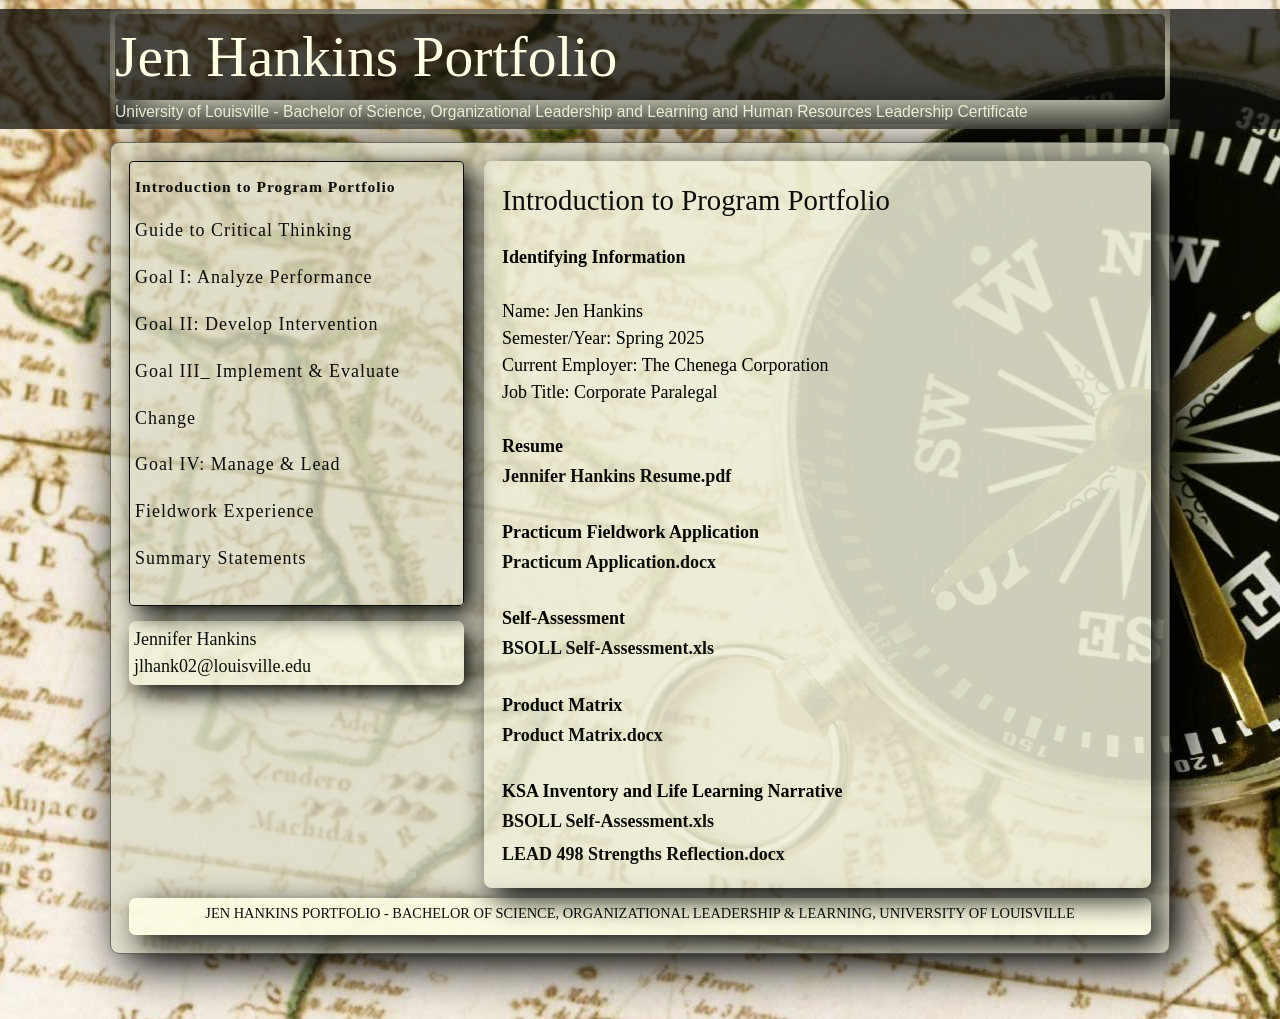
==== commit ea390528: "Update index.html" ====
--- a/index.html
+++ b/index.html
@@ -18,22 +18,22 @@
 
     <title>Jen Hankins Portfolio</title>
 
-    <link href="../fltkresources/-1326222438.css" rel="stylesheet" type="text/css">
+    <link href="fltkresources/-1326222438.css" rel="stylesheet" type="text/css">
     
 
     <script type="text/javascript">
     document.domain = 'foliotek.com';
     </script>
 
-    <link href="../fltkresources/1492409928.css" rel="stylesheet" type="text/css">
+    <link href="fltkresources/1492409928.css" rel="stylesheet" type="text/css">
 
 
-<link id="grid" href="../fltkresources/-1443992161.css" rel="stylesheet" media="screen" type="text/css"><link id="custom" href="../fltkresources/1015469081.css" rel="stylesheet" media="screen" type="text/css">
+<link id="grid" href="fltkresources/-1443992161.css" rel="stylesheet" media="screen" type="text/css"><link id="custom" href="fltkresources/1015469081.css" rel="stylesheet" media="screen" type="text/css">
 
 
 
 
-    <link href="../fltkresources/1116782234.css" rel="stylesheet" type="text/css">
+    <link href="fltkresources/1116782234.css" rel="stylesheet" type="text/css">
 
 
 
@@ -65,13 +65,13 @@
 </li><li pageid="65fc0ead-17ca-40a3-9191-16f4cc87f41c" class="">
   <a href="Guide to Critical Thinking.html" pageid="65fc0ead-17ca-40a3-9191-16f4cc87f41c" data-slug="guide-to-critical-thinking">Guide to Critical Thinking</a>
 </li><li pageid="91ce5c4d-9a0b-4d85-8b79-c44f118c5cdc" class="">
-  <a href="Goal I: Analyze Performance.html" pageid="91ce5c4d-9a0b-4d85-8b79-c44f118c5cdc" data-slug="goal-i-analyze-performance">Goal I: Analyze Performance</a>
+  <a href="Goal I_ Analyze Performance.html" pageid="91ce5c4d-9a0b-4d85-8b79-c44f118c5cdc" data-slug="goal-i-analyze-performance">Goal I: Analyze Performance</a>
 </li><li pageid="2c5a2b47-0f80-4917-8820-c50f4b77f37e" class="">
-  <a href="Goal II: Develop Intervention.html" pageid="2c5a2b47-0f80-4917-8820-c50f4b77f37e" data-slug="goal-ii-develop-intervention">Goal II: Develop Intervention</a>
+  <a href="Goal II_ Develop Intervention.html" pageid="2c5a2b47-0f80-4917-8820-c50f4b77f37e" data-slug="goal-ii-develop-intervention">Goal II: Develop Intervention</a>
 </li><li pageid="eb23eafe-1638-4a03-92fb-2dab72aa9413" class="">
-  <a href="Goal III: Implement & Evaluate Change.html" pageid="eb23eafe-1638-4a03-92fb-2dab72aa9413" data-slug="goal-iii-implement-evaluate-change">Goal III: Implement & Evaluate Change</a>
+  <a href="Goal III_ Implement & Evaluate Change.html" pageid="eb23eafe-1638-4a03-92fb-2dab72aa9413" data-slug="goal-iii-implement-evaluate-change">Goal III_ Implement & Evaluate Change</a>
 </li><li pageid="596a5a19-7ede-4246-993d-ca3e93bbe47d" class="">
-  <a href="Goal IV: Manage & Lead.html" pageid="596a5a19-7ede-4246-993d-ca3e93bbe47d" data-slug="goal-iv-manage-lead">Goal IV: Manage & Lead</a>
+  <a href="Goal IV_ Manage & Lead.html" pageid="596a5a19-7ede-4246-993d-ca3e93bbe47d" data-slug="goal-iv-manage-lead">Goal IV: Manage & Lead</a>
 </li><li pageid="d71b069f-cc6d-4d31-842d-d08d4aa5b4be" class="">
   <a href="Fieldwork Experience.html" pageid="d71b069f-cc6d-4d31-842d-d08d4aa5b4be" data-slug="fieldwork-experience">Fieldwork Experience</a>
 </li><li pageid="48b22aef-c59a-49c3-b771-b42ff2d04e5e" class="">
@@ -87,7 +87,7 @@
                     <div id="main-col" class="span-15 last">
                         <div class="content-container" id="page-container">
                             <h2 id="page-title" class="block block title">Introduction to Program Portfolio</h2>
-                            <div class="contentBlock" id="pageContent"><div><font size="4" color="#000000" face="inherit"><b>Identifying Information</b></font></div><div><font size="4" color="#000000" face="inherit"><br></font></div><div><font size="4" color="#000000" face="inherit">Name: Jen Hankins</font></div><div><font size="4" color="#000000" face="inherit">Semester/Year: Spring 2025</font></div><div><font size="4" color="#000000" face="inherit">Current Employer: The Chenega Corporation</font></div><div><font size="4" color="#000000" face="inherit">Job Title: Corporate Paralegal</font></div><div><font color="#000000" size="4" face="inherit"><br></font></div><div><font size="4" color="#000000" face="inherit"><b>Resume</b></font></div><div><font color="#000000" size="4" face="inherit"><a href="../fltkresources/774066333.pdf">Jennifer Hankins Resume.pdf</a><br></font></div><div><b style="font-style: inherit;"><font color="#000000" size="4" face="inherit"><br></font></b></div><div><b style="font-style: inherit;"><font size="4" color="#000000" face="inherit">Practicum Fieldwork Application</font></b></div><div><font color="#000000" size="4" face="inherit"><a href="../fltkresources/324482863.docx">Practicum Application.docx</a><br></font></div><div><font color="#000000" size="4" face="inherit"><br></font></div><div><font size="4" color="#000000" face="inherit"><b>Self-Assessment</b></font></div><div><font color="#000000" size="4" face="inherit"><a href="../fltkresources/819889343.xls">BSOLL Self-Assessment.xls</a><br></font></div><div><font color="#000000" size="4" face="inherit"><br></font></div><div><b style="font-style: inherit;"><font color="#000000" size="4" face="inherit">Product Matrix</font></b></div><div><font color="#000000" size="4" face="inherit"><a href="../fltkresources/1071521066.docx">Product Matrix.docx</a><br></font></div><div><b style="font-family: inherit; color: rgb(0, 0, 0); font-size: large; font-style: inherit;"><br></b></div><div><b style="font-family: inherit; color: rgb(0, 0, 0); font-size: large; font-style: inherit;">KSA Inventory and Life Learning Narrative</b></div><div><font color="#000000" size="4" face="inherit"><a href="../fltkresources/-1577835088.xls">BSOLL Self-Assessment.xls</a><br></font></div><div><a href="../fltkresources/-1331256882.docx"><font face="Times New Roman, Times" size="4">LEAD 498 Strengths Reflection.docx</font></a><br></div></div>
+                            <div class="contentBlock" id="pageContent"><div><font size="4" color="#000000" face="inherit"><b>Identifying Information</b></font></div><div><font size="4" color="#000000" face="inherit"><br></font></div><div><font size="4" color="#000000" face="inherit">Name: Jen Hankins</font></div><div><font size="4" color="#000000" face="inherit">Semester/Year: Spring 2025</font></div><div><font size="4" color="#000000" face="inherit">Current Employer: The Chenega Corporation</font></div><div><font size="4" color="#000000" face="inherit">Job Title: Corporate Paralegal</font></div><div><font color="#000000" size="4" face="inherit"><br></font></div><div><font size="4" color="#000000" face="inherit"><b>Resume</b></font></div><div><font color="#000000" size="4" face="inherit"><a href="fltkresources/774066333.pdf">Jennifer Hankins Resume.pdf</a><br></font></div><div><b style="font-style: inherit;"><font color="#000000" size="4" face="inherit"><br></font></b></div><div><b style="font-style: inherit;"><font size="4" color="#000000" face="inherit">Practicum Fieldwork Application</font></b></div><div><font color="#000000" size="4" face="inherit"><a href="fltkresources/324482863.docx">Practicum Application.docx</a><br></font></div><div><font color="#000000" size="4" face="inherit"><br></font></div><div><font size="4" color="#000000" face="inherit"><b>Self-Assessment</b></font></div><div><font color="#000000" size="4" face="inherit"><a href="fltkresources/819889343.xls">BSOLL Self-Assessment.xls</a><br></font></div><div><font color="#000000" size="4" face="inherit"><br></font></div><div><b style="font-style: inherit;"><font color="#000000" size="4" face="inherit">Product Matrix</font></b></div><div><font color="#000000" size="4" face="inherit"><a href="fltkresources/1071521066.docx">Product Matrix.docx</a><br></font></div><div><b style="font-family: inherit; color: rgb(0, 0, 0); font-size: large; font-style: inherit;"><br></b></div><div><b style="font-family: inherit; color: rgb(0, 0, 0); font-size: large; font-style: inherit;">KSA Inventory and Life Learning Narrative</b></div><div><font color="#000000" size="4" face="inherit"><a href="fltkresources/-1577835088.xls">BSOLL Self-Assessment.xls</a><br></font></div><div><a href="fltkresources/-1331256882.docx"><font face="Times New Roman, Times" size="4">LEAD 498 Strengths Reflection.docx</font></a><br></div></div>
                         </div>
                     </div>
                 </div>
@@ -118,7 +118,7 @@
     <p>You need to update your browser to view Foliotek correctly. <a id="btnUpdateBrowser" href="http://outdatedbrowser.com/en">Update my browser now </a></p>
     <p class="last"><a href="#" id="btnCloseUpdateBrowser" title="Close">&times;</a></p>
 </div>
-<script src="../fltkresources/-27610575.js"></script>
+<script src="fltkresources/-27610575.js"></script>
 
 <script>
         function addLoadEvent(func) {
@@ -149,8 +149,8 @@
         SERVER = {"docRoot":"/","appRootUrl":"https://presentation.foliotek.com/","presentationUserTerms":{"IDPage":{"Singular":"ID Page","Plural":"ID Pages","Indefinite":"ID Page(s)"},"Project":{"Singular":"Project","Plural":"Projects","Indefinite":"Project(s)"},"Eportfolio":{"Singular":"ePortfolio","Plural":"ePortfolios","Indefinite":"ePortfolio(s)"},"Community":{"Singular":"Community","Plural":"Communities","Indefinite":"Community"},"Dashboard":{"Singular":"Dashboard","Plural":"Dashboards","Indefinite":"Dashboard(s)"},"File":{"Singular":"File","Plural":"Files","Indefinite":"Files"},"FullIDPage":{"Singular":"Identity Page","Plural":"Identity Pages","Indefinite":"Identity Page(s)"},"Material":{"Singular":"Material","Plural":"Materials","Indefinite":"Material(s)"}},"portfolioID":"c87e8b1d-bb16-480a-9642-0ada69ec833d","pageID":"e181378a-3ef1-4da7-a0c4-e9688845da04","track":false,"isExport":true,"rc":true,"isScreenshot":false,"gizmoInstances":[],"isDev":false};
         Object.freeze(SERVER);
     </script>
-    <script src="../fltkresources/1229329416.js"></script>
-    <script src="../fltkresources/-213078323.js"></script>
+    <script src="fltkresources/1229329416.js"></script>
+    <script src="fltkresources/-213078323.js"></script>
 
     
 </body>
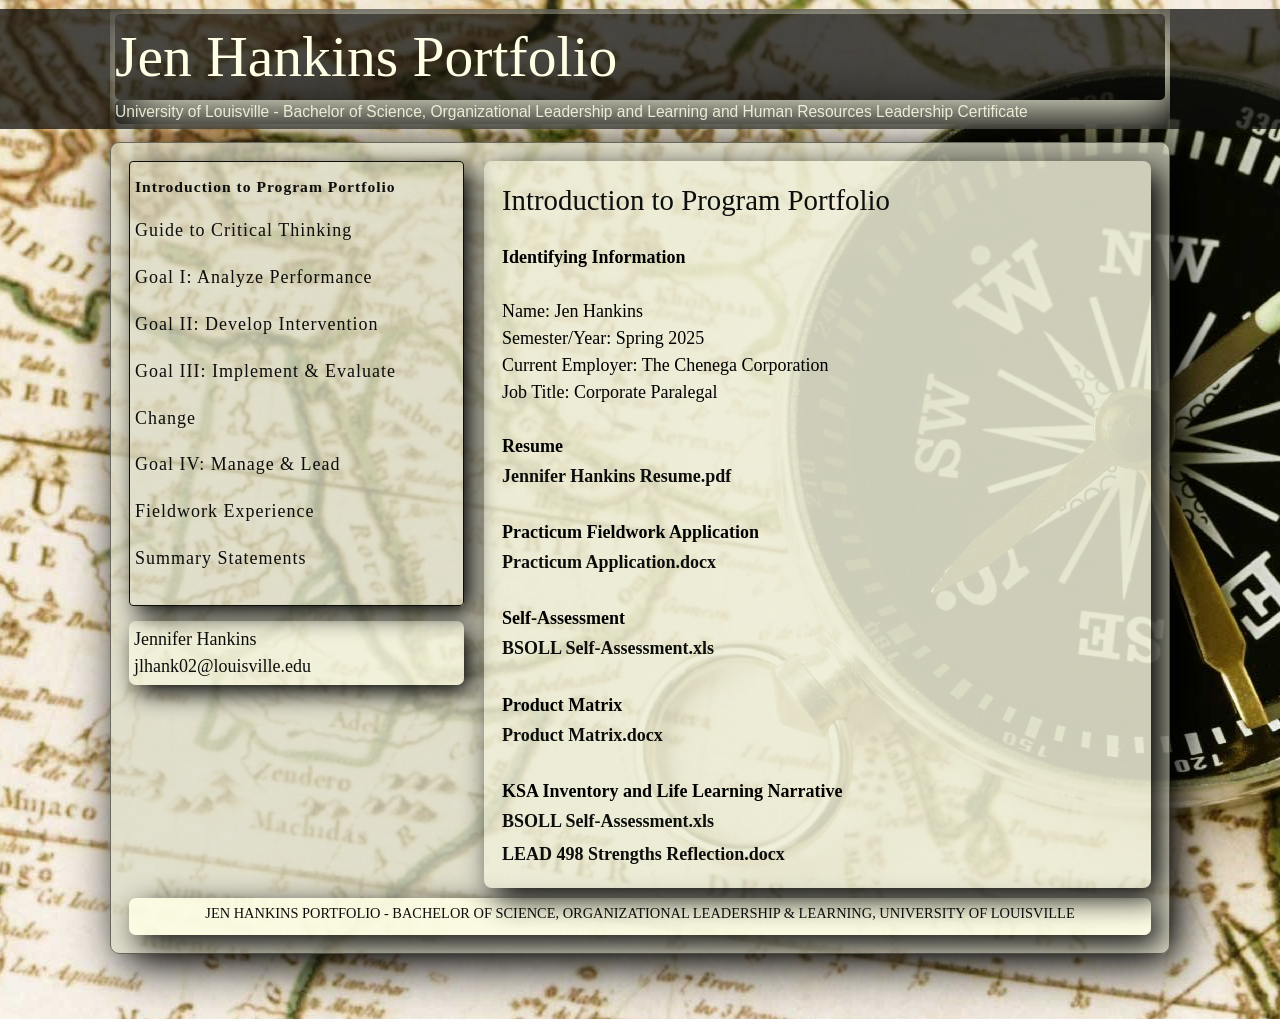
==== commit 3cff2add: "Fix all portfolio navigation links" ====
--- a/index.html
+++ b/index.html
@@ -10,7 +10,7 @@
 <head>
     <meta charset="utf-8">
     <meta property="og:title" content="Jen Hankins Portfolio">
-<meta property="og:image" content="https://files.foliotek.com/images/screenshots/GPDtfsG2c-w?t=638809185467853006">
+<meta property="og:image" content="https://files.foliotek.com/images/screenshots/GPDtfsG2c-w?t=638808773665460371">
 <meta property="og:type" content="website">
 <meta property="og:url" content="https://presentation.foliotek.com/portfolio/ExportView/c87e8b1d-bb16-480a-9642-0ada69ec833d?page=e181378a-3ef1-4da7-a0c4-e9688845da04">
 <meta property="og:description" content="A Foliotek Portfolio">
@@ -69,7 +69,7 @@
 </li><li pageid="2c5a2b47-0f80-4917-8820-c50f4b77f37e" class="">
   <a href="Goal II_ Develop Intervention.html" pageid="2c5a2b47-0f80-4917-8820-c50f4b77f37e" data-slug="goal-ii-develop-intervention">Goal II: Develop Intervention</a>
 </li><li pageid="eb23eafe-1638-4a03-92fb-2dab72aa9413" class="">
-  <a href="Goal III_ Implement & Evaluate Change.html" pageid="eb23eafe-1638-4a03-92fb-2dab72aa9413" data-slug="goal-iii-implement-evaluate-change">Goal III_ Implement & Evaluate Change</a>
+  <a href="Goal III_ Implement & Evaluate Change.html" pageid="eb23eafe-1638-4a03-92fb-2dab72aa9413" data-slug="goal-iii-implement-evaluate-change">Goal III: Implement & Evaluate Change</a>
 </li><li pageid="596a5a19-7ede-4246-993d-ca3e93bbe47d" class="">
   <a href="Goal IV_ Manage & Lead.html" pageid="596a5a19-7ede-4246-993d-ca3e93bbe47d" data-slug="goal-iv-manage-lead">Goal IV: Manage & Lead</a>
 </li><li pageid="d71b069f-cc6d-4d31-842d-d08d4aa5b4be" class="">
@@ -154,4 +154,4 @@
 
     
 </body>
-</html>+</html>
